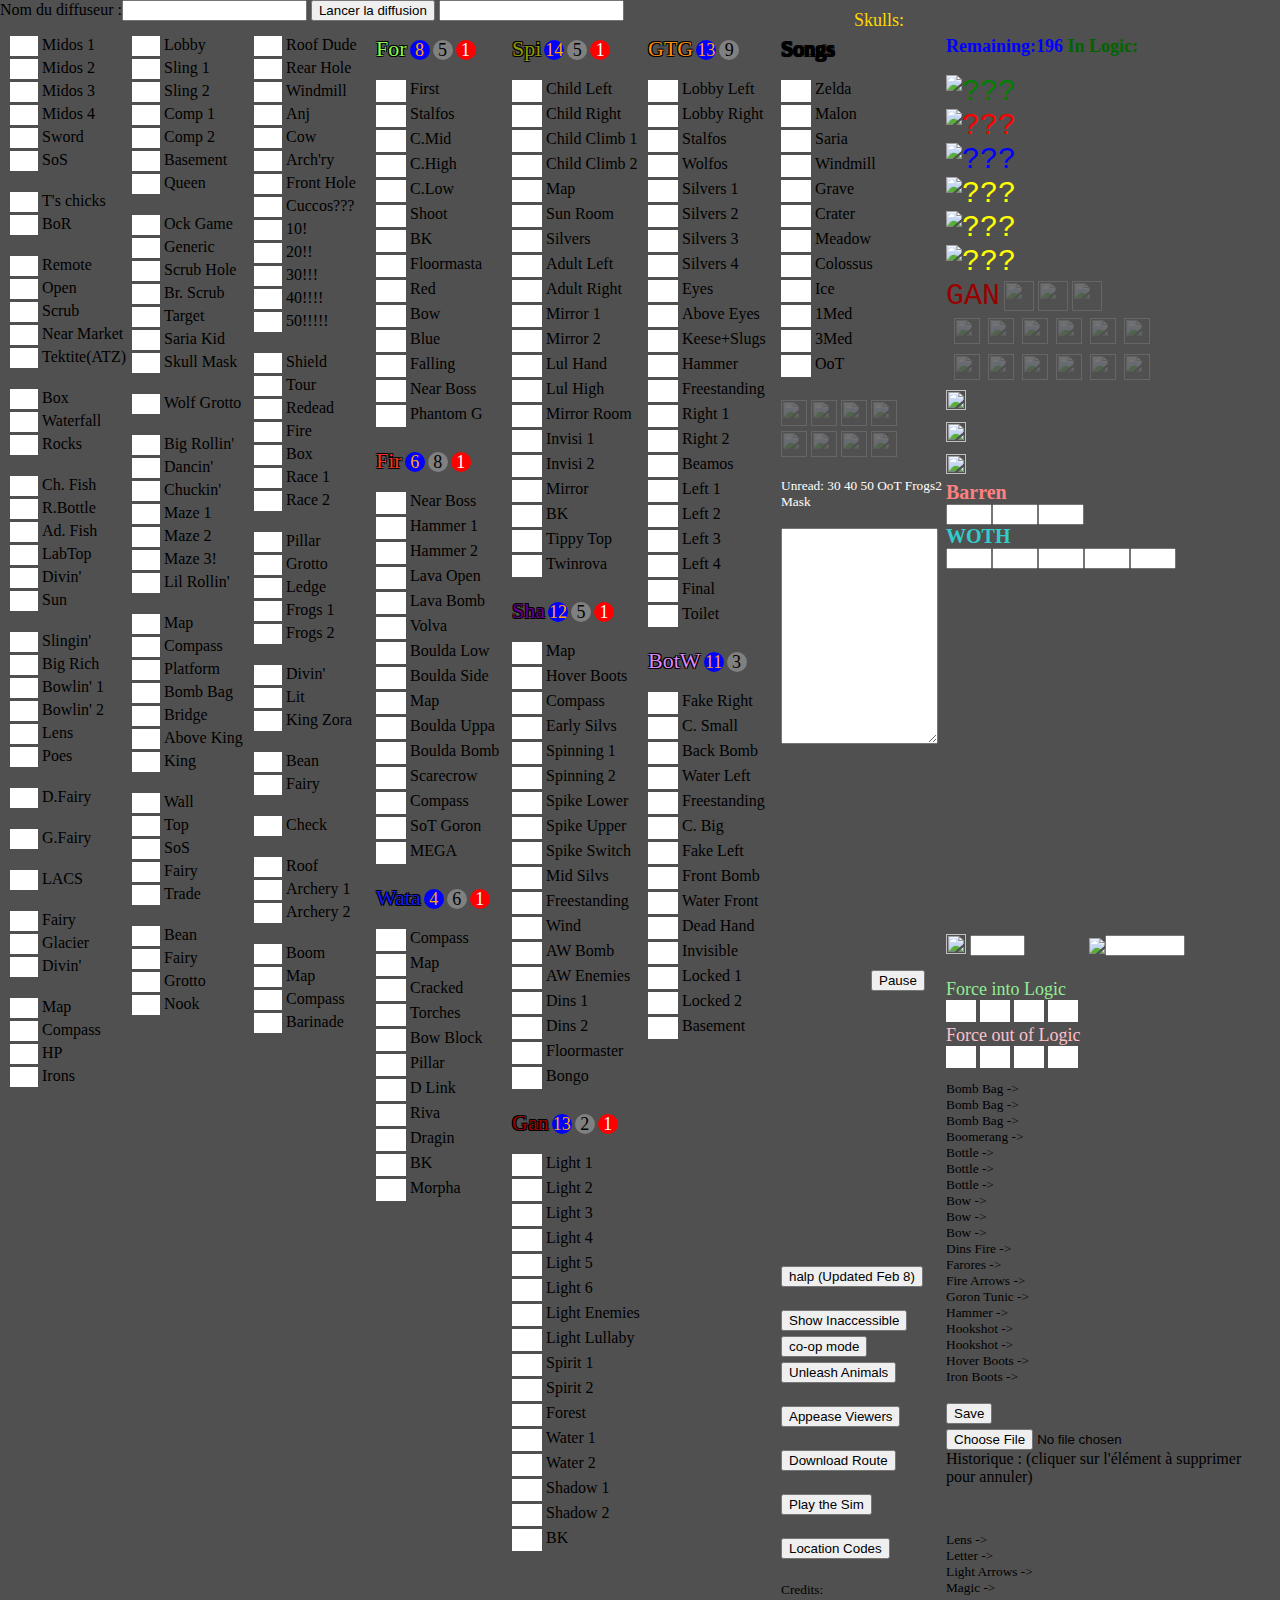
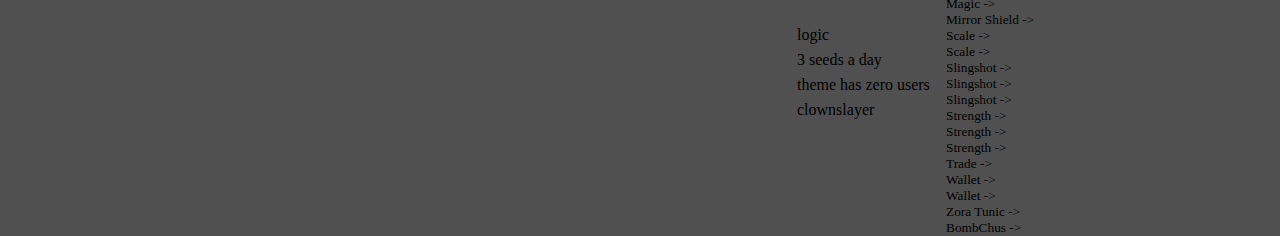
==== index.html @ cb09b87c "Correction sur la diffusion, messages d'erreur" ====
<!DOCTYPE>
  <html>
    <head>
	  <meta charset="UTF-8" />
	  <link rel="shortcut icon" href="circus-tent_1f3aa.png" />
      <link style="text/css" rel="stylesheet" href="stylesheet.css"/>
      <title>The Official Tracker of ToT Adventure Mode!</title>
    </head>
    <body oncontextmenu="return false;">
	<div id="online">
		<span id="lblnomDiffuseur">Nom du diffuseur :</span><input id="nomDiffuseur"></input>
		<button id="btnDiffusion" onclick="diffusion()">Lancer la diffusion</button>
		<input id="urlDiffuseur"></input>
		<span id="statutDiffusion"></span>
	</div>
	<div class="row">
      <div id="normalColumn1" class="column">
		<input style="background-image: url(https://i.imgur.com/c3nWMsM.png);"  id="mido_1" class= "picture_input" > </input><small id="text_mido_1" class="check_text" onmousedown = "junk(this)">Midos 1</small><br id= "br_mido_1" />
		<input style="background-image: url(https://i.imgur.com/c3nWMsM.png); " id="mido_2" class= "picture_input" > </input><small id="text_mido_2" class="check_text" onmousedown = "junk(this)">Midos 2</small><br id= "br_mido_2" />
		<input style="background-image: url(https://i.imgur.com/c3nWMsM.png); " id="mido_3" class= "picture_input" > </input><small id="text_mido_3" class="check_text" onmousedown = "junk(this)">Midos 3</small><br id= "br_mido_3" />
		<input style="background-image: url(https://i.imgur.com/c3nWMsM.png); " id="mido_4" class= "picture_input" > </input><small id="text_mido_4" class="check_text" onmousedown = "junk(this)">Midos 4</small><br id= "br_mido_4" />
		<input style="background-image: url(https://i.imgur.com/c3nWMsM.png); " id="kokiri_sword" class= "picture_input" > </input><small id="text_kokiri_sword" class="check_text" onmousedown = "junk(this)">Sword</small><br id= "br_kokiri_sword" />
		<input style="background-image: url(https://i.imgur.com/c3nWMsM.png); " id="kokiri_song_of_storms" class= "picture_input" > </input><small id="text_kokiri_song_of_storms" class="check_text" onmousedown = "junk(this)">SoS</small><br id= "br_kokiri_song_of_storms" />
		<br id="kokiri_break"/>
		<input style="background-image: url(https://i.imgur.com/lxT1gSk.png); " id="talons_chickens" class= "picture_input" > </input><small id="text_talons_chickens" class="check_text" onmousedown = "junk(this)">T's chicks</small><br id= "br_talons_chickens" />
		<input style="background-image: url(https://i.imgur.com/lxT1gSk.png); " id="back_of_ranch" class= "picture_input" > </input><small id="text_back_of_ranch" class="check_text" onmousedown = "junk(this)">BoR</small><br id= "br_back_of_ranch" />
		<br id="ranch_break"/>
		<input style="background-image: url(https://i.imgur.com/sjT5Hai.png); " id="hyrule_forest_boulder" class= "picture_input" > </input><small id="text_hyrule_forest_boulder" class="check_text" onmousedown = "junk(this)">Remote</small><br id= "br_hyrule_forest_boulder" />
		<input style="background-image: url(https://i.imgur.com/sjT5Hai.png); " id="hyrule_open_grotto" class= "picture_input" > </input><small id="text_hyrule_open_grotto" class="check_text" onmousedown = "junk(this)">Open</small><br id= "br_hyrule_open_grotto" />
		<input style="background-image: url(https://i.imgur.com/sjT5Hai.png); " id="hyrule_hp_scrub" class= "picture_input" > </input><small id="text_hyrule_hp_scrub" class="check_text" onmousedown = "junk(this)">Scrub</small><br id= "br_hyrule_hp_scrub" />
		<input style="background-image: url(https://i.imgur.com/sjT5Hai.png); " id="hyrule_boulder_of_destiny" class= "picture_input" > </input><small id="text_hyrule_boulder_of_destiny" class="check_text" onmousedown = "junk(this)">Near Market</small><br id= "br_hyrule_boulder_of_destiny" />
		<input style="background-image: url(https://i.imgur.com/sjT5Hai.png); " id="hyrule_tektite_grotto" class= "picture_input" > </input><small id="text_hyrule_tektite_grotto" class="check_text" onmousedown = "junk(this)">Tektite(ATZ)</small><br id= "br_hyrule_tektite_grotto" />
		<br id="field_break"/>
		<input style="background-image: url(https://i.imgur.com/sEKZt65.png); " id="gerudovalley_box" class= "picture_input" > </input><small id="text_gerudovalley_box" class="check_text" onmousedown = "junk(this)">Box</small><br id= "br_gerudovalley_box" />
		<input style="background-image: url(https://i.imgur.com/sEKZt65.png); " id="gerudovalley_waterfall" class= "picture_input" > </input><small id="text_gerudovalley_waterfall" class="check_text" onmousedown = "junk(this)">Waterfall</small><br id= "br_gerudovalley_waterfall" />
		<input style="background-image: url(https://i.imgur.com/sEKZt65.png); " id="gerudo_hammer" class= "picture_input" > </input><small id="text_gerudo_hammer" class="check_text" onmousedown = "junk(this)">Rocks</small><br id= "br_gerudo_hammer" />
		<br id="valley_break"/>
		<input style="background-image: url(https://i.imgur.com/BofwN1y.png); " id="hylia_child_fishing" class= "picture_input" > </input><small id="text_hylia_child_fishing" class="check_text" onmousedown = "junk(this)">Ch. Fish</small><br id= "br_hylia_child_fishing" />
		<input style="background-image: url(https://i.imgur.com/BofwN1y.png); " id="hylia_bottle" class= "picture_input" > </input><small id="text_hylia_bottle" class="check_text" onmousedown = "junk(this)">R.Bottle</small><br id= "br_hylia_bottle" />
		<input style="background-image: url(https://i.imgur.com/BofwN1y.png); " id="hylia_adult_fishing" class= "picture_input" > </input><small id="text_hylia_adult_fishing" class="check_text" onmousedown = "junk(this)">Ad. Fish</small><br id= "br_hylia_adult_fishing" />
		<input style="background-image: url(https://i.imgur.com/BofwN1y.png); " id="hylia_lab_top" class= "picture_input" > </input><small id="text_hylia_lab_top" class="check_text" onmousedown = "junk(this)">LabTop</small><br id= "br_hylia_lab_top" />
		<input style="background-image: url(https://i.imgur.com/BofwN1y.png); " id="hylia_lab_dive" class= "picture_input" > </input><small id="text_hylia_lab_dive" class="check_text" onmousedown = "junk(this)">Divin'</small><br id= "br_hylia_lab_dive" />
		<input style="background-image: url(https://i.imgur.com/BofwN1y.png); " id="hylia_sun_shoot" class= "picture_input" > </input><small id="text_hylia_sun_shoot" class="check_text" onmousedown = "junk(this)">Sun</small><br id= "br_hylia_sun_shoot" />
		<br id="hylia_break"/>
		<input style="background-image: url(https://i.imgur.com/hrb0r0b.png); " id="market_slingshot_game" class= "picture_input" > </input><small id="text_market_slingshot_game" class="check_text" onmousedown = "junk(this)">Slingin'</small><br id= "br_market_slingshot_game" />
		<input style="background-image: url(https://i.imgur.com/hrb0r0b.png); " id="richard" class= "picture_input" > </input><small id="text_richard" class="check_text" onmousedown = "junk(this)">Big Rich</small><br id= "br_richard" />
		<input style="background-image: url(https://i.imgur.com/hrb0r0b.png); " id="market_bowling_1" class= "picture_input" > </input><small id="text_market_bowling_1" class="check_text" onmousedown = "junk(this)">Bowlin' 1</small><br id= "br_market_bowling_1" />
		<input style="background-image: url(https://i.imgur.com/hrb0r0b.png); " id="market_bowling_2" class= "picture_input" > </input><small id="text_market_bowling_2" class="check_text" onmousedown = "junk(this)">Bowlin' 2</small><br id= "br_market_bowling_2" />
		<input style="background-image: url(https://i.imgur.com/hrb0r0b.png); " id="market_lens_game" class= "picture_input" > </input><small id="text_market_lens_game" class="check_text" onmousedown = "junk(this)">Lens</small><br id= "br_market_lens_game" />
		<input style="background-image: url(https://i.imgur.com/hrb0r0b.png); " id="poes" class= "picture_input" > </input><small id="text_poes" class="check_text" onmousedown = "junk(this)">Poes</small><br id= "br_poes" />
		<br id="market_break"/>
		<input style="background-image: url(https://i.imgur.com/sYlOOIK.png); " id="dins_fairy" class= "picture_input" > </input><small id="text_dins_fairy" class="check_text" onmousedown = "junk(this)">D.Fairy</small><br id= "br_dins_fairy" />
		<br id="dfairy_break"/>
		<input style="background-image: url(https://i.imgur.com/s7mKEc9.png); " id="g_fairy" class= "picture_input" > </input><small id="text_g_fairy" class="check_text" onmousedown = "junk(this)">G.Fairy</small><br id= "br_g_fairy" />
		<br id="gfairy_break"/>
		<input style="background-image: url(https://i.imgur.com/fEshagY.jpg); " id="lacs" class= "picture_input" > </input><small id="text_lacs" class="check_text" onmousedown = "junk(this)">LACS</small><br id= "br_lacs" />
		<br id="tot_break"/>
		<input style="background-image: url(https://i.imgur.com/5lUtq7c.png); " id="fountain_fairy" class= "picture_input" > </input><small id="text_fountain_fairy" class="check_text" onmousedown = "junk(this)">Fairy</small><br id= "br_fountain_fairy" />
		<input style="background-image: url(https://i.imgur.com/5lUtq7c.png); " id="ice_glacier_hp" class= "picture_input" > </input><small id="text_ice_glacier_hp" class="check_text" onmousedown = "junk(this)">Glacier</small><br id= "br_ice_glacier_hp" />
		<input style="background-image: url(https://i.imgur.com/5lUtq7c.png); " id="ice_bottom_of_fountain" class= "picture_input" > </input><small id="text_ice_bottom_of_fountain" class="check_text" onmousedown = "junk(this)">Divin'</small><br id= "br_ice_bottom_of_fountain" />
		<br id="fountain_break"/>
		<input style="background-image: url(https://i.imgur.com/zjCXaML.png); " id="ice_map" class= "picture_input" > </input><small id="text_ice_map" class="check_text" onmousedown = "junk(this)">Map</small><br id= "br_ice_map" />
		<input style="background-image: url(https://i.imgur.com/zjCXaML.png); " id="ice_compass" class= "picture_input" > </input><small id="text_ice_compass" class="check_text" onmousedown = "junk(this)">Compass</small><br id= "br_ice_compass" />
		<input style="background-image: url(https://i.imgur.com/zjCXaML.png); " id="ice_hp" class= "picture_input" > </input><small id="text_ice_hp" class="check_text" onmousedown = "junk(this)">HP</small><br id= "br_ice_hp" />
		<input style="background-image: url(https://i.imgur.com/zjCXaML.png); " id="ice_irons" class= "picture_input" > </input><small id="text_ice_irons" class="check_text" onmousedown = "junk(this)">Irons</small><br id= "br_ice_irons" />
	  </div>
	  
	  <div id="normalColumn2" class="column">
		<input style="background-image: url(https://i.imgur.com/9BaI5JJ.png); " id="deku_lobby" class= "picture_input" > </input><small id="text_deku_lobby" class="check_text" onmousedown = "junk(this)">Lobby</small><br id= "br_deku_lobby" />
		<input style="background-image: url(https://i.imgur.com/9BaI5JJ.png); " id="deku_slingshot" class= "picture_input" > </input><small id="text_deku_slingshot" class="check_text" onmousedown = "junk(this)">Sling 1</small><br id= "br_deku_slingshot" />
		<input style="background-image: url(https://i.imgur.com/9BaI5JJ.png); " id="deku_slingshot_room_side" class= "picture_input" > </input><small id="text_deku_slingshot_room_side" class="check_text" onmousedown = "junk(this)">Sling 2</small><br id= "br_deku_slingshot_room_side" />
		<input style="background-image: url(https://i.imgur.com/9BaI5JJ.png); " id="deku_compass" class= "picture_input" > </input><small id="text_deku_compass" class="check_text" onmousedown = "junk(this)">Comp 1</small><br id= "br_deku_compass" />
		<input style="background-image: url(https://i.imgur.com/9BaI5JJ.png); " id="deku_compass_room_side" class= "picture_input" > </input><small id="text_deku_compass_room_side" class="check_text" onmousedown = "junk(this)">Comp 2</small><br id= "br_deku_compass_room_side" />
		<input style="background-image: url(https://i.imgur.com/9BaI5JJ.png); " id="deku_basement" class= "picture_input" > </input><small id="text_deku_basement" class="check_text" onmousedown = "junk(this)">Basement</small><br id= "br_deku_basement" />
		<input style="background-image: url(https://i.imgur.com/9BaI5JJ.png); " id="deku_queen_gohma" class= "picture_input" > </input><small id="text_deku_queen_gohma" class="check_text" onmousedown = "junk(this)">Queen</small><br id= "br_deku_queen_gohma" />
		<br id="deku_break"/>
		<input style="background-image: url(https://i.imgur.com/mv5QLem.png); " id="ocarina_game" class= "picture_input" > </input><small id="text_ocarina_game" class="check_text" onmousedown = "junk(this)">Ock Game</small><br id= "br_ocarina_game" />
		<input style="background-image: url(https://i.imgur.com/mv5QLem.png); " id="lost_woods_grotto" class= "picture_input" > </input><small id="text_lost_woods_grotto" class="check_text" onmousedown = "junk(this)">Generic</small><br id= "br_lost_woods_grotto" />
		<input style="background-image: url(https://i.imgur.com/mv5QLem.png); " id="lost_woods_scrub_grotto" class= "picture_input" > </input><small id="text_lost_woods_scrub_grotto" class="check_text" onmousedown = "junk(this)">Scrub Hole</small><br id= "br_lost_woods_scrub_grotto" />
		<input style="background-image: url(https://i.imgur.com/mv5QLem.png); " id="bridge_scrub" class= "picture_input" > </input><small id="text_bridge_scrub" class="check_text" onmousedown = "junk(this)">Br. Scrub</small><br id= "br_bridge_scrub" />
		<input style="background-image: url(https://i.imgur.com/mv5QLem.png); " id="target" class= "picture_input" > </input><small id="text_target" class="check_text" onmousedown = "junk(this)">Target</small><br id= "br_target" />
		<input style="background-image: url(https://i.imgur.com/mv5QLem.png); " id="skull_kid" class= "picture_input" > </input><small id="text_skull_kid" class="check_text" onmousedown = "junk(this)">Saria Kid</small><br id= "br_skull_kid" />
		<input style="background-image: url(https://i.imgur.com/mv5QLem.png); " id="theater" class= "picture_input" > </input><small id="text_theater" class="check_text" onmousedown = "junk(this)">Skull Mask</small><br id= "br_theater" />
		<br id="lostwoods_break"/>
		<input style="background-image: url(https://i.imgur.com/S4OentL.png); " id="wolfos_grotto" class= "picture_input" > </input><small id="text_wolfos_grotto" class="check_text" onmousedown = "junk(this)">Wolf Grotto</small><br id= "br_wolfos_grotto" />
		<br id="sfm_break"/>
		<input style="background-image: url(https://i.imgur.com/i37Ey8I.png); " id="rolling_goron" class= "picture_input" > </input><small id="text_rolling_goron" class="check_text" onmousedown = "junk(this)">Big Rollin'</small><br id= "br_rolling_goron" />
		<input style="background-image: url(https://i.imgur.com/i37Ey8I.png); " id="goron_dance" class= "picture_input" > </input><small id="text_goron_dance" class="check_text" onmousedown = "junk(this)">Dancin'</small><br id= "br_goron_dance" />
		<input style="background-image: url(https://i.imgur.com/i37Ey8I.png); " id="goron_pot" class= "picture_input" > </input><small id="text_goron_pot" class="check_text" onmousedown = "junk(this)">Chuckin'</small><br id= "br_goron_pot" />
		<input style="background-image: url(https://i.imgur.com/i37Ey8I.png); " id="goron_maze_1" class= "picture_input" > </input><small id="text_goron_maze_1" class="check_text" onmousedown = "junk(this)">Maze 1</small><br id= "br_goron_maze_1" />
		<input style="background-image: url(https://i.imgur.com/i37Ey8I.png); " id="goron_maze_2" class= "picture_input" > </input><small id="text_goron_maze_2" class="check_text" onmousedown = "junk(this)">Maze 2</small><br id= "br_goron_maze_2" />
		<input style="background-image: url(https://i.imgur.com/i37Ey8I.png); " id="goron_maze_3" class= "picture_input" > </input><small id="text_goron_maze_3" class="check_text" onmousedown = "junk(this)">Maze 3!</small><br id= "br_goron_maze_3" />
		<input style="background-image: url(https://i.imgur.com/i37Ey8I.png); " id="goron_link" class= "picture_input" > </input><small id="text_goron_link" class="check_text" onmousedown = "junk(this)">Lil Rollin'</small><br id= "br_goron_link" />
		<br id="gcity_break"/>
		<input style="background-image: url(https://i.imgur.com/9btLMfb.png); " id="dodongos_map" class= "picture_input" > </input><small id="text_dodongos_map" class="check_text" onmousedown = "junk(this)">Map</small><br id= "br_dodongos_map" />
		<input style="background-image: url(https://i.imgur.com/9btLMfb.png); " id="dodongos_compass" class= "picture_input" > </input><small id="text_dodongos_compass" class="check_text" onmousedown = "junk(this)">Compass</small><br id= "br_dodongos_compass" />
		<input style="background-image: url(https://i.imgur.com/9btLMfb.png); " id="dodongos_bomb_flower_platform" class= "picture_input" > </input><small id="text_dodongos_bomb_flower_platform" class="check_text" onmousedown = "junk(this)">Platform</small><br id= "br_dodongos_bomb_flower_platform" />
		<input style="background-image: url(https://i.imgur.com/9btLMfb.png); " id="dodongos_bomb_bag" class= "picture_input" > </input><small id="text_dodongos_bomb_bag" class="check_text" onmousedown = "junk(this)">Bomb Bag</small><br id= "br_dodongos_bomb_bag" />
		<input style="background-image: url(https://i.imgur.com/9btLMfb.png); " id="dodongos_end_of_bridge" class= "picture_input" > </input><small id="text_dodongos_end_of_bridge" class="check_text" onmousedown = "junk(this)">Bridge</small><br id= "br_dodongos_end_of_bridge" />
		<input style="background-image: url(https://i.imgur.com/9btLMfb.png); " id="dodongos_above_king" class= "picture_input" > </input><small id="text_dodongos_above_king" class="check_text" onmousedown = "junk(this)">Above King</small><br id= "br_dodongos_above_king" />
		<input style="background-image: url(https://i.imgur.com/9btLMfb.png); " id="dodongos_king_dodongo" class= "picture_input" > </input><small id="text_dodongos_king_dodongo" class="check_text" onmousedown = "junk(this)">King</small><br id= "br_dodongos_king_dodongo" />
		<br id="dodongos_break"/>
		<input style="background-image: url(https://i.imgur.com/lrJt7JH.png); " id="trail_bombable" class= "picture_input" > </input><small id="text_trail_bombable" class="check_text" onmousedown = "junk(this)">Wall</small><br id= "br_trail_bombable" />
		<input style="background-image: url(https://i.imgur.com/lrJt7JH.png); " id="trail_dodongos_top" class= "picture_input" > </input><small id="text_trail_dodongos_top" class="check_text" onmousedown = "junk(this)">Top</small><br id= "br_trail_dodongos_top" />
		<input style="background-image: url(https://i.imgur.com/lrJt7JH.png); " id="trail_song_of_storms" class= "picture_input" > </input><small id="text_trail_song_of_storms" class="check_text" onmousedown = "junk(this)">SoS</small><br id= "br_trail_song_of_storms" />
		<input style="background-image: url(https://i.imgur.com/lrJt7JH.png); " id="crater_peak_fairy" class= "picture_input" > </input><small id="text_crater_peak_fairy" class="check_text" onmousedown = "junk(this)">Fairy</small><br id= "br_crater_peak_fairy" />
		<input style="background-image: url(https://i.imgur.com/lrJt7JH.png); " id="trade_quest" class= "picture_input" > </input><small id="text_trade_quest" class="check_text" onmousedown = "junk(this)">Trade</small><br id= "br_trade_quest" />
		<br id="trail_break"/>
		<input style="background-image: url(https://i.imgur.com/Wf1f3BM.png); " id="crater_bean" class= "picture_input" > </input><small id="text_crater_bean" class="check_text" onmousedown = "junk(this)">Bean</small><br id= "br_crater_bean" />
		<input style="background-image: url(https://i.imgur.com/Wf1f3BM.png); " id="crater_hammer_fairy" class= "picture_input" > </input><small id="text_crater_hammer_fairy" class="check_text" onmousedown = "junk(this)">Fairy</small><br id= "br_crater_hammer_fairy" />
		<input style="background-image: url(https://i.imgur.com/Wf1f3BM.png); " id="crater_grotto" class= "picture_input" > </input><small id="text_crater_grotto" class="check_text" onmousedown = "junk(this)">Grotto</small><br id= "br_crater_grotto" />
		<input style="background-image: url(https://i.imgur.com/Wf1f3BM.png); " id="crater_nook_hp" class= "picture_input" > </input><small id="text_crater_nook_hp" class="check_text" onmousedown = "junk(this)">Nook</small><br id= "br_crater_nook_hp" />
	</div>	
	
	<div id="normalColumn3" class="column">
		<input style="background-image: url(https://i.imgur.com/M5hCjWo.png); " id="man_on_roof" class= "picture_input" > </input><small id="text_man_on_roof" class="check_text" onmousedown = "junk(this)">Roof Dude</small><br id= "br_man_on_roof" />
		<input style="background-image: url(https://i.imgur.com/M5hCjWo.png); " id="kakariko_grotto" class= "picture_input" > </input><small id="text_kakariko_grotto" class="check_text" onmousedown = "junk(this)">Rear Hole</small><br id= "br_kakariko_grotto" />
		<input style="background-image: url(https://i.imgur.com/M5hCjWo.png); " id="windmill" class= "picture_input" > </input><small id="text_windmill" class="check_text" onmousedown = "junk(this)">Windmill</small><br id= "br_windmill" />
		<input style="background-image: url(https://i.imgur.com/M5hCjWo.png); " id="anju" class= "picture_input" > </input><small id="text_anju" class="check_text" onmousedown = "junk(this)">Anj</small><br id= "br_anju" />
		<input style="background-image: url(https://i.imgur.com/M5hCjWo.png); " id="cow_house" class= "picture_input" > </input><small id="text_cow_house" class="check_text" onmousedown = "junk(this)">Cow</small><br id= "br_cow_house" />
		<input style="background-image: url(https://i.imgur.com/M5hCjWo.png); " id="archery_game" class= "picture_input" > </input><small id="text_archery_game" class="check_text" onmousedown = "junk(this)">Arch'ry</small><br id= "br_archery_game" />
		<input style="background-image: url(https://i.imgur.com/M5hCjWo.png); " id="redead_grotto" class= "picture_input" > </input><small id="text_redead_grotto" class="check_text" onmousedown = "junk(this)">Front Hole</small><br id= "br_redead_grotto" />
		<input style="background-image: url(https://i.imgur.com/M5hCjWo.png); " id="anjus_chickens" class= "picture_input" > </input><small id="text_anjus_chickens" class="check_text" onmousedown = "junk(this)">Cuccos???</small><br id= "br_anjus_chickens" />
		<input style="background-image: url(https://i.imgur.com/M5hCjWo.png); " id="tokens_10" class= "picture_input" > </input><small id="text_tokens_10" class="check_text" onmousedown = "junk(this)">10!</small><br id= "br_tokens_10" />
		<input style="background-image: url(https://i.imgur.com/M5hCjWo.png); " id="tokens_20" class= "picture_input" > </input><small id="text_tokens_20" class="check_text" onmousedown = "junk(this)">20!!</small><br id= "br_tokens_20" />
		<input style="background-image: url(https://i.imgur.com/M5hCjWo.png); " id="tokens_30" class= "picture_input" > </input><small id="text_tokens_30" class="check_text" onmousedown = "junk(this)">30!!!</small><br id= "br_tokens_30" />
		<input style="background-image: url(https://i.imgur.com/M5hCjWo.png); " id="tokens_40" class= "picture_input" > </input><small id="text_tokens_40" class="check_text" onmousedown = "junk(this)">40!!!!</small><br id= "br_tokens_40" />
		<input style="background-image: url(https://i.imgur.com/M5hCjWo.png); " id="tokens_50" class= "picture_input" > </input><small id="text_tokens_50" class="check_text" onmousedown = "junk(this)">50!!!!!</small><br id= "br_tokens_50" />
		<br id="kakariko_break"/>
		<input style="background-image: url(https://i.imgur.com/bOYOCRS.png); " id="shield_grave" class= "picture_input" > </input><small id="text_shield_grave" class="check_text" onmousedown = "junk(this)">Shield</small><br id= "br_shield_grave" />
		<input style="background-image: url(https://i.imgur.com/bOYOCRS.png); " id="gravedigging_tour" class= "picture_input" > </input><small id="text_gravedigging_tour" class="check_text" onmousedown = "junk(this)">Tour</small><br id= "br_gravedigging_tour" />
		<input style="background-image: url(https://i.imgur.com/bOYOCRS.png); " id="suns_grave" class= "picture_input" > </input><small id="text_suns_grave" class="check_text" onmousedown = "junk(this)">Redead</small><br id= "br_suns_grave" />
		<input style="background-image: url(https://i.imgur.com/bOYOCRS.png); " id="fire_grave" class= "picture_input" > </input><small id="text_fire_grave" class="check_text" onmousedown = "junk(this)">Fire</small><br id= "br_fire_grave" />
		<input style="background-image: url(https://i.imgur.com/bOYOCRS.png); " id="graveyard_box" class= "picture_input" > </input><small id="text_graveyard_box" class="check_text" onmousedown = "junk(this)">Box</small><br id= "br_graveyard_box" />
		<input style="background-image: url(https://i.imgur.com/bOYOCRS.png); " id="race_1" class= "picture_input" > </input><small id="text_race_1" class="check_text" onmousedown = "junk(this)">Race 1</small><br id= "br_race_1" />
		<input style="background-image: url(https://i.imgur.com/bOYOCRS.png); " id="race_2" class= "picture_input" > </input><small id="text_race_2" class="check_text" onmousedown = "junk(this)">Race 2</small><br id= "br_race_2" />
		<br id="graveyard_break"/>
		<input style="background-image: url(https://i.imgur.com/hm7rWKb.png); " id="river_pillar" class= "picture_input" > </input><small id="text_river_pillar" class="check_text" onmousedown = "junk(this)">Pillar</small><br id= "br_river_pillar" />
		<input style="background-image: url(https://i.imgur.com/hm7rWKb.png); " id="river_grotto" class= "picture_input" > </input><small id="text_river_grotto" class="check_text" onmousedown = "junk(this)">Grotto</small><br id= "br_river_grotto" />
		<input style="background-image: url(https://i.imgur.com/hm7rWKb.png); " id="river_ledge" class= "picture_input" > </input><small id="text_river_ledge" class="check_text" onmousedown = "junk(this)">Ledge</small><br id= "br_river_ledge" />
		<input style="background-image: url(https://i.imgur.com/hm7rWKb.png); " id="frogs_1" class= "picture_input" > </input><small id="text_frogs_1" class="check_text" onmousedown = "junk(this)">Frogs 1</small><br id= "br_frogs_1" />
		<input style="background-image: url(https://i.imgur.com/hm7rWKb.png); " id="frogs_2" class= "picture_input" > </input><small id="text_frogs_2" class="check_text" onmousedown = "junk(this)">Frogs 2</small><br id= "br_frogs_2" />
		<br id="river_break"/>
		<input style="background-image: url(https://i.imgur.com/9BwSTvK.png); " id="zora_diving" class= "picture_input" > </input><small id="text_zora_diving" class="check_text" onmousedown = "junk(this)">Divin'</small><br id= "br_zora_diving" />
		<input style="background-image: url(https://i.imgur.com/9BwSTvK.png); " id="zora_torches" class= "picture_input" > </input><small id="text_zora_torches" class="check_text" onmousedown = "junk(this)">Lit</small><br id= "br_zora_torches" />
		<input style="background-image: url(https://i.imgur.com/9BwSTvK.png); " id="thaw_king" class= "picture_input" > </input><small id="text_thaw_king" class="check_text" onmousedown = "junk(this)">King Zora</small><br id= "br_thaw_king" />
		<br id="domain_break"/>
		<input style="background-image: url(https://i.imgur.com/kf4Nhow.png); " id="colossus_bean" class= "picture_input" > </input><small id="text_colossus_bean" class="check_text" onmousedown = "junk(this)">Bean</small><br id= "br_colossus_bean" />
		<input style="background-image: url(https://i.imgur.com/kf4Nhow.png); " id="colossus_fairy" class= "picture_input" > </input><small id="text_colossus_fairy" class="check_text" onmousedown = "junk(this)">Fairy</small><br id= "br_colossus_fairy" />
		<br id="colossus_break"/>
		<input style="background-image: url(https://i.imgur.com/gQAN9po.png); " id="wasteland" class= "picture_input" > </input><small id="text_wasteland" class="check_text" onmousedown = "junk(this)">Check</small><br id= "br_wasteland" />
		<br id="wasteland_break"/>
		<input style="background-image: url(https://i.imgur.com/O8YMJ5E.png); " id="gerudo_roof" class= "picture_input" > </input><small id="text_gerudo_roof" class="check_text" onmousedown = "junk(this)">Roof</small><br id= "br_gerudo_roof" />
		<input style="background-image: url(https://i.imgur.com/O8YMJ5E.png); " id="gerudo_archery_1" class= "picture_input" > </input><small id="text_gerudo_archery_1" class="check_text" onmousedown = "junk(this)">Archery 1</small><br id= "br_gerudo_archery_1" />
		<input style="background-image: url(https://i.imgur.com/O8YMJ5E.png); " id="gerudo_archery_2" class= "picture_input" > </input><small id="text_gerudo_archery_2" class="check_text" onmousedown = "junk(this)">Archery 2</small><br id= "br_gerudo_archery_2" />
		<br id="fortress_break" />
		<input style="background-image: url(https://i.imgur.com/5RniyE6.png); " id="jabu_boomerang" class= "picture_input" > </input><small id="text_jabu_boomerang" class="check_text" onmousedown = "junk(this)">Boom</small><br id= "br_jabu_boomerang" />
		<input style="background-image: url(https://i.imgur.com/5RniyE6.png); " id="jabu_map" class= "picture_input" > </input><small id="text_jabu_map" class="check_text" onmousedown = "junk(this)">Map</small><br id= "br_jabu_map" />
		<input style="background-image: url(https://i.imgur.com/5RniyE6.png); " id="jabu_compass" class= "picture_input" > </input><small id="text_jabu_compass" class="check_text" onmousedown = "junk(this)">Compass</small><br id= "br_jabu_compass" />
		<input style="background-image: url(https://i.imgur.com/5RniyE6.png); " id="jabu_barinade" class= "picture_input" > </input><small id="text_jabu_barinade" class="check_text" onmousedown = "junk(this)">Barinade</small><br id= "br_jabu_barinade" />
	</div>	

	<div class="dungColumn" id="dung1">
		<small id="title_forest" class="area_titles">For</small><span id= "forest" class="superdot" onclick = "junkUltra(this)">8</span><span id= "forestSKs" class="superdotSK">5</span><span id= "forestBKs" class="superdotBK">1</span> <br /> <br />
		<input id="forest1" class= "check_input" > </input><small id="text_forest1" class="check_text" onmousedown = "junk(this)">First</small><br id= "br_forest1" />
		<input id="forest2" class= "check_input" > </input><small id="text_forest2" class="check_text" onmousedown = "junk(this)">Stalfos</small><br id= "br_forest2" />
		<input id="forest3" class= "check_input" > </input><small id="text_forest3" class="check_text" onmousedown = "junk(this)">C.Mid</small><br id= "br_forest3" />
		<input id="forest4" class= "check_input" > </input><small id="text_forest4" class="check_text" onmousedown = "junk(this)">C.High</small><br id= "br_forest4" />
		<input id="forest5" class= "check_input" > </input><small id="text_forest5" class="check_text" onmousedown = "junk(this)">C.Low</small><br id= "br_forest5" />
		<input id="forest6" class= "check_input" > </input><small id="text_forest6" class="check_text" onmousedown = "junk(this)">Shoot</small><br id= "br_forest6" />
		<input id="forest7" class= "check_input" > </input><small id="text_forest7" class="check_text" onmousedown = "junk(this)">BK</small><br id= "br_forest7" />
		<input id="forest8" class= "check_input" > </input><small id="text_forest8" class="check_text" onmousedown = "junk(this)">Floormasta</small><br id= "br_forest8" />
		<input id="forest9" class= "check_input" > </input><small id="text_forest9" class="check_text" onmousedown = "junk(this)">Red</small><br id= "br_forest9" />
		<input id="forest10" class= "check_input" > </input><small id="text_forest10" class="check_text" onmousedown = "junk(this)">Bow</small><br id= "br_forest10" />
		<input id="forest11" class= "check_input" > </input><small id="text_forest11" class="check_text" onmousedown = "junk(this)">Blue</small><br id= "br_forest11" />
		<input id="forest12" class= "check_input" > </input><small id="text_forest12" class="check_text" onmousedown = "junk(this)">Falling</small><br id= "br_forest12" />
	    <input id="forest13" class= "check_input" > </input><small id="text_forest13" class="check_text" onmousedown = "junk(this)">Near Boss</small><br id= "br_forest13" />
		<input id="forest14" class= "check_input" > </input><small id="text_forest14" class="check_text" onmousedown = "junk(this)">Phantom G</small><br id= "br_forest14" />
		<br /><small id="title_fire" class="area_titles">Fir</small><span id= "fire" class="superdot" onclick = "junkUltra(this)">6</span><span id= "fireSKs" class="superdotSK">8</span><span id= "fireBKs" class="superdotBK">1</span> <br /> <br />
		<input id="fire1" class= "check_input" > </input><small id="text_fire1" class="check_text" onmousedown = "junk(this)">Near Boss</small><br id= "br_fire1" />
		<input id="fire2" class= "check_input" > </input><small id="text_fire2" class="check_text" onmousedown = "junk(this)">Hammer 1</small><br id= "br_fire2" />
		<input id="fire3" class= "check_input" > </input><small id="text_fire3" class="check_text" onmousedown = "junk(this)">Hammer 2</small><br id= "br_fire3" />
		<input id="fire4" class= "check_input" > </input><small id="text_fire4" class="check_text" onmousedown = "junk(this)">Lava Open</small><br id= "br_fire4" />
		<input id="fire5" class= "check_input" > </input><small id="text_fire5" class="check_text" onmousedown = "junk(this)">Lava Bomb</small><br id= "br_fire5" />
		<input id="fire6" class= "check_input" > </input><small id="text_fire6" class="check_text" onmousedown = "junk(this)">Volva</small><br id= "br_fire6" />
		<input id="fire7" class= "check_input" > </input><small id="text_fire7" class="check_text" onmousedown = "junk(this)">Boulda Low</small><br id= "br_fire7" />
		<input id="fire8" class= "check_input" > </input><small id="text_fire8" class="check_text" onmousedown = "junk(this)">Boulda Side</small><br id= "br_fire8" />
		<input id="fire9" class= "check_input" > </input><small id="text_fire9" class="check_text" onmousedown = "junk(this)">Map</small><br id= "br_fire9" />
		<input id="fire10" class= "check_input" > </input><small id="text_fire10" class="check_text" onmousedown = "junk(this)">Boulda Uppa</small><br id= "br_fire10" />
		<input id="fire11" class= "check_input" > </input><small id="text_fire11" class="check_text" onmousedown = "junk(this)">Boulda Bomb</small><br id= "br_fire11" />
		<input id="fire12" class= "check_input" > </input><small id="text_fire12" class="check_text" onmousedown = "junk(this)">Scarecrow</small><br id= "br_fire12" />
		<input id="fire13" class= "check_input" > </input><small id="text_fire13" class="check_text" onmousedown = "junk(this)">Compass</small><br id= "br_fire13" />
		<input id="fire14" class= "check_input" > </input><small id="text_fire14" class="check_text" onmousedown = "junk(this)">SoT Goron</small><br id= "br_fire14" />
		<input id="fire15" class= "check_input" > </input><small id="text_fire15" class="check_text" onmousedown = "junk(this)">MEGA</small><br id= "br_fire15" />
		<br /><small id="title_water" class="area_titles">Wata</small><span id= "water" class="superdot" onclick = "junkUltra(this)">4</span><span id= "waterSKs" class="superdotSK">6</span><span id= "waterBKs" class="superdotBK">1</span><br /> <br />
		<input id="water1" class= "check_input" > </input><small id="text_water1" class="check_text" onmousedown = "junk(this)">Compass</small><br id= "br_water1" />
		<input id="water2" class= "check_input" > </input><small id="text_water2" class="check_text" onmousedown = "junk(this)">Map</small><br id= "br_water2" />
		<input id="water3" class= "check_input" > </input><small id="text_water3" class="check_text" onmousedown = "junk(this)">Cracked</small><br id= "br_water3" />
		<input id="water4" class= "check_input" > </input><small id="text_water4" class="check_text" onmousedown = "junk(this)">Torches</small><br id= "br_water4" />
		<input id="water5" class= "check_input" > </input><small id="text_water5" class="check_text" onmousedown = "junk(this)">Bow Block</small><br id= "br_water5" />
		<input id="water6" class= "check_input" > </input><small id="text_water6" class="check_text" onmousedown = "junk(this)">Pillar</small><br id= "br_water6" />
		<input id="water7" class= "check_input" > </input><small id="text_water7" class="check_text" onmousedown = "junk(this)">D Link</small><br id= "br_water7" />
		<input id="water8" class= "check_input" > </input><small id="text_water8" class="check_text" onmousedown = "junk(this)">Riva</small><br id= "br_water8" />
		<input id="water9" class= "check_input" > </input><small id="text_water9" class="check_text" onmousedown = "junk(this)">Dragin</small><br id= "br_water9" />
		<input id="water10" class= "check_input" > </input><small id="text_water10" class="check_text" onmousedown = "junk(this)">BK</small><br id= "br_water10" />
		<input id="water11" class= "check_input" > </input><small id="text_water11" class="check_text" onmousedown = "junk(this)">Morpha</small><br id= "br_water11" />
	</div>
	<div class="dungColumn" id="dung2">	
		<small id="title_spirit" class="area_titles">Spi</small><span id= "spirit" class="superdot" onclick = "junkUltra(this)">14</span><span id= "spiritSKs" class="superdotSK">5</span><span id= "spiritBKs" class="superdotBK">1</span> <br /> <br />
		<input id="spirit1" class= "check_input" > </input><small id="text_spirit1" class="check_text" onmousedown = "junk(this)">Child Left</small><br id= "br_spirit1" />
		<input id="spirit2" class= "check_input" > </input><small id="text_spirit2" class="check_text" onmousedown = "junk(this)">Child Right</small><br id= "br_spirit2" />
		<input id="spirit3" class= "check_input" > </input><small id="text_spirit3" class="check_text" onmousedown = "junk(this)">Child Climb 1</small><br id= "br_spirit3" />
		<input id="spirit4" class= "check_input" > </input><small id="text_spirit4" class="check_text" onmousedown = "junk(this)">Child Climb 2</small><br id= "br_spirit4" />
		<input id="spirit5" class= "check_input" > </input><small id="text_spirit5" class="check_text" onmousedown = "junk(this)">Map</small><br id= "br_spirit5" />
		<input id="spirit6" class= "check_input" > </input><small id="text_spirit6" class="check_text" onmousedown = "junk(this)">Sun Room</small><br id= "br_spirit6" />
		<input id="spirit7" class= "check_input" > </input><small id="text_spirit7" class="check_text" onmousedown = "junk(this)">Silvers</small><br id= "br_spirit7" />
		<input id="spirit8" class= "check_input" > </input><small id="text_spirit8" class="check_text" onmousedown = "junk(this)">Adult Left</small><br id= "br_spirit8" />
		<input id="spirit9" class= "check_input" > </input><small id="text_spirit9" class="check_text" onmousedown = "junk(this)">Adult Right</small><br id= "br_spirit9" />
		<input id="spirit10" class= "check_input" > </input><small id="text_spirit10" class="check_text" onmousedown = "junk(this)">Mirror 1</small><br id= "br_spirit10" />
		<input id="spirit11" class= "check_input" > </input><small id="text_spirit11" class="check_text" onmousedown = "junk(this)">Mirror 2</small><br id= "br_spirit11" />
		<input id="spirit12" class= "check_input" > </input><small id="text_spirit12" class="check_text" onmousedown = "junk(this)">Lul Hand</small><br id= "br_spirit12" />
		<input id="spirit13" class= "check_input" > </input><small id="text_spirit13" class="check_text" onmousedown = "junk(this)">Lul High</small><br id= "br_spirit13" />
		<input id="spirit14" class= "check_input" > </input><small id="text_spirit14" class="check_text" onmousedown = "junk(this)">Mirror Room</small><br id= "br_spirit14" />
		<input id="spirit15" class= "check_input" > </input><small id="text_spirit15" class="check_text" onmousedown = "junk(this)">Invisi 1</small><br id= "br_spirit15" />
		<input id="spirit16" class= "check_input" > </input><small id="text_spirit16" class="check_text" onmousedown = "junk(this)">Invisi 2</small><br id= "br_spirit16" />
		<input id="spirit17" class= "check_input" > </input><small id="text_spirit17" class="check_text" onmousedown = "junk(this)">Mirror</small><br id= "br_spirit17" />
		<input id="spirit18" class= "check_input" > </input><small id="text_spirit18" class="check_text" onmousedown = "junk(this)">BK</small><br id= "br_spirit18" />
		<input id="spirit19" class= "check_input" > </input><small id="text_spirit19" class="check_text" onmousedown = "junk(this)">Tippy Top</small><br id= "br_spirit19" />
		<input id="spirit20" class= "check_input" > </input><small id="text_spirit20" class="check_text" onmousedown = "junk(this)">Twinrova</small><br id= "br_spirit20" />
		<br /><small id="title_shadow" class="area_titles">Sha</small><span id= "shadow" class="superdot" onclick = "junkUltra(this)">12</span><span id= "shadowSKs" class="superdotSK">5</span><span id= "shadowBKs" class="superdotBK">1</span><br /> <br />
		<input id="shadow1" class= "check_input" > </input><small id="text_shadow1" class="check_text" onmousedown = "junk(this)">Map</small><br id= "br_shadow1" />
		<input id="shadow2" class= "check_input" > </input><small id="text_shadow2" class="check_text" onmousedown = "junk(this)">Hover Boots</small><br id= "br_shadow2" />
		<input id="shadow3" class= "check_input" > </input><small id="text_shadow3" class="check_text" onmousedown = "junk(this)">Compass</small><br id= "br_shadow3" />
		<input id="shadow4" class= "check_input" > </input><small id="text_shadow4" class="check_text" onmousedown = "junk(this)">Early Silvs</small><br id= "br_shadow4" />
		<input id="shadow5" class= "check_input" > </input><small id="text_shadow5" class="check_text" onmousedown = "junk(this)">Spinning 1</small><br id= "br_shadow5" />
		<input id="shadow6" class= "check_input" > </input><small id="text_shadow6" class="check_text" onmousedown = "junk(this)">Spinning 2</small><br id= "br_shadow6" />
		<input id="shadow7" class= "check_input" > </input><small id="text_shadow7" class="check_text" onmousedown = "junk(this)">Spike Lower</small><br id= "br_shadow7" />
		<input id="shadow8" class= "check_input" > </input><small id="text_shadow8" class="check_text" onmousedown = "junk(this)">Spike Upper</small><br id= "br_shadow8" />
		<input id="shadow9" class= "check_input" > </input><small id="text_shadow9" class="check_text" onmousedown = "junk(this)">Spike Switch</small><br id= "br_shadow9" />
		<input id="shadow10" class= "check_input" > </input><small id="text_shadow10" class="check_text" onmousedown = "junk(this)">Mid Silvs</small><br id= "br_shadow10" />
		<input id="shadow11" class= "check_input" > </input><small id="text_shadow11" class="check_text" onmousedown = "junk(this)">Freestanding</small><br id= "br_shadow11" />
		<input id="shadow12" class= "check_input" > </input><small id="text_shadow12" class="check_text" onmousedown = "junk(this)">Wind</small><br id= "br_shadow12" />
		<input id="shadow13" class= "check_input" > </input><small id="text_shadow13" class="check_text" onmousedown = "junk(this)">AW Bomb</small><br id= "br_shadow13" />
		<input id="shadow14" class= "check_input" > </input><small id="text_shadow14" class="check_text" onmousedown = "junk(this)">AW Enemies</small><br id= "br_shadow14" />
		<input id="shadow15" class= "check_input" > </input><small id="text_shadow15" class="check_text" onmousedown = "junk(this)">Dins 1</small><br id= "br_shadow15" />
		<input id="shadow16" class= "check_input" > </input><small id="text_shadow16" class="check_text" onmousedown = "junk(this)">Dins 2</small><br id= "br_shadow16" />
		<input id="shadow17" class= "check_input" > </input><small id="text_shadow17" class="check_text" onmousedown = "junk(this)">Floormaster</small><br id= "br_shadow17" />
		<input id="shadow18" class= "check_input" > </input><small id="text_shadow18" class="check_text" onmousedown = "junk(this)">Bongo</small><br id= "br_shadow18" />
		<br /><small id="title_ganons" class="area_titles">Gan</small><span id= "ganons" class="superdot" onclick = "junkUltra(this)">13</span><span id= "ganonsSKs" class="superdotSK">2</span><span id= "ganonsBKs" class="superdotBK">1</span> <br /> <br />
		<input id="ganons1" class= "check_input" > </input><small id="text_ganons1" class="check_text" onmousedown = "junk(this)">Light 1</small><br id= "br_ganons1" />
		<input id="ganons2" class= "check_input" > </input><small id="text_ganons2" class="check_text" onmousedown = "junk(this)">Light 2</small><br id= "br_ganons2" />
		<input id="ganons3" class= "check_input" > </input><small id="text_ganons3" class="check_text" onmousedown = "junk(this)">Light 3</small><br id= "br_ganons3" />
		<input id="ganons4" class= "check_input" > </input><small id="text_ganons4" class="check_text" onmousedown = "junk(this)">Light 4</small><br id= "br_ganons4" />
		<input id="ganons5" class= "check_input" > </input><small id="text_ganons5" class="check_text" onmousedown = "junk(this)">Light 5</small><br id= "br_ganons5" />
		<input id="ganons6" class= "check_input" > </input><small id="text_ganons6" class="check_text" onmousedown = "junk(this)">Light 6</small><br id= "br_ganons6" />
		<input id="ganons7" class= "check_input" > </input><small id="text_ganons7" class="check_text" onmousedown = "junk(this)">Light Enemies</small><br id= "br_ganons7" />
		<input id="ganons8" class= "check_input" > </input><small id="text_ganons8" class="check_text" onmousedown = "junk(this)">Light Lullaby</small><br id= "br_ganons8" />
		<input id="ganons9" class= "check_input" > </input><small id="text_ganons9" class="check_text" onmousedown = "junk(this)">Spirit 1</small><br id= "br_ganons9" />
		<input id="ganons10" class= "check_input" > </input><small id="text_ganons10" class="check_text" onmousedown = "junk(this)">Spirit 2</small><br id= "br_ganons10" />
		<input id="ganons11" class= "check_input" > </input><small id="text_ganons11" class="check_text" onmousedown = "junk(this)">Forest</small><br id= "br_ganons11" />
		<input id="ganons12" class= "check_input" > </input><small id="text_ganons12" class="check_text" onmousedown = "junk(this)">Water 1</small><br id= "br_ganons12" />
		<input id="ganons13" class= "check_input" > </input><small id="text_ganons13" class="check_text" onmousedown = "junk(this)">Water 2</small><br id= "br_ganons13" />
		<input id="ganons14" class= "check_input" > </input><small id="text_ganons14" class="check_text" onmousedown = "junk(this)">Shadow 1</small><br id= "br_ganons14" />
		<input id="ganons15" class= "check_input" > </input><small id="text_ganons15" class="check_text" onmousedown = "junk(this)">Shadow 2</small><br id= "br_ganons15" />
		<input id="ganons16" class= "check_input" > </input><small id="text_ganons16" class="check_text" onmousedown = "junk(this)">BK</small><br id= "br_ganons16" />
	</div>
	<div class="miniDungColumn" id="dung3">
		<small id="title_gtg" class="area_titles">GTG</small><span id= "gtg" class="superdot" onclick = "junkUltra(this)">13</span><span id= "gtgSKs" class="superdotSK">9</span> <br /> <br />
		<input id="gtg1" class= "check_input" > </input><small id="text_gtg1" class="check_text" onmousedown = "junk(this)">Lobby Left</small><br id= "br_gtg1" />
		<input id="gtg2" class= "check_input" > </input><small id="text_gtg2" class="check_text" onmousedown = "junk(this)">Lobby Right</small><br id= "br_gtg2" />
		<input id="gtg3" class= "check_input" > </input><small id="text_gtg3" class="check_text" onmousedown = "junk(this)">Stalfos</small><br id= "br_gtg3" />
		<input id="gtg4" class= "check_input" > </input><small id="text_gtg4" class="check_text" onmousedown = "junk(this)">Wolfos</small><br id= "br_gtg4" />
		<input id="gtg5" class= "check_input" > </input><small id="text_gtg5" class="check_text" onmousedown = "junk(this)">Silvers 1</small><br id= "br_gtg5" />
		<input id="gtg6" class= "check_input" > </input><small id="text_gtg6" class="check_text" onmousedown = "junk(this)">Silvers 2</small><br id= "br_gtg6" />
		<input id="gtg7" class= "check_input" > </input><small id="text_gtg7" class="check_text" onmousedown = "junk(this)">Silvers 3</small><br id= "br_gtg7" />
		<input id="gtg8" class= "check_input" > </input><small id="text_gtg8" class="check_text" onmousedown = "junk(this)">Silvers 4</small><br id= "br_gtg8" />
		<input id="gtg9" class= "check_input" > </input><small id="text_gtg9" class="check_text" onmousedown = "junk(this)">Eyes</small><br id= "br_gtg9" />
		<input id="gtg10" class= "check_input" > </input><small id="text_gtg10" class="check_text" onmousedown = "junk(this)">Above Eyes</small><br id= "br_gtg10" />
		<input id="gtg12" class= "check_input" > </input><small id="text_gtg12" class="check_text" onmousedown = "junk(this)">Keese+Slugs</small><br id= "br_gtg12" />
		<input id="gtg11" class= "check_input" > </input><small id="text_gtg11" class="check_text" onmousedown = "junk(this)">Hammer</small><br id= "br_gtg11" />
		<input id="gtg13" class= "check_input" > </input><small id="text_gtg13" class="check_text" onmousedown = "junk(this)">Freestanding</small><br id= "br_gtg13" />
		<input id="gtg14" class= "check_input" > </input><small id="text_gtg14" class="check_text" onmousedown = "junk(this)">Right 1</small><br id= "br_gtg14" />
		<input id="gtg15" class= "check_input" > </input><small id="text_gtg15" class="check_text" onmousedown = "junk(this)">Right 2</small><br id= "br_gtg15" />
		<input id="gtg16" class= "check_input" > </input><small id="text_gtg16" class="check_text" onmousedown = "junk(this)">Beamos</small><br id= "br_gtg16" />
		<input id="gtg17" class= "check_input" > </input><small id="text_gtg17" class="check_text" onmousedown = "junk(this)">Left 1</small><br id= "br_gtg17" />
		<input id="gtg18" class= "check_input" > </input><small id="text_gtg18" class="check_text" onmousedown = "junk(this)">Left 2</small><br id= "br_gtg18" />
		<input id="gtg19" class= "check_input" > </input><small id="text_gtg19" class="check_text" onmousedown = "junk(this)">Left 3</small><br id= "br_gtg19" />
		<input id="gtg20" class= "check_input" > </input><small id="text_gtg20" class="check_text" onmousedown = "junk(this)">Left 4</small><br id= "br_gtg20" />
		<input id="gtg21" class= "check_input" > </input><small id="text_gtg21" class="check_text" onmousedown = "junk(this)">Final</small><br id= "br_gtg21" />
		<input id="gtg22" class= "check_input" > </input><small id="text_gtg22" class="check_text" onmousedown = "junk(this)">Toilet</small><br id= "br_gtg22" />
		<br /><small id="title_botw" class="area_titles">BotW</small><span id= "well" class="superdot" onclick = "junkUltra(this)">11</span><span id= "wellSKs" class="superdotSK">3</span> <br /> <br />
		<input id="well1" class= "check_input" > </input><small id="text_well1" class="check_text" onmousedown = "junk(this)">Fake Right</small><br id= "br_well1" />
		<input id="well5" class= "check_input" > </input><small id="text_well5" class="check_text" onmousedown = "junk(this)">C. Small</small><br id= "br_well5" />
		<input id="well2" class= "check_input" > </input><small id="text_well2" class="check_text" onmousedown = "junk(this)">Back Bomb</small><br id= "br_well2" />
		<input id="well3" class= "check_input" > </input><small id="text_well3" class="check_text" onmousedown = "junk(this)">Water Left</small><br id= "br_well3" />
		<input id="well4" class= "check_input" > </input><small id="text_well4" class="check_text" onmousedown = "junk(this)">Freestanding</small><br id= "br_well4" />
		<input id="well6" class= "check_input" > </input><small id="text_well6" class="check_text" onmousedown = "junk(this)">C. Big</small><br id= "br_well6" />
		<input id="well11" class= "check_input" > </input><small id="text_well11" class="check_text" onmousedown = "junk(this)">Fake Left</small><br id= "br_well11" />
		<input id="well7" class= "check_input" > </input><small id="text_well7" class="check_text" onmousedown = "junk(this)">Front Bomb</small><br id= "br_well7" />
		<input id="well10" class= "check_input" > </input><small id="text_well10" class="check_text" onmousedown = "junk(this)">Water Front</small><br id= "br_well10" />
		<input id="well8" class= "check_input" > </input><small id="text_well8" class="check_text" onmousedown = "junk(this)">Dead Hand</small><br id= "br_well8" />
		<input id="well9" class= "check_input" > </input><small id="text_well9" class="check_text" onmousedown = "junk(this)">Invisible</small><br id= "br_well9" />
		<input id="well12" class= "check_input" > </input><small id="text_well12" class="check_text" onmousedown = "junk(this)">Locked 1</small><br id= "br_well12" />
		<input id="well13" class= "check_input" > </input><small id="text_well13" class="check_text" onmousedown = "junk(this)">Locked 2</small><br id= "br_well13" />
		<input id="well14" class= "check_input" > </input><small id="text_well14" class="check_text" onmousedown = "junk(this)">Basement</small><br id= "br_well14" />
	</div>
	<div id="songColumn">
		<small class="area_titles">Songs</small> <br /> <br />
		<input id="zeldasSpot" class= "check_input" > </input><small id="text_zeldasSpot" class="check_text" onclick = "toggleHint(this)">Zelda</small><br id= "br_zeldasSpot" />
		<input id="eponasSpot" class= "check_input" > </input><small id="text_eponasSpot" class="check_text" onclick = "toggleHint(this)">Malon</small><br id= "br_eponasSpot" />
		<input id="sariasSpot" class= "check_input" > </input><small id="text_sariasSpot" class="check_text" onclick = "toggleHint(this)">Saria</small><br id= "br_sariasSpot" />
		<input id="stormsSpot" class= "check_input" > </input><small id="text_stormsSpot" class="check_text" onclick = "toggleHint(this)">Windmill</small><br id= "br_stormsSpot" />
		<input id="sunsSpot" class= "check_input" > </input><small id="text_sunsSpot" class="check_text" onclick = "toggleHint(this)">Grave</small><br id= "br_sunsSpot" />
		<input id="boleroSpot" class= "check_input" > </input><small id="text_boleroSpot" class="check_text" onclick = "toggleHint(this)">Crater</small><br id= "br_boleroSpot" />
		<input id="minuetSpot" class= "check_input" > </input><small id="text_minuetSpot" class="check_text" onclick = "toggleHint(this)">Meadow</small><br id= "br_minuetSpot" />
		<input id="requiemSpot" class= "check_input" > </input><small id="text_requiemSpot" class="check_text" onclick = "toggleHint(this)">Colossus</small><br id= "br_requiemSpot" />
		<input id="serenadeSpot" class= "check_input" > </input><small id="text_serenadeSpot" class="check_text" onclick = "toggleHint(this)">Ice</small><br id= "br_serenadeSpot" />
		<input id="preludeSpot" class= "check_input" > </input><small id="text_preludeSpot" class="check_text" onclick = "toggleHint(this)">1Med</small><br id= "br_preludeSpot" />
		<input id="nocturneSpot" class= "check_input" > </input><small id="text_nocturneSpot" class="check_text" onclick = "toggleHint(this)">3Med</small><br id= "br_nocturneSpot" />
		<input id="oot" class= "check_input" > </input><small id="text_oot" class="check_text" onclick = "toggleHint(this)">OoT</small><br id= "br_oot" /><br />
		
		<img src="./images/farores505050.png" id="faroresimg" class="bonuspics" onclick = "highlight(this)"><img src="./images/firearrows505050.png" id="firearrowsimg" class="bonuspics" onclick = "highlight(this)"><img src="./images/lens505050.png" id="lensimg" class="bonuspics" onclick = "highlight(this)"><img src="./images/chux.png" id="chuButton" onclick="enableChus()" class="bonuspics"></img><br />
		<img src="./images/silverscale505050.png" id="silverscaleimg" class="bonuspics" onclick = "highlight(this)"><img src="./images/bottle505050.png" id="bottleimg" class="bonuspics" onclick = "highlight(this)"><img src="./images/slingshot505050.png" id="slingshotimg" class="bonuspics" onclick = "highlight(this)"><img src="./images/strength3505050.png" id="goldengauntletsimg" class="bonuspics" onclick = "highlight(this)">
		<br /><br /><span id = "notes" spellcheck="false"><small id = "unread">Unread: 30 40 50 OoT Frogs2 Mask<br /></small></span><br /><textarea spellcheck="false" rows="14" cols="17" id = "hintInput"></textarea><br /><br />
		
		
		
		<br /><br />
		<img id="ageButton" onclick="switchAge()" class="buttonpics" src ="./images/child_1f9d2.png"></img><br /> 
		
		<small id="skulls_in_logic" class="check_text">Skulls: </small>
		<br /><br /><br /><br /><br /><br /><br /><br /><br /><br /><br /><br /><br /><button id="timerControl" onclick="timerControl()">Pause</button><br /><br /><br /><br /><br /><br /><br /><br /><br /><br /><br /><br /><button id="myBtn">halp (Updated Feb 8)</button><br />
		<br /><button id="inaccessibleControl" onclick="inaccessibleControl()">Show Inaccessible</button><br />	
		<button id="coopControl" onclick="coopControl()">co-op mode</button><br />	
		<button id="circusControl" onclick="circusControl()">Unleash Animals</button><br /><br />
		<button id="iWantToRemoveThisButton" onclick="whoAmI()">Appease Viewers</button><br /><br />
		<!--<button id="safetyButton" onclick="safetyLevel()">Be Safe</button><br /> -->
		<!--<button id="SettingsToggle" onclick="toggleSettings()">Switch to Brackets</button><br /><br /> -->
		<button onClick="download()">Download Route</button><br /><br />
		<button onclick="window.location.href = 'https://soilflux.github.io/sim';">Play the Sim</button><br />
		<br /><button id = "locationCodes">Location Codes</button><br /><br />
		<small>Credits:</small><br />
		<img src="./images/soli.png" class="pplpics" onclick = "highlight(this)"><br />
		<img src="./images/beeluigi.png" class="pplpics" onclick = "highlight(this)">logic <img src="./images/crown_1f451.png" class="pplpics" onclick = "highlight(this)"><br />
		<img src="./images/cola.png" class="pplpics" onclick = "highlight(this)">3 seeds a day<br />
		<img src="./images/tagnia.png" class="pplpics" onclick = "highlight(this)">theme has zero users<br />
		<img src="./images/juwk.png" class="pplpics" onclick = "highlight(this)">clownslayer<br />
		<div id="myModal" class="modal">
		<div class="modal-content">
		<span class="close">&times;</span>
		<p>Input the first three letters of the common name for items/songs next to checks. Exceptions are lul, sot, sos for zelda's lullaby, song of time, and song of storms. 
		<br /> Progressive items use str, hoo, wal, and sca.
		<br /> <b>Start with a capital letter to input hinted items. End with a capital letter to input peeked items.</b> Click an item's icon when the item has been obtained.
		<br />Left click check text if it was irrelevant for logic. Use middle clicks<b>(or alt + left click)</b> and right clicks for boss keys and small keys, respectively.
    <br /><b>Left click on the song check text, or the summary text on the right to toggle if you've found a hint for that check.</b>
		<br /><br /> Input stones and forest+fire+water medallion into the top right two boxes. Use the first two letters of each dungeon or fr for free. example: frshde = free, shadow, deku.
		<br /> Alternatively, input light, forest, fire, water, shadow and spirit medallions into the top right box.
		<br /> Input abbreviations for hint areas in the Barren and WOTH boxes to track those. These are kind of arbitrary but you'll figure it out as you go :)
		<br /> Click the <b>Unleash Animals</b> button to color checks that are currently locked by unconfirmed woth items.
		<br /><br /> An alternate way of inputting hints is by putting a location code and the three letter item code (or x for nothing) into the white text area on their own line.
		<br /> Codes for locations can be found by scrolling down and pressing the "Location Codes" button.
       
		
		</p>
		</div>
		</div>
		
		<div id="myModal2" class="modal">
		<div class="modal-content">
		<span class="close">&times;</span>
		<p id="skullsTextBlock">
		</p>
		</div>
		</div>
		
		<div id="myModal3" class="modal">
		<div class="modal-content">
		<span class="close">&times;</span>
		<p>
		hylia bottle = hyb, rut, ruto, rutos, bottle, bot
		<br />atz grotto = atz
        <br />crater bean = crb, crater, craterbean
        <br />graveyard box = grb, gybox, box, gybean
        <br />colossus bean = cob, colossusbean, col, colo, colossus
        <br />fountain peek = fop, icyp, fountainp 
		<br />hylia sun = hyliasun, shootthesun, sunshoot, shootsun, ss, hss
        <br />poes = poe, poes
        <br />lens game = len, lens, lensgame, chestgame, cmg
        <br />20 skulls = 20
        <br />30 skulls = 30
        <br />40 skulls = 40
        <br />50 skulls = 50
        <br />redead grave = red, redead
        <br />composers item = coi, comp, composer
        <br />composers song = cos, sun, suns
        <br />scarecrow = sca, scarecrow, pierre
        <br />top of fire = fla, hammer, flare, flaredancer
        <br />water bk = wbk, waterbk
        <br />water river = riv, river, riverch, riverchest
        <br />gtg final = fin, gtgf, gtgfin, gtgfinal
        <br />toilet = toi, toilet, gtgtoilet
        <br />dead hand = dea, deadhand
        <br />wasteland = was, waste, wasteland
		<br />colossus song = ws, req, wls, desert, wastesong, colosong
        <br />pot = pot
        <br />dancing = dan, daru, darunia, dancin, dancing
        <br />left hand = lef, mir, mirror, lefthand
        <br />right hand = rig, sil, silver, silvers, righthand
        <br />gc hammer = goh, gchammer, gcleft, maze3
        <br />gv hammer = gvh, gvhammer
        <br />cuccos = cuc, cucc, cucco, cuccos, chicken, chickens
        <br />crater song = cra, bol, bolero
        <br />meadow song = mea, min, minuet
        <br />tot song = 1me, tot, pre, prelude
        <br />king zora = kin, kz, kingzora
        <br />boomerang chest = jab, jabu, boom, boomerang, rang, boo
        <br />adult shooting = sho, shooting, archery, shoo
		<br />horse back archery = hba, 1500
        <br />forest floormaster = ffl, forestfloor, ffloor
        <br />shadow floormaster = sfl, shadowfloor, shfloor
        <br />burning kak = 3me, noc, nocturne
        <br />ice song = ice, ser, serenade
        <br />fountain hinted = fou, fountain, icy
        <br />saria kid = kid, skullkid
        <br />biggoron = big, bgs, trade
        <br />skull mask = mas, skullmask, mask
        <br />frogs 2 = fr2, frog, frogs, frogs2
        <br />oot song = oot
		</p>
		</div>
		</div>
	  <!--<input spellcheck="false" id="go_input" type "number" class = "meh_input"></input>-->
	</div>

	
	  <div id="info_column">
	  <small id="checks_remaining" class="check_text"> Remaining:196      </small><small id="logically_accessible" class="check_text">In Logic:  </small><small id="good_check_percent" class="check_text"> </small><br />
	  <input id="next" class= "check_input" > </input><small id="text_next" class="check_text" onmousedown = "junk_next()">Kokiri: Mido's 1</small><br />
	  <small id="time_difference" class="check_text"></small>
	  <small id="skip_req" class="check_text"></small>
	  <small id="skip_value" class="check_text"></small>
	  <img src = "./normal/forest_medallion.png" id = "dung4_icon" class = "medallions"><small id="text_dung4" class="dung4">???</small><img id="dung4_req1" onclick = "highlight(this)"><small class="track_text" id="dung4_text2" ></small><img id="dung4_req2" onclick = "highlight(this)"><small class="track_text" id="dung4_text3" ></small><img id="dung4_req3" onclick = "highlight(this)"><img id="dung4_req4" onclick = "highlight(this)"><img id="dung4_req5" onclick = "highlight(this)">
	  <br />
	  <img src = "./normal/fire_medallion.png" id = "dung5_icon" class = "medallions"><small id="text_dung5" class="dung5">???</small><img id="dung5_req1" onclick = "highlight(this)"><small class="track_text" id="dung5_text2" ></small><img id="dung5_req2" onclick = "highlight(this)"><small class="track_text" id="dung5_text3" ></small><img id="dung5_req3" onclick = "highlight(this)"><img id="dung5_req4" onclick = "highlight(this)"><img id="dung5_req5" onclick = "highlight(this)"><br />
	  <img src = "./normal/water_medallion.png" id = "dung6_icon" class = "medallions"><small id="text_dung6" class="dung6">???</small><img id="dung6_req1" onclick = "highlight(this)"><small class="track_text" id="dung6_text2" ></small><img id="dung6_req2" onclick = "highlight(this)"><small class="track_text" id="dung6_text3" ></small><img id="dung6_req3" onclick = "highlight(this)"><img id="dung6_req4" onclick = "highlight(this)"><img id="dung6_req5" onclick = "highlight(this)"><br />
	  <img src = "./normal/light_medallion.png" id = "dung7_icon" class = "medallions"><small id="text_dung7" class="dung9" onclick="identifyMedal(this)">???</small><img id="dung7_req1" onclick = "highlight(this)"><small class="track_text" id="dung7_text2" ></small><img id="dung7_req2" onclick = "highlight(this)"><small class="track_text" id="dung7_text3" ></small><img id="dung7_req3" onclick = "highlight(this)"><img id="dung7_req4" onclick = "highlight(this)"><img id="dung7_req5" onclick = "highlight(this)"><br />
	  <img src = "./normal/light_medallion.png" id = "dung8_icon"class = "medallions"><small id="text_dung8" class="dung9" onclick="identifyMedal(this)">???</small><img id="dung8_req1" onclick = "highlight(this)"><small class="track_text" id="dung8_text2" ></small><img id="dung8_req2" onclick = "highlight(this)"><small class="track_text" id="dung8_text3" ></small><img id="dung8_req3" onclick = "highlight(this)"><img id="dung8_req4" onclick = "highlight(this)"><img id="dung8_req5" onclick = "highlight(this)"><br />
	  <img src = "./normal/light_medallion.png" id = "dung9_icon" class = "medallions"><small id="text_dung9" class="dung9" onclick="identifyMedal(this)">???</small><img id="dung9_req1" onclick = "highlight(this)"><small class="track_text" id="dung9_text2" ></small><img id="dung9_req2" onclick = "highlight(this)"><small class="track_text" id="dung9_text3" ></small><img id="dung9_req3" onclick = "highlight(this)"><img id="dung9_req4" onclick = "highlight(this)"><img id="dung9_req5" onclick = "highlight(this)"><br />
	  <small id="text_gan" >GAN</small><img src="https://i.imgur.com/uAyOlX8.png" id="gan_req1" class="requirements"  onclick = "highlight(this)"><img src="https://i.imgur.com/NsuqX43.png" id="gan_req2" class="requirements" onclick = "highlight(this)"><img src="https://i.imgur.com/muCeqKm.png" id="gan_req3" class="requirements" onclick = "highlight(this)">
	  <br /><img src="https://i.imgur.com/YR9myZe.png" id="lullabyimg" class="songpics" onclick = "highlight(this)"><img src="https://i.imgur.com/w3nXfAG.png" id="eponasimg" class="songpics" onclick = "highlight(this)"><img src="https://i.imgur.com/fv5lW8e.png" id="sariasimg" class="songpics" onclick = "highlight(this)"><img src="https://i.imgur.com/dcKwhmK.png" id="sunsimg" class="songpics" onclick = "highlight(this)"><img src="https://i.imgur.com/RbWhLBu.png" id="sotimg" class="songpics" onclick = "highlight(this)"><img src="https://i.imgur.com/95t5vSg.png" id="sosimg" class="songpics" onclick = "highlight(this)">
	  <br /><img src="https://i.imgur.com/LJeEBv1.png" id="minuetimg" class="songpics" onclick = "highlight(this)"><img src="https://i.imgur.com/lgiLXiB.png" id="boleroimg" class="songpics" onclick = "highlight(this)"><img src="https://i.imgur.com/cLZzDJg.png" id="serenadeimg" class="songpics" onclick = "highlight(this)"><img src="https://i.imgur.com/n38tJMR.png" id="requiemimg" class="songpics" onclick = "highlight(this)"><img src="https://i.imgur.com/n7G7lp9.png" id="nocturneimg" class="songpics" onclick = "highlight(this)"><img src="https://i.imgur.com/UYT3RVO.png" id="preludeimg" class="songpics" onclick = "highlight(this)">
	  <br /><img src = "./normal/emerald.png" id = "dung1_icon" class = "stones"><small id="text_dung1" class="dung1" ></small><img id="dung1_req1" onclick = "highlight(this)"><small class="track_text" id="dung1_text2" ></small><img id="dung1_req2" onclick = "highlight(this)"><small class="track_text" id="dung1_text3" ></small><img id="dung1_req3" onclick = "highlight(this)"><img id="dung1_req4" onclick = "highlight(this)"><img id="dung1_req5" onclick = "highlight(this)"><br />
	  <img src = "./normal/ruby.png" id = "dung2_icon" class = "stones"><small id="text_dung2" class="dung2"></small><img id="dung2_req1" onclick = "highlight(this)"><small class="track_text" id="dung2_text2" ></small><img id="dung2_req2" onclick = "highlight(this)"><small class="track_text" id="dung2_text3" ></small><img id="dung2_req3" onclick = "highlight(this)"><img id="dung2_req4" onclick = "highlight(this)"><img id="dung2_req5" onclick = "highlight(this)"><br />
	  <img src = "./normal/sapphire.png" id = "dung3_icon" class = "stones"><small id="text_dung3" class="dung3"></small><img id="dung3_req1" onclick = "highlight(this)"><small class="track_text" id="dung3_text2" ></small><img id="dung3_req2" onclick = "highlight(this)"><small class="track_text" id="dung3_text3" ></small><img id="dung3_req3" onclick = "highlight(this)"><img id="dung3_req4" onclick = "highlight(this)"><img id="dung3_req5" onclick = "highlight(this)"><br />
	 <small class="hint_text" id="barren_text">Barren</small> 
	  <br /> <input spellcheck="false" id = "barren_input1" class = "hint_input"></input><input spellcheck="false" id = "barren_input2" class = "hint_input"></input><input spellcheck="false" id = "barren_input3" class = "hint_input"></input>  
	 <br /><small class="hint_text" id="woth_text" >WOTH</small>
	  <br /><input spellcheck="false" id="woth_input1" class = "hint_input"></input><input spellcheck="false" id="woth_input2" class = "hint_input"></input><input spellcheck="false" id="woth_input3" class = "hint_input"></input><input spellcheck="false" id="woth_input4" class = "hint_input"></input><input spellcheck="false" id="woth_input5" class = "hint_input"></input> 
	  <br /> 
	   <div id = "woth_info">
		<br /><small id="woth1_title" class="woth_info_title"></small><br /><small id="woth1_text1" class="woth_info_text"></small><small id="woth1_text2" class="woth_info_text"></small><small id="woth1_text3" class="woth_info_text"></small><small id="woth1_text4" class="woth_info_text"></small><small id="woth1_text5" class="woth_info_text"></small><small id="woth1_text6" class="woth_info_text"></small><small id="woth1_text7" class="woth_info_text"></small>
		<br /><small id="woth2_title" class="woth_info_title"></small><br /><small id="woth2_text1" class="woth_info_text" ></small><small id="woth2_text2" class="woth_info_text"></small><small id="woth2_text3" class="woth_info_text"></small><small id="woth2_text4" class="woth_info_text"></small><small id="woth2_text5" class="woth_info_text"></small><small id="woth2_text6" class="woth_info_text"></small><small id="woth2_text7" class="woth_info_text"></small>
		<br /><small id="woth3_title" class="woth_info_title"></small><br /><small id="woth3_text1" class="woth_info_text"></small><small id="woth3_text2" class="woth_info_text"></small><small id="woth3_text3" class="woth_info_text"></small><small id="woth3_text4" class="woth_info_text"></small><small id="woth3_text5" class="woth_info_text"></small><small id="woth3_text6" class="woth_info_text"></small><small id="woth3_text7" class="woth_info_text"></small>
		<br /><small id="woth4_title" class="woth_info_title"></small><br /><small id="woth4_text1" class="woth_info_text" ></small><small id="woth4_text2" class="woth_info_text"></small><small id="woth4_text3" class="woth_info_text"></small><small id="woth4_text4" class="woth_info_text"></small><small id="woth4_text5" class="woth_info_text"></small><small id="woth4_text6" class="woth_info_text"></small><small id="woth4_text7" class="woth_info_text"></small>
		<br /><small id="woth5_title" class="woth_info_title"></small><br /><small id="woth5_text1" class="woth_info_text"></small><small id="woth5_text2" class="woth_info_text"></small><small id="woth5_text3" class="woth_info_text"></small><small id="woth5_text4" class="woth_info_text"></small><small id="woth5_text5" class="woth_info_text"></small><small id="woth5_text6" class="woth_info_text"></small><small id="woth5_text7" class="woth_info_text"></small>
		<br /><br /><br /><small id="confirmed_logically_required" style = "color:lightblue";></small>
	  </div>
	  <small id = "timer"></small>
	  <br /><br /><br /><br /><br /><br /><br /><br /><br /><br /><br /><br /><br /><br /><br /><br /><br /><br /><br /><br />
		<img id = "stonePic" class = "stones"></img><input id="markStones" class= "layout_input"> </input><img id = "medallionPic"></img><input id="markMedallions" class="layout_input" > </input><br /><br />
		<small id="forceIntoLogic">Force into Logic</small><br />
		<input id="forceLogic1" class= "check_input"></input>
		<input id="forceLogic2" class= "check_input"></input>
		<input id="forceLogic3" class= "check_input"></input>
		<input id="forceLogic4" class= "check_input"></input>
		<br />
		<small id="forceOutOfLogic">Force out of Logic</small><br />
		<input id="forceOutOfLogic1" class= "check_input"></input>
		<input id="forceOutOfLogic2" class= "check_input"></input>
		<input id="forceOutOfLogic3" class= "check_input"></input>
		<input id="forceOutOfLogic4" class= "check_input"></input>
	 
	  <!-- <br /><br /><textarea spellcheck="false"; class = "super_hint_input"></textarea>-->
	  </div>
	  <div id="checkSummaryColumn">
		<small id="bomb_bag1_location" class="checkSummaryText" onclick = "toggleHint(this)">Bomb Bag -> </small><br />
		<small id="bomb_bag2_location" class="checkSummaryText" onclick = "toggleHint(this)">Bomb Bag -> </small><br />
		<small id="bomb_bag3_location" class="checkSummaryText" onclick = "toggleHint(this)">Bomb Bag -> </small><br />
		<small id="boomerang_location" class="checkSummaryText" onclick = "toggleHint(this)">Boomerang -> </small><br />
		<small id="bottle1_location" class="checkSummaryText" onclick = "toggleHint(this)">Bottle -> </small><br />
		<small id="bottle2_location" class="checkSummaryText" onclick = "toggleHint(this)">Bottle -> </small><br />
		<small id="bottle3_location" class="checkSummaryText" onclick = "toggleHint(this)">Bottle -> </small><br />
		<small id="bow1_location" class="checkSummaryText" onclick = "toggleHint(this)">Bow -> </small><br />
		<small id="bow2_location" class="checkSummaryText" onclick = "toggleHint(this)">Bow -> </small><br />
		<small id="bow3_location" class="checkSummaryText" onclick = "toggleHint(this)">Bow -> </small><br />
		<small id="dins_fire_location" class="checkSummaryText" onclick = "toggleHint(this)">Dins Fire -> </small><br />
		<small id="farores_wind_location" class="checkSummaryText" onclick = "toggleHint(this)">Farores -> </small><br />
		<small id="fire_arrows_location" class="checkSummaryText" onclick = "toggleHint(this)">Fire Arrows -> </small><br />
		<small id="goron_tunic_location" class="checkSummaryText" onclick = "toggleHint(this)">Goron Tunic -> </small><br />
		<small id="hammer_location" class="checkSummaryText" onclick = "toggleHint(this)">Hammer -> </small><br />
		<small id="hookshot1_location" class="checkSummaryText" onclick = "toggleHint(this)">Hookshot -> </small><br />
		<small id="hookshot2_location" class="checkSummaryText" onclick = "toggleHint(this)">Hookshot -> </small><br />
		<small id="hover_boots_location" class="checkSummaryText" onclick = "toggleHint(this)">Hover Boots -> </small><br />
		<small id="iron_boots_location" class="checkSummaryText" onclick = "toggleHint(this)">Iron Boots -> </small><br />
		<br />
		<button id="save" onclick="save()">Save</button>
		<input type="file" id="historique_file" onchange="handleFiles(this.files)" accept=".txt">
		<div>Historique : (cliquer sur l'élément à supprimer pour annuler)</div><br />
		<button id="annuler" onclick="annulerSuppression()" style = "display: none;" >Annuler le retour arrière</button><br />
		<div id="historique"></div>
	</div>
	<div id="checkSummaryColumn2">
		<small id="lens_of_truth_location" class="checkSummaryText" onclick = "toggleHint(this)">Lens -> </small><br />
		<small id="rutos_letter_location" class="checkSummaryText" onclick = "toggleHint(this)">Letter -> </small><br />
		<small id="light_arrows_location" class="checkSummaryText" onclick = "toggleHint(this)">Light Arrows -> </small><br />
		<small id="magic1_location" class="checkSummaryText" onclick = "toggleHint(this)">Magic -> </small><br />
		<small id="magic2_location" class="checkSummaryText" onclick = "toggleHint(this)">Magic -> </small><br />
		<small id="mirror_shield_location" class="checkSummaryText" onclick = "toggleHint(this)">Mirror Shield -> </small><br />
		<small id="scale1_location" class="checkSummaryText" onclick = "toggleHint(this)">Scale -> </small><br />
		<small id="scale2_location" class="checkSummaryText" onclick = "toggleHint(this)">Scale -> </small><br />
		<small id="slingshot1_location" class="checkSummaryText" onclick = "toggleHint(this)">Slingshot -> </small><br />
		<small id="slingshot2_location" class="checkSummaryText" onclick = "toggleHint(this)">Slingshot -> </small><br />
		<small id="slingshot3_location" class="checkSummaryText" onclick = "toggleHint(this)">Slingshot -> </small><br />
		<small id="strength1_location" class="checkSummaryText" onclick = "toggleHint(this)">Strength -> </small><br />
		<small id="strength2_location" class="checkSummaryText" onclick = "toggleHint(this)">Strength -> </small><br />
		<small id="strength3_location" class="checkSummaryText" onclick = "toggleHint(this)">Strength -> </small><br />
		<small id="trade_location" class="checkSummaryText" onclick = "toggleHint(this)">Trade -> </small><br />
		<small id="wallet1_location" class="checkSummaryText" onclick = "toggleHint(this)">Wallet -> </small><br />
		<small id="wallet2_location" class="checkSummaryText" onclick = "toggleHint(this)">Wallet -> </small><br />
		<small id="zora_tunic_location" class="checkSummaryText" onclick = "toggleHint(this)">Zora Tunic -> </small><br />
		<small id="bombchus_location" class="checkSummaryText" onclick = "toggleHint(this)">BombChus -> </small>	
	  </div>
	</div>  
	
	<script src="ajax.js"></script>
	<script src="misc.js"></script>
	<script src="logic.js"></script>
	<script src="hints.js"></script>
	<script src="ui.js"></script>
	<script src="put_in_logic.js"></script>
	<script src="locked_by_item.js"></script> 
	<script src="weirdroutingstuff.js"></script>
	<script src="themes.js"></script>
	<script src="main.js"></script>
	<script src="initialize.js"></script>	
	
	
    </body>
  </html>
---- stylesheet.css ----
html {
overflow: scroll;
 overflow-x: hidden;
-webkit-touch-callout: none;
-webkit-user-select: none;
-khtml-user-select: none;
-moz-user-select: none;
-ms-user-select: none;
user-select: none;
background-color:		#505050;
color:black;
font-family:sans-sarif;
}
button {
	margin-bottom: 5px;
}
::-webkit-scrollbar {
    width: 0px;  /* Remove scrollbar space */
    background: transparent;  /* Optional: just make scrollbar invisible */
}

body {
margin: 0;
overflow: hidden;
}
.sk {
color: silver;
}
.bk {
color: red;
}
#timerControl {
	margin-left:90px;
}
#normalColumn1 {
	margin-left:10px;
}
.dot_span{
	margin-left:21px;
}
.doubledot_span{
	margin-left:42px;
}
.track_text {
	font-size:30px;
	margin-left:3px;
	margin-right:3px;
	vertical-align:top;
}
#checks_remaining {
	color:blue;
	font-size: 18px;
	font-weight: bold;
	
}
#text_next {
	display: none;
	color: lightblue;
	font-size: 18px;
	font-weight: bold;
}
#next {
	display: none !important;
}
#logically_accessible{
	color:darkgreen;
	font-size: 18px;
	font-weight: bold;
	
}
#text_gan {
	vertical-align:top;
	color: #990000;
	font-size:30px;
	text-transform:uppercase;
	font-family: "Consolas", Courier, monospace;
}
.dung4{
	vertical-align:top;
	color: green;
	font-size:30px;
	text-transform:uppercase;
	font-family: "Consolas", Courier, monospace;
}
.dung5{
	vertical-align:top;
	color: red;
	font-size:30px;
	text-transform:uppercase;
	font-family: "Consolas", Courier, monospace;
}
.dung6{
	vertical-align:top;
	color: blue;
	font-size:30px;
	text-transform:uppercase;
	font-family: "Consolas", Courier, monospace;
}
.dung7{
	vertical-align:top;
	font-size:30px;
	color: rgb(238, 130, 238);
	text-transform:uppercase;
	font-family: "Consolas", Courier, monospace;
}
.dung8{
	vertical-align:top;
	font-size:30px;
	color: rgb(255, 165, 0);
	text-transform:uppercase;
	font-family: "Consolas", Courier, monospace;
}
.dung9{
	vertical-align:top;
	font-size:30px;
	color: black;
	text-transform:uppercase;
	font-family: "Consolas", Courier, monospace;
}
.dung1{
	vertical-align:top;
	font-size:24px;
	text-transform:uppercase;
	font-family: "Consolas", Courier, monospace;
	color: green;
	font-style:italic;
	font-weight:100;
	opacity:.8;
}
.dung2{
	vertical-align:top;
	font-size:24px;
	text-transform:uppercase;
	font-family: "Consolas", Courier, monospace;
	color: red;
	font-style:italic;
	font-weight:100;
	opacity:.8;
}
.dung3{
	vertical-align:top;
	font-size:24px;
	text-transform:uppercase;
	font-family: "Consolas", Courier, monospace;
	color: blue;
	font-style:italic;
	font-weight:100;
	opacity:.8;
}
.stones {
	height:20px;
	width:20px;
	margin-bottom: 7px;
	margin-top: 5px;
}
.requirements {
	height:30px;
	width: 30px;
	margin-left:4px;
	margin-right:0px;
	margin-top:2px;
	opacity: 0.2;
}
.hint_input {
	width: 46px;
	vertical-align: top;
	margin-bottom: 0px;
}

#skip_req{
	color: darkgreen;
}
.hint_text {
	font-size: 20px;
	font-weight: bold;
}
.meh_text {
	font-size: 14px;
	color: green;
}
.meh_input {
	width: 25px;
	vertical-align: top;
	margin-bottom: 3px;
}
#woth_text {
	color: #33cccc
}
#barren_text {
	color: #ff8080
}
.super_hint_input {
	width: 200px;
	height:140px;
	vertical-align: top;
	margin-bottom: 3px;
	columns: 5
}
.area_titles {
	font-size: 22px;
	text-align: left;
	font-weight: 3000;
	text-shadow:
		-1px -1px 0 #000,
		1px -1px 0 #000,
		-1px 1px 0 #000,
		1px 1px 0 #000;
}
.column {
	margin-top:10px;
  float: left;
  width: 122px;
}
#checkSummaryColumn {
	margin-top:10px;
	float: left;
	width: 300px;
}
#checkSummaryColumn2 {
	margin-top:10px;
	float: left;
	width: 300px;
}
#info_column {
	margin-top:10px;
	float: left;
	width: 295px;
}
.pplpics {
	height:12px;
	width: 12px;
	margin-right:4px;
	margin-top:9px;
}
#songcolumn {
	margin-top:10px;
	float: left;
	width: 165px;
}
.dungcolumn {
	margin-top:10px;
  float: left;
  width: 136px;
}
.minidungcolumn {
	margin-top:10px;
  float: left;
  width: 133px;
}
.no_span {
	
}
#notes {
	color: white;
}
.full_span{
	display:inline-block;
	width:40px;
}
.half_span{
	display:inline-block;
	width:20px;
}
/* Clear floats after the columns */
.row:after {
  content: "";
  display: table;
  clear: both;
}
.check_input {
	height:22px;
	width: 30px;
	vertical-align: top;
	margin-bottom: 3px;
	padding: 0;
	border: none;
}
.picture_input {
	height:20px;
	width: 28px;
	vertical-align: top;
	margin-bottom: 3px;
	padding: 0;
	border: none;
}
.layout_input {
	width: 55px;
	vertical-align: top;
	margin-bottom: 0px;
	margin-top:3px;
}
.check_text {
	font-size: 16px;
}
.logic_check_text{
	font-size: 16px;
	color: 						chartreuse;
	font-weight:bold;
	display: inline-block;
	margin-top:2px;
	margin-bottom:5px;
	vertical-align: top;
}
.logic_check_text2{
	vertical-align: top;
	font-size: 16px;
	font-weight: normal;
	color: 	chartreuse;
	display: inline-block;
	margin-bottom:2px;
}
.access_check_text{
	vertical-align: top;
	font-size: 16px;
	color: 						yellow;
	font-weight:normal;
	margin-top:2px;
	margin-bottom:5px;
	display: inline-block;
	opacity: .5;
}
.ool_check_text{
	vertical-align: top;
	font-size: 16px;
	font-weight: normal;
	color: 	black;
	display: inline-block;
	margin-top:2px;
	margin-bottom:5px;
	opacity: .5;
}
.ool_check_text2{
	vertical-align: top;
	font-size: 16px;
	font-weight: normal;
	color: 	black;
	display: inline-block;
	margin-bottom:2px;
}
.modal {
  display: none;
  position: fixed; 
  z-index: 1; 
  left: 0;
  top: 0;
  width: 100%;
  height: 100%; 
  overflow: auto; 
  background-color: rgb(0,0,0);
  background-color: rgba(0,0,0,0.4); 
}

.modal-content {
  background-color: #fefefe;
  margin: 15% auto; 
  padding: 20px;
  border: 1px solid #888;
  width: 80%; 
}

.close {
  color: #aaa;
  float: right;
  font-size: 28px;
  font-weight: bold;
}

.close:hover,
.close:focus {
  color: black;
  text-decoration: none;
  cursor: pointer;
}
.dot {
  height: 18px;
  width: 18px;
  margin-right:3px;
  background-color: blue;
  border-radius: 50%;
  display: inline-block;
}
.logicdot {
	height: 12px;
	width: 12px;
	margin-left:3px;
	margin-right:3px;
	background-color: palevioletred;
	vertical-align: center;
	border-radius: 50%;
	display: inline-block;
}
.superdot {
  height: 20px;
  width: 20px;
  margin-left:3px;
  vertical-align: center;
  text-align: center;
  font-size:18px;
  color:orange;
  background-color: blue;
  border-radius: 50%;
  display: inline-block;
}
.superdotSK {
  height: 20px;
  width: 20px;
  margin-left:3px;
  vertical-align: center;
  text-align: center;
  font-size:18px;
  color:black;
  background-color: gray;
  border-radius: 50%;
  display: inline-block;
}
.superdotBK {
  height: 20px;
  width: 20px;
  margin-left:3px;
  vertical-align: center;
  text-align: center;
  font-size:18px;
  color:white;
  background-color: red;
  border-radius: 50%;
  display: inline-block;
}
.bossdot {
  height: 18px;
  width: 18px;
  background-color: red;
  margin-right:3px;
  border-radius: 50%;
  display: inline-block;
}
.songpics {
	height:26px;
	width: 26px;
	margin-left:8px;
	margin-right:0px;
	margin-top:5px;
	margin-bottom:5px;
	opacity: .2;
}
.bonuspics{
	height:26px;
	width: 26px;
	margin-right:4px;
	margin-top:2px;
	margin-bottom:3px;
	opacity: .2;
}
.buttonpics{
	height:32px;
	width: 32px;
	margin-right:4px;
	margin-top:2px;
	margin-bottom:3px;
	opacity: 1;
}
#timerControl {
 top:970px;
 position: absolute;
}
#skulls_in_logic {
	top:10px;
	font-size: 18px;
	color: gold;
	left:854px;
	position: absolute;
}
#timer {
	font-size:42px;
	color: white;
	position: absolute;
	top:850px;
	right:960px;
	font-family: calibri;
}
#forest_medallion {
	top: 51px;
	right: 940px;
	position: absolute;
	opacity: .2;
}
#fire_medallion {
	top: 87px;
	right: 940px;
	position: absolute;
	opacity: .2;
}
#water_medallion {
	top: 124px;
	right: 940px;
	position: absolute;
	opacity: .2;
}
#gen1_medallion {
	top: 159px;
	right: 940px;
	position: absolute;
	opacity: .2;
}
#gen2_medallion {
	top: 196px;
	right: 940px;
	position: absolute;
	opacity: .2;
}
#gen3_medallion {
	top: 231px;
	right: 940px;
	position: absolute;
	opacity: .2;
}
#woth_info {
	top:550px;
	left: 980px;
	position: absolute;
}
.woth_info_text {
	font-size: 14px;
	font-style: italic;
}
.woth_item_text {
	color:lightblue;
	font-size: 14px;
	font-style: italic;
}
.woth_info_title {
	font-size: 18px;
}
#ageButton {
	display: none;
	height: 20px;
	width: 20px;
	top:29px;
	left:895px;
	position: absolute;
}
.keydot {
  height: 18px;
  width: 18px;
  background-color: gray;
  margin-right:3px;
  border-radius: 50%;
  display: inline-block;
}
.greendot {
  height: 24px;
  width: 24px;
  margin-right:3px;
  margin-bottom:3px;
  background-color: green;
  border-radius: 50%;
  opacity: 0.2;
  display: inline-block;
}
.reddot {
  height: 26px;
  width: 26px;
  margin-right:3px;
  background-color: red;
  border-radius: 50%;
  opacity: 0.2;
  display: inline-block;
}
.bluedot {
  height: 18px;
  width: 18px;
  margin-right:3px;
  background-color: blue;
  border-radius: 50%;
  opacity: 0.2;
  display: inline-block;
}
.purpledot {
  height: 18px;
  width: 18px;
  margin-right:3px;
  background-color: purple;
  border-radius: 50%;
  opacity: 0.2;
  display: inline-block;
}
.orangedot {
  height: 18px;
  width: 18px;
  margin-right:3px;
  background-color: orange;
  border-radius: 50%;
  opacity: 0.2;
  display: inline-block;
}
.yellowdot {
  height: 18px;
  width: 18px;
  margin-right:3px;
  background-color: yellow;
  border-radius: 50%;
  opacity: 0.2;
  display: inline-block;
}
.gameFocus{
position:absolute;
left:50%;
margin-top:40px;
margin-left:-33%;
text-align:center;
height:85%;
width:67%;
border:3px solid black;
border-radius:7.5%;
}
.locationTitle{
font-weight:bold;
font-size:22px;
}
.locationDescription{

    font-size:17px;
}
.localListing{
    width:100%;
    height:5%;
}
.log {
    margin-top:5%;
    height:80%;
    width:10%;
    margin-left:2.5%;
    text-align:left;
}
.logHeading{
    font-size:16px;
    font-weight:bold;
    text-align:center;
}
.localText{
}
.localHeading{
    font-size:16px;
    font-weight:bold;
}
.localSection{
vertical-align:top;
width:25%;
height:60%;
display:inline-block;
margin:1.5%;
margin-top:0%;
}
#markStones {
margin-left: 4px;
margin-top: 6px;
margin-right:60px;
}
#markMedallions {
margin-top: 6px;
width: 80px;
}
#forceOutOfLogic{
	color:pink;
	font-size:18px;
}
#forceIntoLogic{
	color:lightgreen;
	font-size:18px;
}
.travelMenu{
position:absolute;

height:55%;
width:12%;
text-align:center;
border:2px solid black;
top:42%;
right:2%;
}
h1 {
text-align:center;
width:30%;
margin:0 auto;
padding-bottom:8px;
}
button{
outline:none;
}
.top {
display:inline;
}
.web{position:absolute; height:20px; width:20px; background-color:black; color:black; border-radius:50%; }

#cweb{height:35px; width:35px; top:50%; left:50%;}
#a1web{top:59%; left:52%;}
#a2web{top:60%; left:56%;}
#a3web{top:62%; left:60%;}
#a4web{top:65%; left:64%;}
#a5web{top:62%; left:68%;}
#a6web{top:58%; left:72%;}
#a7web{top:61%; left:75%; height:55px; width:55px;}
#b1web{top:44%; left:52%;}
#b2web{top:42%; left:49%;}
#b3web{top:36%; left:50%;}
#b4web{top:32%; left:47%;}

@-webkit-keyframes orbit { 
from { -webkit-transform:rotate(0deg) } 
to { -webkit-transform:rotate(360deg) } }

#title_kokiri {
color:#20EA01;
}
#title_ranch {
color:#101001;
}

#title_field {
color:#B6B004;
}

#title_valley {
color:#01E6D7;
}

#title_hylia {
color:#0101E6;
}

#title_market {
color:#C704E5;
}

#title_hcastle {
color:#84FE0B;
}

#title_outG {
color:#FE0404;
}

#title_ToT {
color:#D4E3EF;
}

#title_river {
color:#5DB8FE;
}
#title_domain {
color:#A3D7FE;
}
#title_lostwoods {
color:#004F0B;
}
#title_ganons {
color:#990000	
}
#title_sfm {
color:#8BFB9A;
}
#title_gcity {
color:#FEB813;
}
#title_trail {
color:#573E02;
}
#title_kakariko {
color:#678C8A;
}
#title_crater {
color:#FE3E04;
}
#title_fortress {
color:#C3AB7C;
}
#title_wasteland {
color:#976500;
}
#title_colossus {
color:#FED788;
}
#title_graveyard {
color:#200A28;
}
#title_deku {
color:#563C25;
}
#title_dodongos {
color:#B35705;
}
#title_jabu {
color:#077D8A;
}
#title_fountain {
color:#77F1FE;
}
#title_ice {
color:#9EF3FD;
}
#title_forest {
color:#88FA4E;
}
#title_fire {
color:#FE3213;
}
#title_water {
color:#131BFE;
}
#title_spirit {
color:#8C9B03;
}
#title_shadow {
color:#69008E;
}
#title_botw {
color:#DE86FE;
}
#title_gtg {
color:#FE8B08;
};
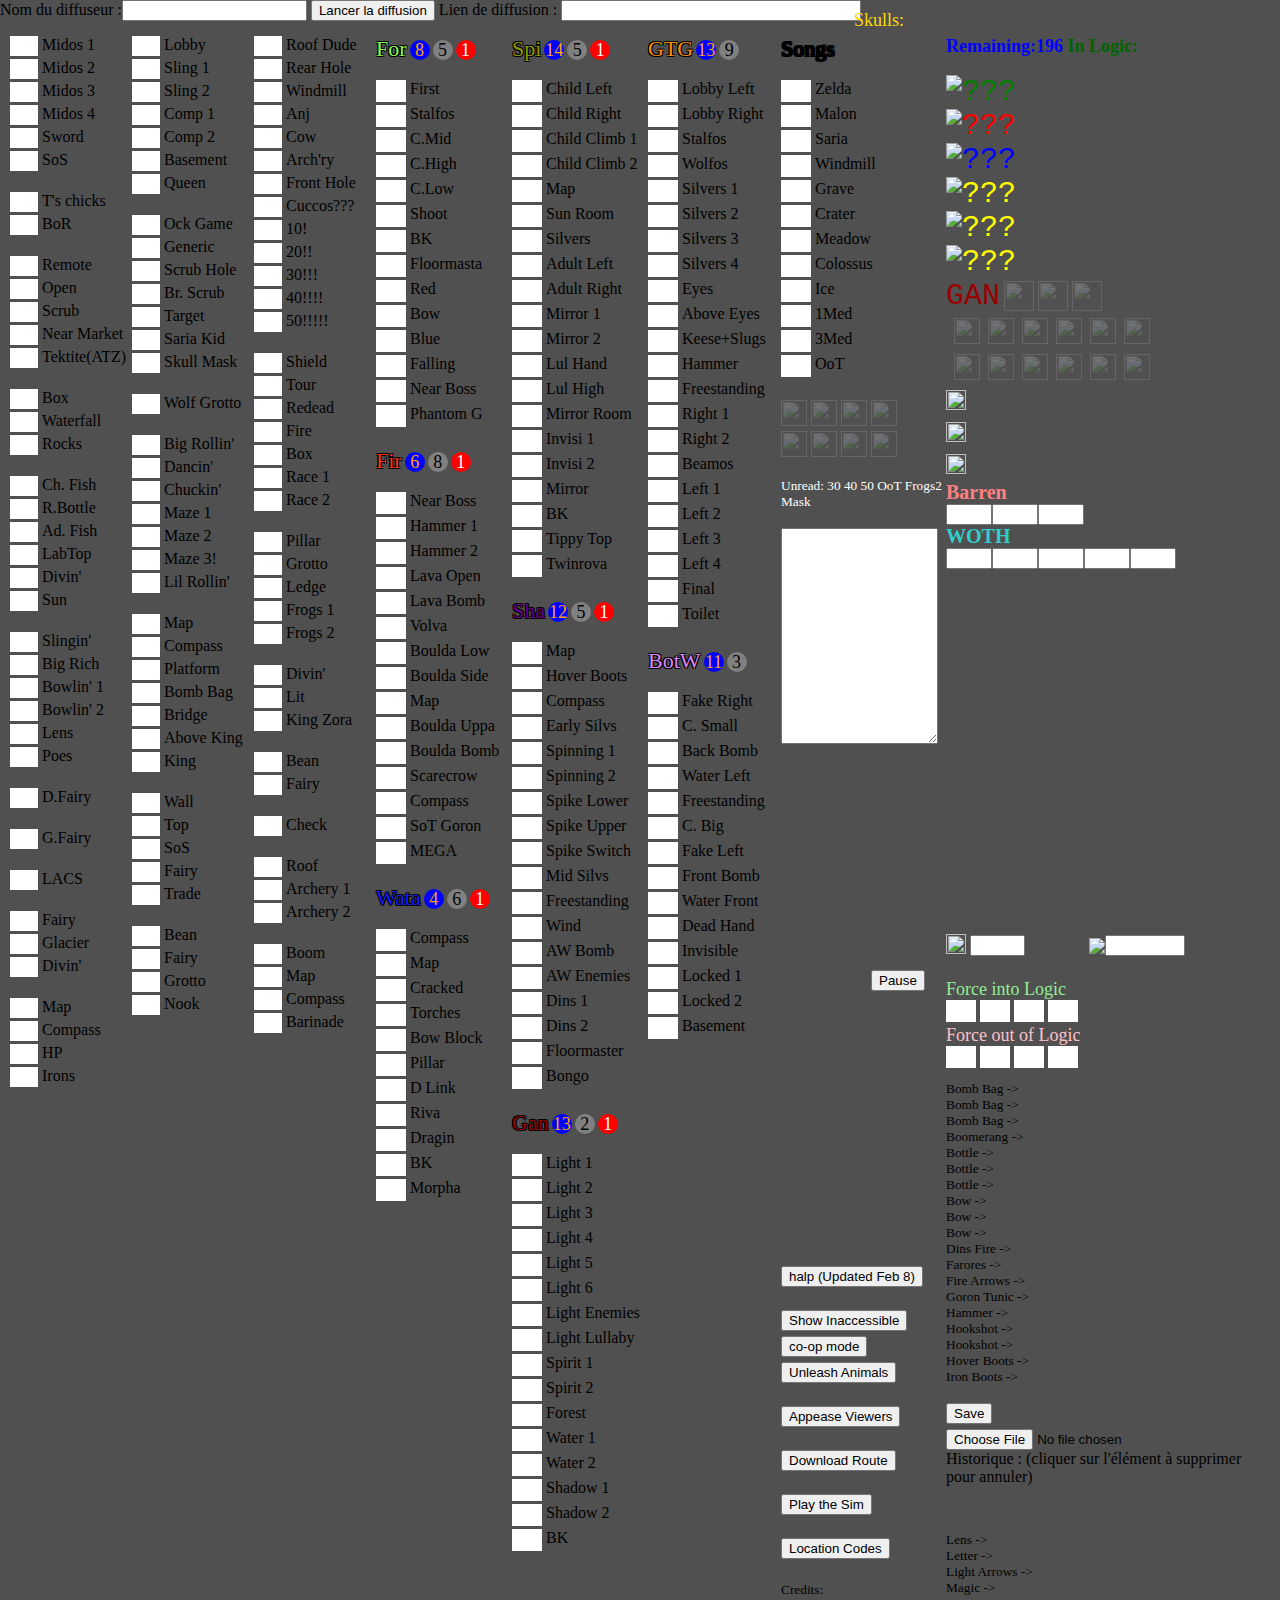
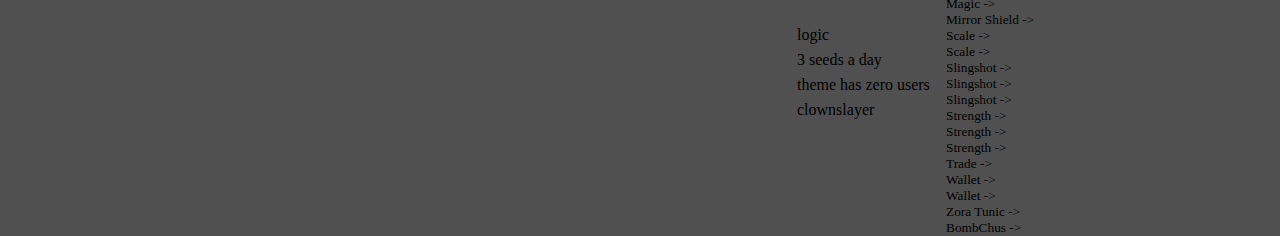
==== commit 27b5233d: "Correction message erreur 415 envoi json" ====
--- a/index.html
+++ b/index.html
@@ -10,7 +10,7 @@
 	<div id="online">
 		<span id="lblnomDiffuseur">Nom du diffuseur :</span><input id="nomDiffuseur"></input>
 		<button id="btnDiffusion" onclick="diffusion()">Lancer la diffusion</button>
-		<input id="urlDiffuseur"></input>
+		Lien de diffusion : <input id="urlDiffuseur" style="width:300px"></input>
 		<span id="statutDiffusion"></span>
 	</div>
 	<div class="row">
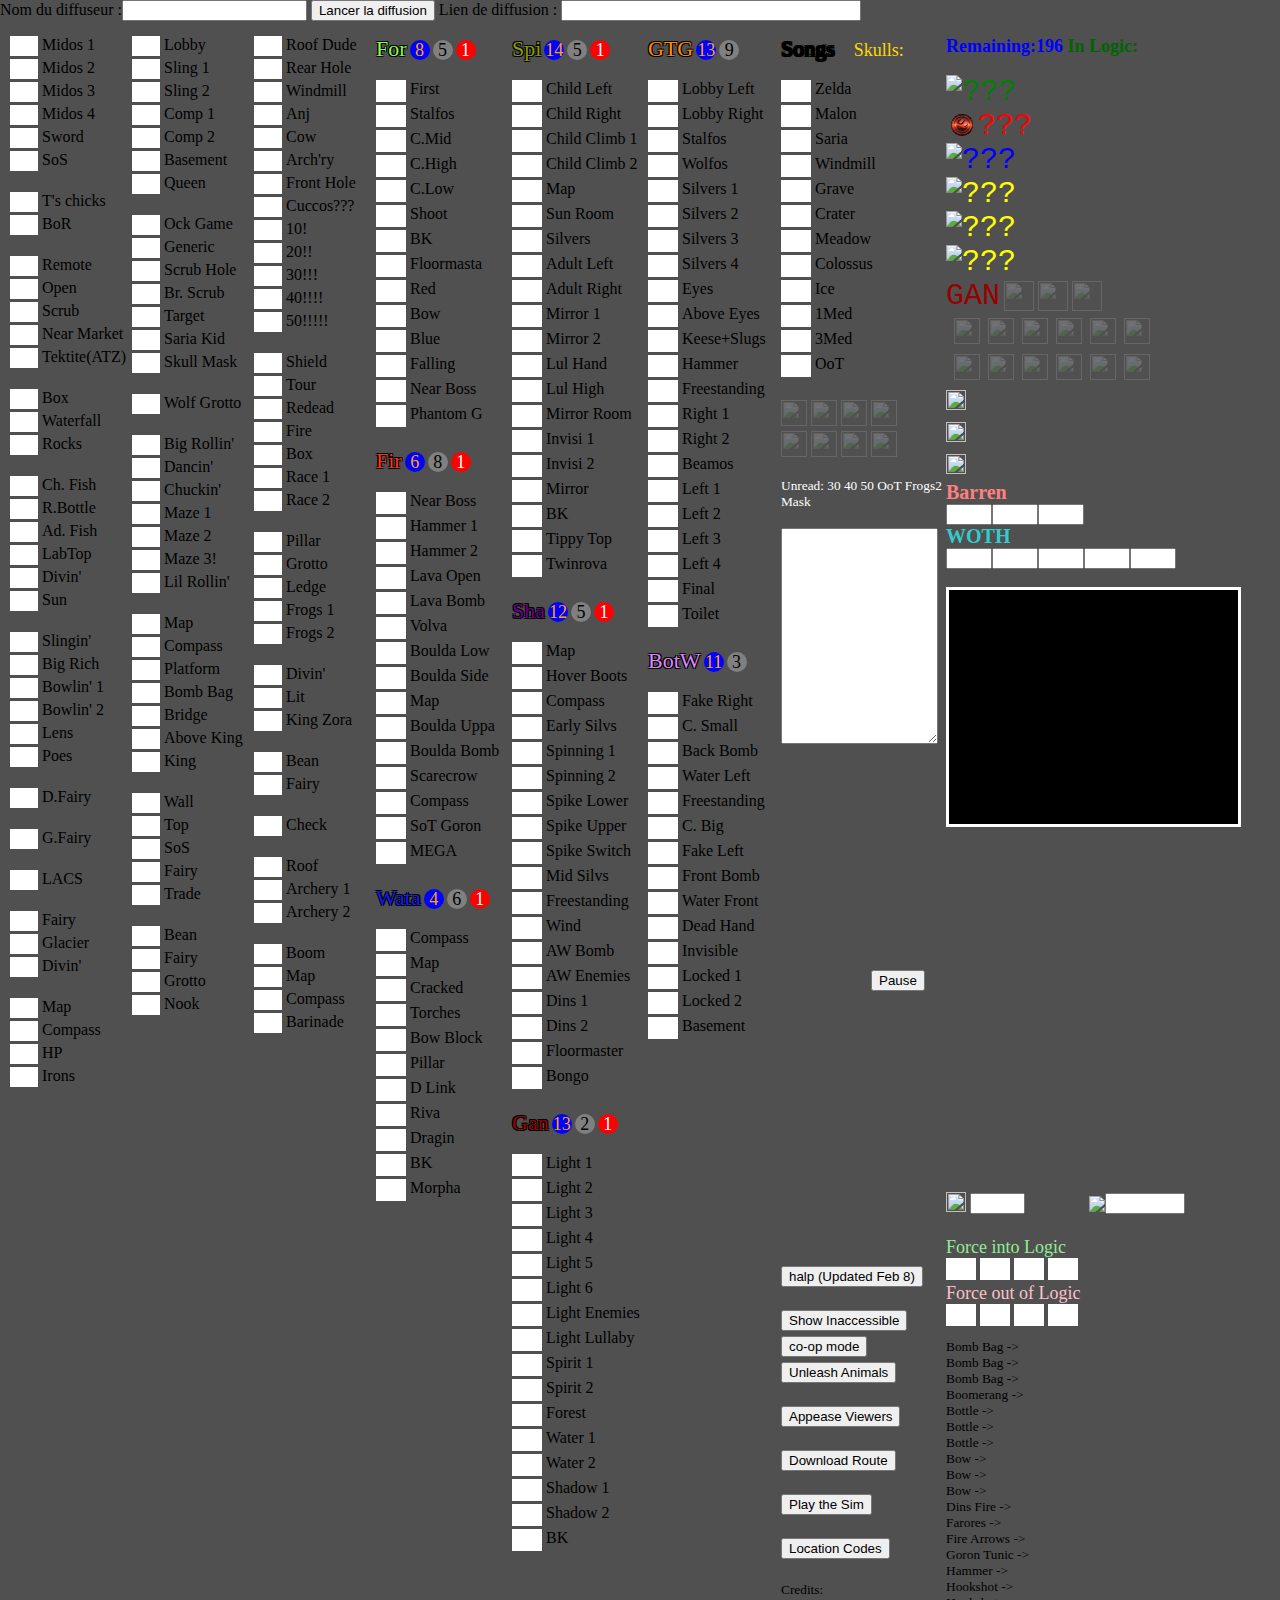
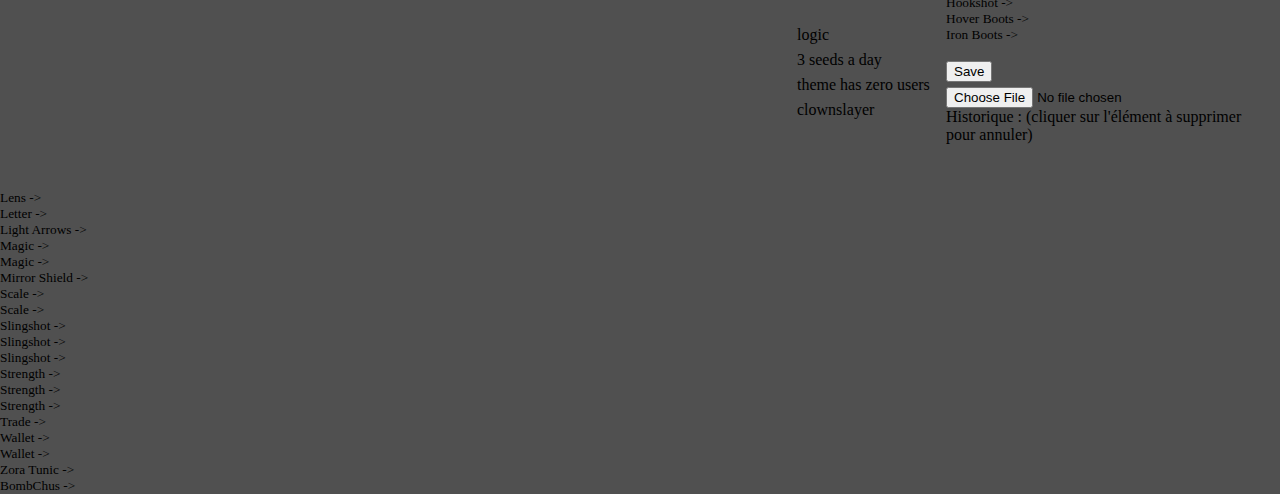
==== commit f1bcfbc4: "Ajustements mineurs dans la page" ====
--- a/index.html
+++ b/index.html
@@ -305,7 +305,7 @@
 		<input id="well14" class= "check_input" > </input><small id="text_well14" class="check_text" onmousedown = "junk(this)">Basement</small><br id= "br_well14" />
 	</div>
 	<div id="songColumn">
-		<small class="area_titles">Songs</small> <br /> <br />
+		<small class="area_titles">Songs</small> <small id="skulls_in_logic" class="check_text">Skulls: </small> <br /> <br />
 		<input id="zeldasSpot" class= "check_input" > </input><small id="text_zeldasSpot" class="check_text" onclick = "toggleHint(this)">Zelda</small><br id= "br_zeldasSpot" />
 		<input id="eponasSpot" class= "check_input" > </input><small id="text_eponasSpot" class="check_text" onclick = "toggleHint(this)">Malon</small><br id= "br_eponasSpot" />
 		<input id="sariasSpot" class= "check_input" > </input><small id="text_sariasSpot" class="check_text" onclick = "toggleHint(this)">Saria</small><br id= "br_sariasSpot" />
@@ -328,7 +328,6 @@
 		<br /><br />
 		<img id="ageButton" onclick="switchAge()" class="buttonpics" src ="./images/child_1f9d2.png"></img><br /> 
 		
-		<small id="skulls_in_logic" class="check_text">Skulls: </small>
 		<br /><br /><br /><br /><br /><br /><br /><br /><br /><br /><br /><br /><br /><button id="timerControl" onclick="timerControl()">Pause</button><br /><br /><br /><br /><br /><br /><br /><br /><br /><br /><br /><br /><button id="myBtn">halp (Updated Feb 8)</button><br />
 		<br /><button id="inaccessibleControl" onclick="inaccessibleControl()">Show Inaccessible</button><br />	
 		<button id="coopControl" onclick="coopControl()">co-op mode</button><br />	
@@ -456,7 +455,7 @@
 	  <br /> <input spellcheck="false" id = "barren_input1" class = "hint_input"></input><input spellcheck="false" id = "barren_input2" class = "hint_input"></input><input spellcheck="false" id = "barren_input3" class = "hint_input"></input>  
 	 <br /><small class="hint_text" id="woth_text" >WOTH</small>
 	  <br /><input spellcheck="false" id="woth_input1" class = "hint_input"></input><input spellcheck="false" id="woth_input2" class = "hint_input"></input><input spellcheck="false" id="woth_input3" class = "hint_input"></input><input spellcheck="false" id="woth_input4" class = "hint_input"></input><input spellcheck="false" id="woth_input5" class = "hint_input"></input> 
-	  <br /> 
+	  <br /> <br /> 
 	   <div id = "woth_info">
 		<br /><small id="woth1_title" class="woth_info_title"></small><br /><small id="woth1_text1" class="woth_info_text"></small><small id="woth1_text2" class="woth_info_text"></small><small id="woth1_text3" class="woth_info_text"></small><small id="woth1_text4" class="woth_info_text"></small><small id="woth1_text5" class="woth_info_text"></small><small id="woth1_text6" class="woth_info_text"></small><small id="woth1_text7" class="woth_info_text"></small>
 		<br /><small id="woth2_title" class="woth_info_title"></small><br /><small id="woth2_text1" class="woth_info_text" ></small><small id="woth2_text2" class="woth_info_text"></small><small id="woth2_text3" class="woth_info_text"></small><small id="woth2_text4" class="woth_info_text"></small><small id="woth2_text5" class="woth_info_text"></small><small id="woth2_text6" class="woth_info_text"></small><small id="woth2_text7" class="woth_info_text"></small>
--- a/stylesheet.css
+++ b/stylesheet.css
@@ -463,11 +463,9 @@
  position: absolute;
 }
 #skulls_in_logic {
-	top:10px;
+	margin-left: 15px;
 	font-size: 18px;
 	color: gold;
-	left:854px;
-	position: absolute;
 }
 #timer {
 	font-size:42px;
@@ -514,9 +512,11 @@
 	opacity: .2;
 }
 #woth_info {
-	top:550px;
-	left: 980px;
-	position: absolute;
+	/*top:550px;*/
+	/*left: 980px;*/
+	/*position: absolute;*/
+	background: black;
+	border: 3px white solid;
 }
 .woth_info_text {
 	font-size: 14px;
@@ -817,5 +817,5 @@
 }
 #title_gtg {
 color:#FE8B08;
-};
-
+}
+
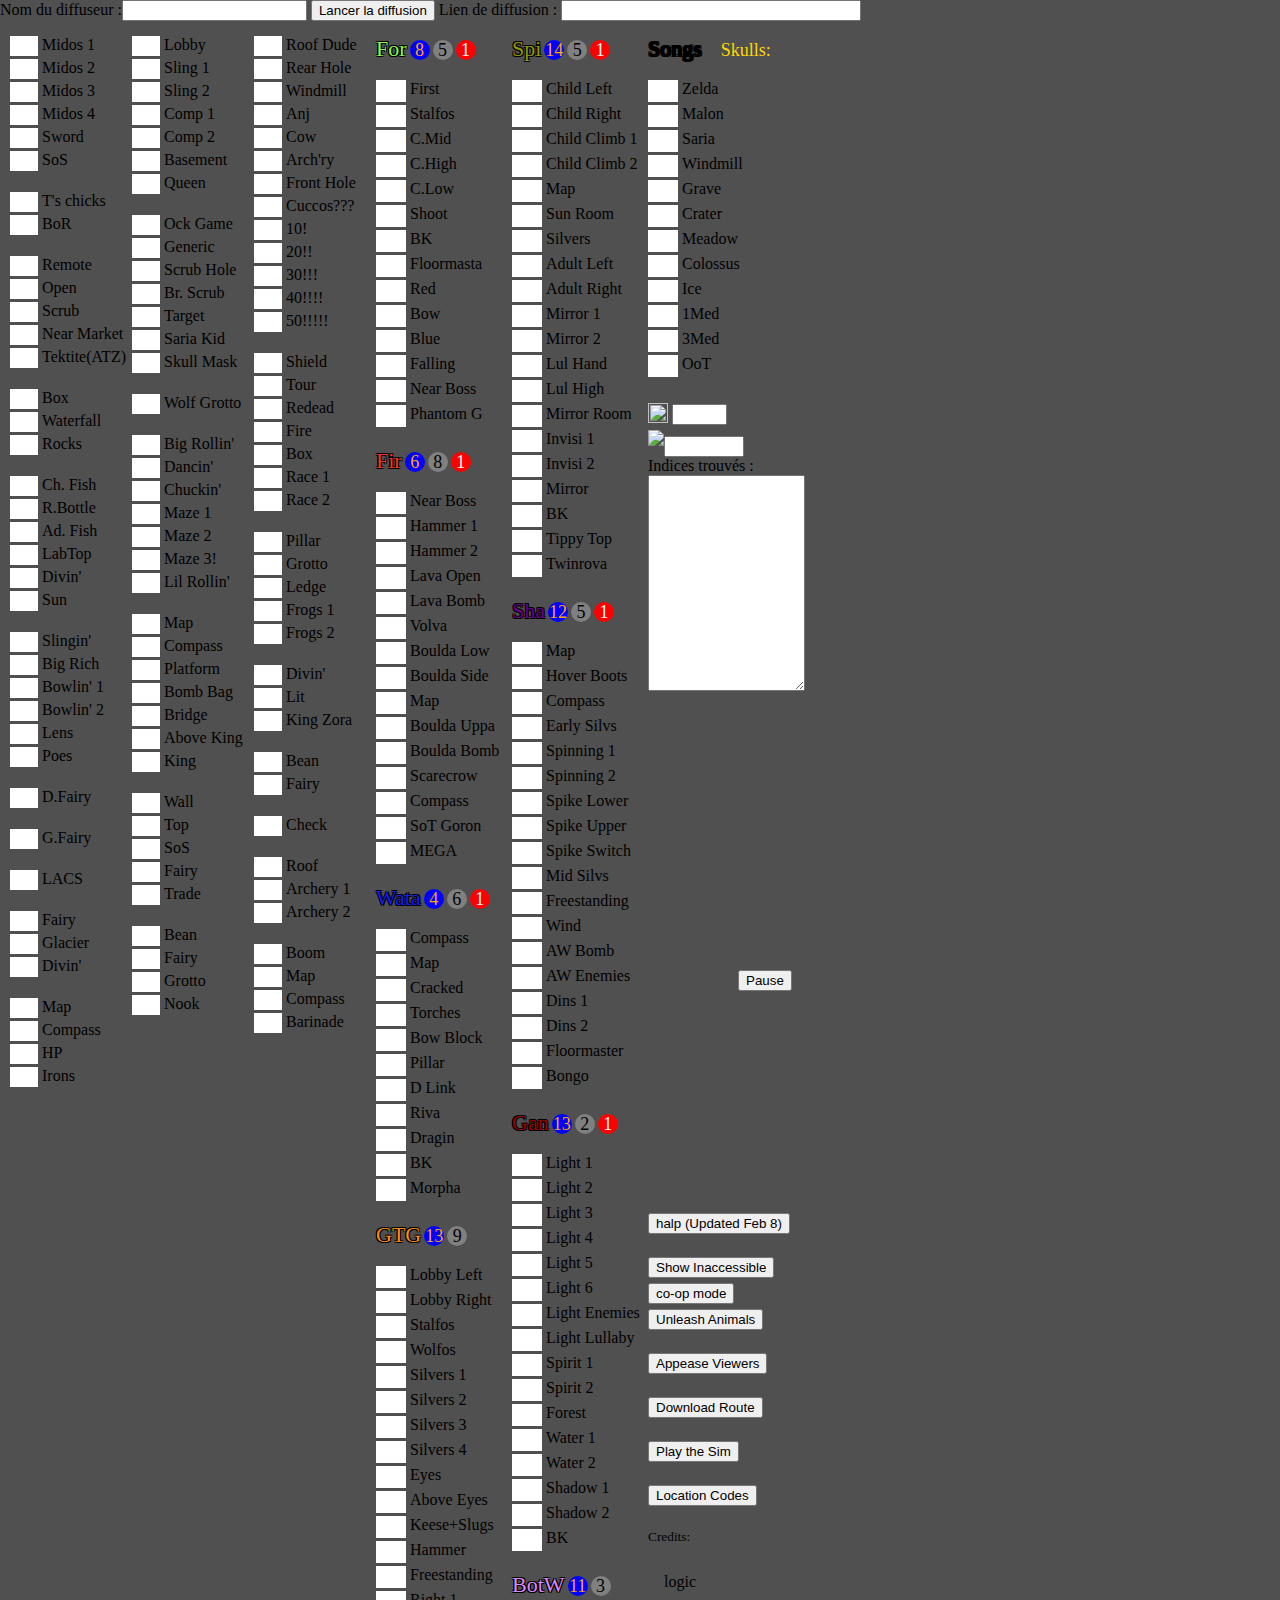
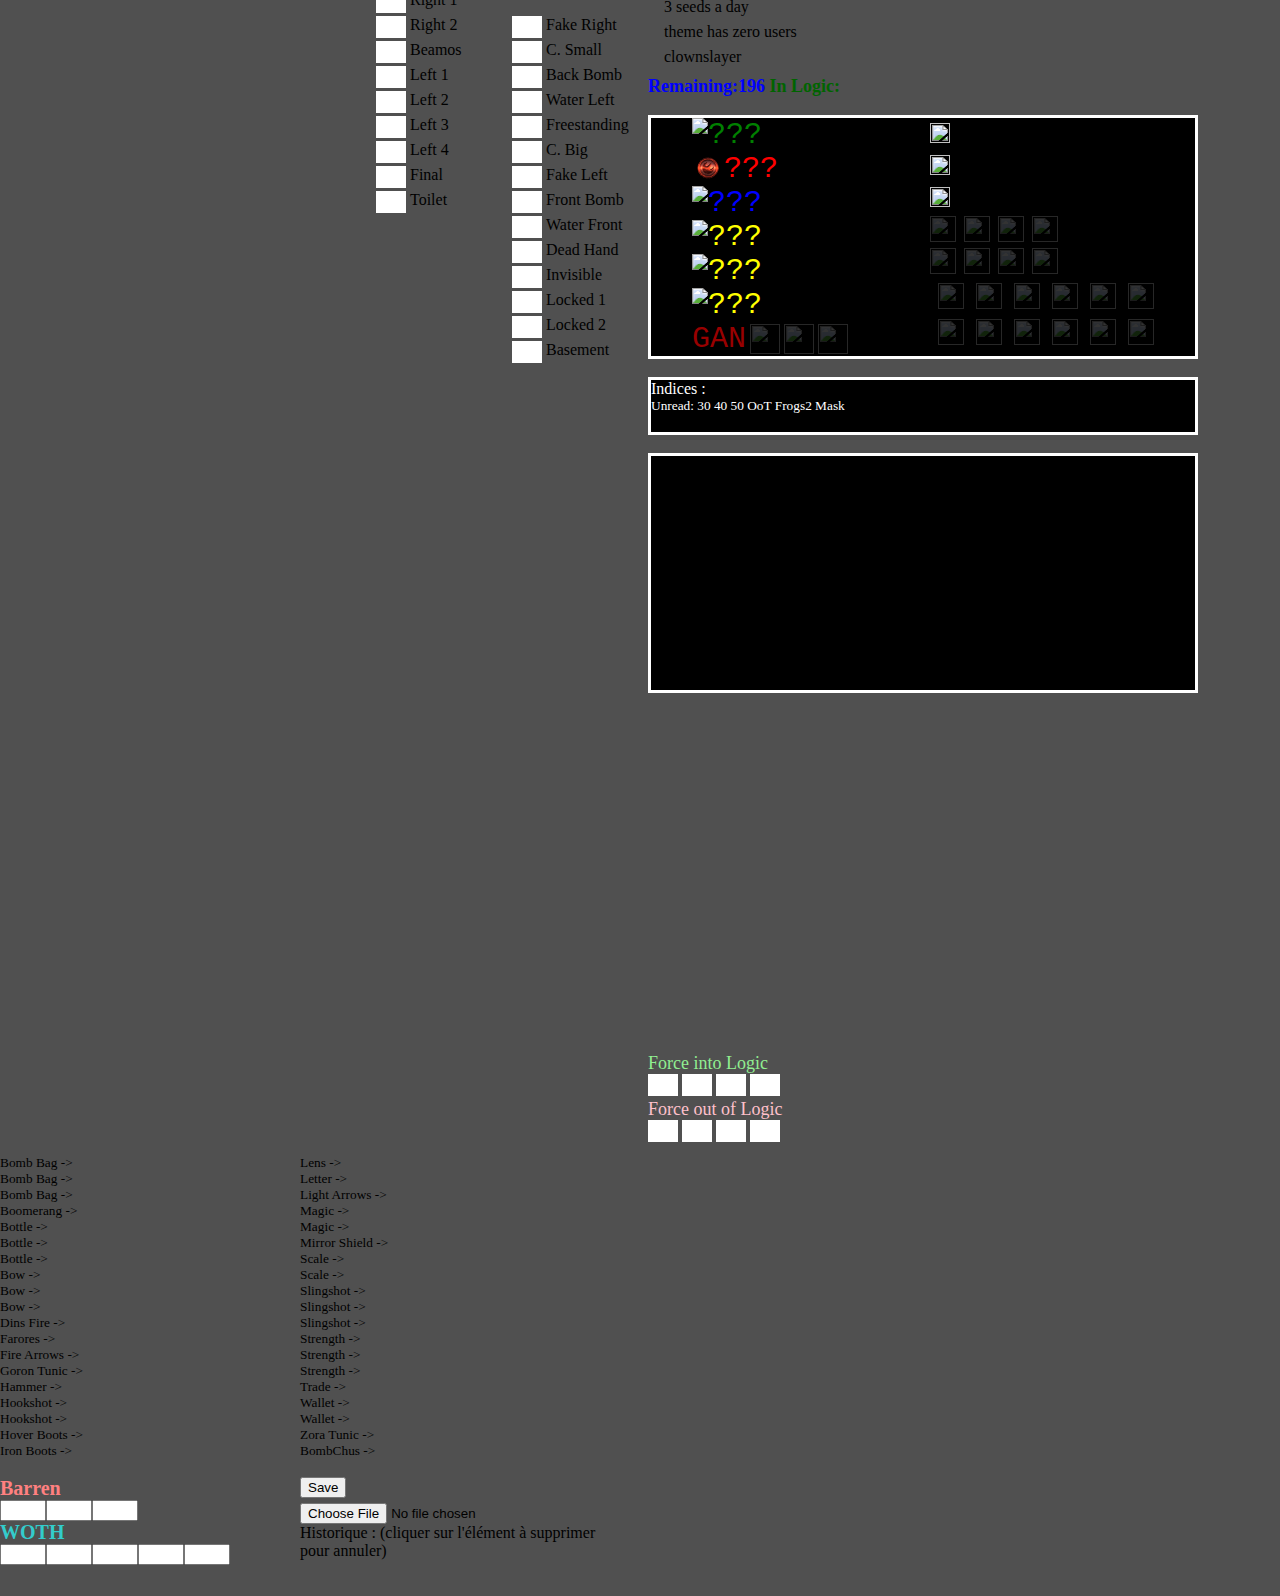
==== commit 37fca184: "Un peu de remaniement visuel du tracker" ====
--- a/index.html
+++ b/index.html
@@ -204,6 +204,29 @@
 		<input id="water9" class= "check_input" > </input><small id="text_water9" class="check_text" onmousedown = "junk(this)">Dragin</small><br id= "br_water9" />
 		<input id="water10" class= "check_input" > </input><small id="text_water10" class="check_text" onmousedown = "junk(this)">BK</small><br id= "br_water10" />
 		<input id="water11" class= "check_input" > </input><small id="text_water11" class="check_text" onmousedown = "junk(this)">Morpha</small><br id= "br_water11" />
+		<br /><small id="title_gtg" class="area_titles">GTG</small><span id= "gtg" class="superdot" onclick = "junkUltra(this)">13</span><span id= "gtgSKs" class="superdotSK">9</span> <br /> <br />
+		<input id="gtg1" class= "check_input" > </input><small id="text_gtg1" class="check_text" onmousedown = "junk(this)">Lobby Left</small><br id= "br_gtg1" />
+		<input id="gtg2" class= "check_input" > </input><small id="text_gtg2" class="check_text" onmousedown = "junk(this)">Lobby Right</small><br id= "br_gtg2" />
+		<input id="gtg3" class= "check_input" > </input><small id="text_gtg3" class="check_text" onmousedown = "junk(this)">Stalfos</small><br id= "br_gtg3" />
+		<input id="gtg4" class= "check_input" > </input><small id="text_gtg4" class="check_text" onmousedown = "junk(this)">Wolfos</small><br id= "br_gtg4" />
+		<input id="gtg5" class= "check_input" > </input><small id="text_gtg5" class="check_text" onmousedown = "junk(this)">Silvers 1</small><br id= "br_gtg5" />
+		<input id="gtg6" class= "check_input" > </input><small id="text_gtg6" class="check_text" onmousedown = "junk(this)">Silvers 2</small><br id= "br_gtg6" />
+		<input id="gtg7" class= "check_input" > </input><small id="text_gtg7" class="check_text" onmousedown = "junk(this)">Silvers 3</small><br id= "br_gtg7" />
+		<input id="gtg8" class= "check_input" > </input><small id="text_gtg8" class="check_text" onmousedown = "junk(this)">Silvers 4</small><br id= "br_gtg8" />
+		<input id="gtg9" class= "check_input" > </input><small id="text_gtg9" class="check_text" onmousedown = "junk(this)">Eyes</small><br id= "br_gtg9" />
+		<input id="gtg10" class= "check_input" > </input><small id="text_gtg10" class="check_text" onmousedown = "junk(this)">Above Eyes</small><br id= "br_gtg10" />
+		<input id="gtg12" class= "check_input" > </input><small id="text_gtg12" class="check_text" onmousedown = "junk(this)">Keese+Slugs</small><br id= "br_gtg12" />
+		<input id="gtg11" class= "check_input" > </input><small id="text_gtg11" class="check_text" onmousedown = "junk(this)">Hammer</small><br id= "br_gtg11" />
+		<input id="gtg13" class= "check_input" > </input><small id="text_gtg13" class="check_text" onmousedown = "junk(this)">Freestanding</small><br id= "br_gtg13" />
+		<input id="gtg14" class= "check_input" > </input><small id="text_gtg14" class="check_text" onmousedown = "junk(this)">Right 1</small><br id= "br_gtg14" />
+		<input id="gtg15" class= "check_input" > </input><small id="text_gtg15" class="check_text" onmousedown = "junk(this)">Right 2</small><br id= "br_gtg15" />
+		<input id="gtg16" class= "check_input" > </input><small id="text_gtg16" class="check_text" onmousedown = "junk(this)">Beamos</small><br id= "br_gtg16" />
+		<input id="gtg17" class= "check_input" > </input><small id="text_gtg17" class="check_text" onmousedown = "junk(this)">Left 1</small><br id= "br_gtg17" />
+		<input id="gtg18" class= "check_input" > </input><small id="text_gtg18" class="check_text" onmousedown = "junk(this)">Left 2</small><br id= "br_gtg18" />
+		<input id="gtg19" class= "check_input" > </input><small id="text_gtg19" class="check_text" onmousedown = "junk(this)">Left 3</small><br id= "br_gtg19" />
+		<input id="gtg20" class= "check_input" > </input><small id="text_gtg20" class="check_text" onmousedown = "junk(this)">Left 4</small><br id= "br_gtg20" />
+		<input id="gtg21" class= "check_input" > </input><small id="text_gtg21" class="check_text" onmousedown = "junk(this)">Final</small><br id= "br_gtg21" />
+		<input id="gtg22" class= "check_input" > </input><small id="text_gtg22" class="check_text" onmousedown = "junk(this)">Toilet</small><br id= "br_gtg22" />
 	</div>
 	<div class="dungColumn" id="dung2">	
 		<small id="title_spirit" class="area_titles">Spi</small><span id= "spirit" class="superdot" onclick = "junkUltra(this)">14</span><span id= "spiritSKs" class="superdotSK">5</span><span id= "spiritBKs" class="superdotBK">1</span> <br /> <br />
@@ -263,31 +286,6 @@
 		<input id="ganons14" class= "check_input" > </input><small id="text_ganons14" class="check_text" onmousedown = "junk(this)">Shadow 1</small><br id= "br_ganons14" />
 		<input id="ganons15" class= "check_input" > </input><small id="text_ganons15" class="check_text" onmousedown = "junk(this)">Shadow 2</small><br id= "br_ganons15" />
 		<input id="ganons16" class= "check_input" > </input><small id="text_ganons16" class="check_text" onmousedown = "junk(this)">BK</small><br id= "br_ganons16" />
-	</div>
-	<div class="miniDungColumn" id="dung3">
-		<small id="title_gtg" class="area_titles">GTG</small><span id= "gtg" class="superdot" onclick = "junkUltra(this)">13</span><span id= "gtgSKs" class="superdotSK">9</span> <br /> <br />
-		<input id="gtg1" class= "check_input" > </input><small id="text_gtg1" class="check_text" onmousedown = "junk(this)">Lobby Left</small><br id= "br_gtg1" />
-		<input id="gtg2" class= "check_input" > </input><small id="text_gtg2" class="check_text" onmousedown = "junk(this)">Lobby Right</small><br id= "br_gtg2" />
-		<input id="gtg3" class= "check_input" > </input><small id="text_gtg3" class="check_text" onmousedown = "junk(this)">Stalfos</small><br id= "br_gtg3" />
-		<input id="gtg4" class= "check_input" > </input><small id="text_gtg4" class="check_text" onmousedown = "junk(this)">Wolfos</small><br id= "br_gtg4" />
-		<input id="gtg5" class= "check_input" > </input><small id="text_gtg5" class="check_text" onmousedown = "junk(this)">Silvers 1</small><br id= "br_gtg5" />
-		<input id="gtg6" class= "check_input" > </input><small id="text_gtg6" class="check_text" onmousedown = "junk(this)">Silvers 2</small><br id= "br_gtg6" />
-		<input id="gtg7" class= "check_input" > </input><small id="text_gtg7" class="check_text" onmousedown = "junk(this)">Silvers 3</small><br id= "br_gtg7" />
-		<input id="gtg8" class= "check_input" > </input><small id="text_gtg8" class="check_text" onmousedown = "junk(this)">Silvers 4</small><br id= "br_gtg8" />
-		<input id="gtg9" class= "check_input" > </input><small id="text_gtg9" class="check_text" onmousedown = "junk(this)">Eyes</small><br id= "br_gtg9" />
-		<input id="gtg10" class= "check_input" > </input><small id="text_gtg10" class="check_text" onmousedown = "junk(this)">Above Eyes</small><br id= "br_gtg10" />
-		<input id="gtg12" class= "check_input" > </input><small id="text_gtg12" class="check_text" onmousedown = "junk(this)">Keese+Slugs</small><br id= "br_gtg12" />
-		<input id="gtg11" class= "check_input" > </input><small id="text_gtg11" class="check_text" onmousedown = "junk(this)">Hammer</small><br id= "br_gtg11" />
-		<input id="gtg13" class= "check_input" > </input><small id="text_gtg13" class="check_text" onmousedown = "junk(this)">Freestanding</small><br id= "br_gtg13" />
-		<input id="gtg14" class= "check_input" > </input><small id="text_gtg14" class="check_text" onmousedown = "junk(this)">Right 1</small><br id= "br_gtg14" />
-		<input id="gtg15" class= "check_input" > </input><small id="text_gtg15" class="check_text" onmousedown = "junk(this)">Right 2</small><br id= "br_gtg15" />
-		<input id="gtg16" class= "check_input" > </input><small id="text_gtg16" class="check_text" onmousedown = "junk(this)">Beamos</small><br id= "br_gtg16" />
-		<input id="gtg17" class= "check_input" > </input><small id="text_gtg17" class="check_text" onmousedown = "junk(this)">Left 1</small><br id= "br_gtg17" />
-		<input id="gtg18" class= "check_input" > </input><small id="text_gtg18" class="check_text" onmousedown = "junk(this)">Left 2</small><br id= "br_gtg18" />
-		<input id="gtg19" class= "check_input" > </input><small id="text_gtg19" class="check_text" onmousedown = "junk(this)">Left 3</small><br id= "br_gtg19" />
-		<input id="gtg20" class= "check_input" > </input><small id="text_gtg20" class="check_text" onmousedown = "junk(this)">Left 4</small><br id= "br_gtg20" />
-		<input id="gtg21" class= "check_input" > </input><small id="text_gtg21" class="check_text" onmousedown = "junk(this)">Final</small><br id= "br_gtg21" />
-		<input id="gtg22" class= "check_input" > </input><small id="text_gtg22" class="check_text" onmousedown = "junk(this)">Toilet</small><br id= "br_gtg22" />
 		<br /><small id="title_botw" class="area_titles">BotW</small><span id= "well" class="superdot" onclick = "junkUltra(this)">11</span><span id= "wellSKs" class="superdotSK">3</span> <br /> <br />
 		<input id="well1" class= "check_input" > </input><small id="text_well1" class="check_text" onmousedown = "junk(this)">Fake Right</small><br id= "br_well1" />
 		<input id="well5" class= "check_input" > </input><small id="text_well5" class="check_text" onmousedown = "junk(this)">C. Small</small><br id= "br_well5" />
@@ -318,10 +316,9 @@
 		<input id="preludeSpot" class= "check_input" > </input><small id="text_preludeSpot" class="check_text" onclick = "toggleHint(this)">1Med</small><br id= "br_preludeSpot" />
 		<input id="nocturneSpot" class= "check_input" > </input><small id="text_nocturneSpot" class="check_text" onclick = "toggleHint(this)">3Med</small><br id= "br_nocturneSpot" />
 		<input id="oot" class= "check_input" > </input><small id="text_oot" class="check_text" onclick = "toggleHint(this)">OoT</small><br id= "br_oot" /><br />
-		
-		<img src="./images/farores505050.png" id="faroresimg" class="bonuspics" onclick = "highlight(this)"><img src="./images/firearrows505050.png" id="firearrowsimg" class="bonuspics" onclick = "highlight(this)"><img src="./images/lens505050.png" id="lensimg" class="bonuspics" onclick = "highlight(this)"><img src="./images/chux.png" id="chuButton" onclick="enableChus()" class="bonuspics"></img><br />
-		<img src="./images/silverscale505050.png" id="silverscaleimg" class="bonuspics" onclick = "highlight(this)"><img src="./images/bottle505050.png" id="bottleimg" class="bonuspics" onclick = "highlight(this)"><img src="./images/slingshot505050.png" id="slingshotimg" class="bonuspics" onclick = "highlight(this)"><img src="./images/strength3505050.png" id="goldengauntletsimg" class="bonuspics" onclick = "highlight(this)">
-		<br /><br /><span id = "notes" spellcheck="false"><small id = "unread">Unread: 30 40 50 OoT Frogs2 Mask<br /></small></span><br /><textarea spellcheck="false" rows="14" cols="17" id = "hintInput"></textarea><br /><br />
+		<img id = "stonePic" class = "stones"></img><input id="markStones" class= "layout_input"> </input><br /><img id = "medallionPic"></img><input id="markMedallions" class="layout_input" > </input>
+		
+		<br />Indices trouvés :<br /><textarea spellcheck="false" rows="14" cols="17" id = "hintInput"></textarea><br /><br />
 		
 		
 		
@@ -438,24 +435,47 @@
 	  <small id="time_difference" class="check_text"></small>
 	  <small id="skip_req" class="check_text"></small>
 	  <small id="skip_value" class="check_text"></small>
-	  <img src = "./normal/forest_medallion.png" id = "dung4_icon" class = "medallions"><small id="text_dung4" class="dung4">???</small><img id="dung4_req1" onclick = "highlight(this)"><small class="track_text" id="dung4_text2" ></small><img id="dung4_req2" onclick = "highlight(this)"><small class="track_text" id="dung4_text3" ></small><img id="dung4_req3" onclick = "highlight(this)"><img id="dung4_req4" onclick = "highlight(this)"><img id="dung4_req5" onclick = "highlight(this)">
-	  <br />
-	  <img src = "./normal/fire_medallion.png" id = "dung5_icon" class = "medallions"><small id="text_dung5" class="dung5">???</small><img id="dung5_req1" onclick = "highlight(this)"><small class="track_text" id="dung5_text2" ></small><img id="dung5_req2" onclick = "highlight(this)"><small class="track_text" id="dung5_text3" ></small><img id="dung5_req3" onclick = "highlight(this)"><img id="dung5_req4" onclick = "highlight(this)"><img id="dung5_req5" onclick = "highlight(this)"><br />
-	  <img src = "./normal/water_medallion.png" id = "dung6_icon" class = "medallions"><small id="text_dung6" class="dung6">???</small><img id="dung6_req1" onclick = "highlight(this)"><small class="track_text" id="dung6_text2" ></small><img id="dung6_req2" onclick = "highlight(this)"><small class="track_text" id="dung6_text3" ></small><img id="dung6_req3" onclick = "highlight(this)"><img id="dung6_req4" onclick = "highlight(this)"><img id="dung6_req5" onclick = "highlight(this)"><br />
-	  <img src = "./normal/light_medallion.png" id = "dung7_icon" class = "medallions"><small id="text_dung7" class="dung9" onclick="identifyMedal(this)">???</small><img id="dung7_req1" onclick = "highlight(this)"><small class="track_text" id="dung7_text2" ></small><img id="dung7_req2" onclick = "highlight(this)"><small class="track_text" id="dung7_text3" ></small><img id="dung7_req3" onclick = "highlight(this)"><img id="dung7_req4" onclick = "highlight(this)"><img id="dung7_req5" onclick = "highlight(this)"><br />
-	  <img src = "./normal/light_medallion.png" id = "dung8_icon"class = "medallions"><small id="text_dung8" class="dung9" onclick="identifyMedal(this)">???</small><img id="dung8_req1" onclick = "highlight(this)"><small class="track_text" id="dung8_text2" ></small><img id="dung8_req2" onclick = "highlight(this)"><small class="track_text" id="dung8_text3" ></small><img id="dung8_req3" onclick = "highlight(this)"><img id="dung8_req4" onclick = "highlight(this)"><img id="dung8_req5" onclick = "highlight(this)"><br />
-	  <img src = "./normal/light_medallion.png" id = "dung9_icon" class = "medallions"><small id="text_dung9" class="dung9" onclick="identifyMedal(this)">???</small><img id="dung9_req1" onclick = "highlight(this)"><small class="track_text" id="dung9_text2" ></small><img id="dung9_req2" onclick = "highlight(this)"><small class="track_text" id="dung9_text3" ></small><img id="dung9_req3" onclick = "highlight(this)"><img id="dung9_req4" onclick = "highlight(this)"><img id="dung9_req5" onclick = "highlight(this)"><br />
-	  <small id="text_gan" >GAN</small><img src="https://i.imgur.com/uAyOlX8.png" id="gan_req1" class="requirements"  onclick = "highlight(this)"><img src="https://i.imgur.com/NsuqX43.png" id="gan_req2" class="requirements" onclick = "highlight(this)"><img src="https://i.imgur.com/muCeqKm.png" id="gan_req3" class="requirements" onclick = "highlight(this)">
-	  <br /><img src="https://i.imgur.com/YR9myZe.png" id="lullabyimg" class="songpics" onclick = "highlight(this)"><img src="https://i.imgur.com/w3nXfAG.png" id="eponasimg" class="songpics" onclick = "highlight(this)"><img src="https://i.imgur.com/fv5lW8e.png" id="sariasimg" class="songpics" onclick = "highlight(this)"><img src="https://i.imgur.com/dcKwhmK.png" id="sunsimg" class="songpics" onclick = "highlight(this)"><img src="https://i.imgur.com/RbWhLBu.png" id="sotimg" class="songpics" onclick = "highlight(this)"><img src="https://i.imgur.com/95t5vSg.png" id="sosimg" class="songpics" onclick = "highlight(this)">
-	  <br /><img src="https://i.imgur.com/LJeEBv1.png" id="minuetimg" class="songpics" onclick = "highlight(this)"><img src="https://i.imgur.com/lgiLXiB.png" id="boleroimg" class="songpics" onclick = "highlight(this)"><img src="https://i.imgur.com/cLZzDJg.png" id="serenadeimg" class="songpics" onclick = "highlight(this)"><img src="https://i.imgur.com/n38tJMR.png" id="requiemimg" class="songpics" onclick = "highlight(this)"><img src="https://i.imgur.com/n7G7lp9.png" id="nocturneimg" class="songpics" onclick = "highlight(this)"><img src="https://i.imgur.com/UYT3RVO.png" id="preludeimg" class="songpics" onclick = "highlight(this)">
-	  <br /><img src = "./normal/emerald.png" id = "dung1_icon" class = "stones"><small id="text_dung1" class="dung1" ></small><img id="dung1_req1" onclick = "highlight(this)"><small class="track_text" id="dung1_text2" ></small><img id="dung1_req2" onclick = "highlight(this)"><small class="track_text" id="dung1_text3" ></small><img id="dung1_req3" onclick = "highlight(this)"><img id="dung1_req4" onclick = "highlight(this)"><img id="dung1_req5" onclick = "highlight(this)"><br />
-	  <img src = "./normal/ruby.png" id = "dung2_icon" class = "stones"><small id="text_dung2" class="dung2"></small><img id="dung2_req1" onclick = "highlight(this)"><small class="track_text" id="dung2_text2" ></small><img id="dung2_req2" onclick = "highlight(this)"><small class="track_text" id="dung2_text3" ></small><img id="dung2_req3" onclick = "highlight(this)"><img id="dung2_req4" onclick = "highlight(this)"><img id="dung2_req5" onclick = "highlight(this)"><br />
-	  <img src = "./normal/sapphire.png" id = "dung3_icon" class = "stones"><small id="text_dung3" class="dung3"></small><img id="dung3_req1" onclick = "highlight(this)"><small class="track_text" id="dung3_text2" ></small><img id="dung3_req2" onclick = "highlight(this)"><small class="track_text" id="dung3_text3" ></small><img id="dung3_req3" onclick = "highlight(this)"><img id="dung3_req4" onclick = "highlight(this)"><img id="dung3_req5" onclick = "highlight(this)"><br />
-	 <small class="hint_text" id="barren_text">Barren</small> 
-	  <br /> <input spellcheck="false" id = "barren_input1" class = "hint_input"></input><input spellcheck="false" id = "barren_input2" class = "hint_input"></input><input spellcheck="false" id = "barren_input3" class = "hint_input"></input>  
-	 <br /><small class="hint_text" id="woth_text" >WOTH</small>
-	  <br /><input spellcheck="false" id="woth_input1" class = "hint_input"></input><input spellcheck="false" id="woth_input2" class = "hint_input"></input><input spellcheck="false" id="woth_input3" class = "hint_input"></input><input spellcheck="false" id="woth_input4" class = "hint_input"></input><input spellcheck="false" id="woth_input5" class = "hint_input"></input> 
-	  <br /> <br /> 
+	  <div id="recompenses">
+	  	<div>
+		  	<img src = "./normal/forest_medallion.png" id = "dung4_icon" class = "medallions"><small id="text_dung4" class="dung4">???</small><img id="dung4_req1" onclick = "highlight(this)"><small class="track_text" id="dung4_text2" ></small><img id="dung4_req2" onclick = "highlight(this)"><small class="track_text" id="dung4_text3" ></small><img id="dung4_req3" onclick = "highlight(this)"><img id="dung4_req4" onclick = "highlight(this)"><img id="dung4_req5" onclick = "highlight(this)">		  	<br />
+		  	<img src = "./normal/fire_medallion.png" id = "dung5_icon" class = "medallions"><small id="text_dung5" class="dung5">???</small><img id="dung5_req1" onclick = "highlight(this)"><small class="track_text" id="dung5_text2" ></small><img id="dung5_req2" onclick = "highlight(this)"><small class="track_text" id="dung5_text3" ></small><img id="dung5_req3" onclick = "highlight(this)"><img id="dung5_req4" onclick = "highlight(this)"><img id="dung5_req5" onclick = "highlight(this)"><br />
+		  	<img src = "./normal/water_medallion.png" id = "dung6_icon" class = "medallions"><small id="text_dung6" class="dung6">???</small><img id="dung6_req1" onclick = "highlight(this)"><small class="track_text" id="dung6_text2" ></small><img id="dung6_req2" onclick = "highlight(this)"><small class="track_text" id="dung6_text3" ></small><img id="dung6_req3" onclick = "highlight(this)"><img id="dung6_req4" onclick = "highlight(this)"><img id="dung6_req5" onclick = "highlight(this)"><br />
+		  	<img src = "./normal/light_medallion.png" id = "dung7_icon" class = "medallions"><small id="text_dung7" class="dung9" onclick="identifyMedal(this)">???</small><img id="dung7_req1" onclick = "highlight(this)"><small class="track_text" id="dung7_text2" ></small><img id="dung7_req2" onclick = "highlight(this)"><small class="track_text" id="dung7_text3" ></small><img id="dung7_req3" onclick = "highlight(this)"><img id="dung7_req4" onclick = "highlight(this)"><img id="dung7_req5" onclick = "highlight(this)"><br />
+		  	<img src = "./normal/light_medallion.png" id = "dung8_icon"class = "medallions"><small id="text_dung8" class="dung9" onclick="identifyMedal(this)">???</small><img id="dung8_req1" onclick = "highlight(this)"><small class="track_text" id="dung8_text2" ></small><img id="dung8_req2" onclick = "highlight(this)"><small class="track_text" id="dung8_text3" ></small><img id="dung8_req3" onclick = "highlight(this)"><img id="dung8_req4" onclick = "highlight(this)"><img id="dung8_req5" onclick = "highlight(this)"><br />
+		  	<img src = "./normal/light_medallion.png" id = "dung9_icon" class = "medallions"><small id="text_dung9" class="dung9" onclick="identifyMedal(this)">???</small><img id="dung9_req1" onclick = "highlight(this)"><small class="track_text" id="dung9_text2" ></small><img id="dung9_req2" onclick = "highlight(this)"><small class="track_text" id="dung9_text3" ></small><img id="dung9_req3" onclick = "highlight(this)"><img id="dung9_req4" onclick = "highlight(this)"><img id="dung9_req5" onclick = "highlight(this)"><br />
+		  	<small id="text_gan" >GAN</small><img src="https://i.imgur.com/uAyOlX8.png" id="gan_req1" class="requirements"  onclick = "highlight(this)"><img src="https://i.imgur.com/NsuqX43.png" id="gan_req2" class="requirements" onclick = "highlight(this)"><img src="https://i.imgur.com/muCeqKm.png" id="gan_req3" class="requirements" onclick = "highlight(this)">
+		  </div>
+		  <div>
+		  	<img src = "./normal/emerald.png" id = "dung1_icon" class = "stones"><small id="text_dung1" class="dung1" ></small><img id="dung1_req1" onclick = "highlight(this)"><small class="track_text" id="dung1_text2" ></small><img id="dung1_req2" onclick = "highlight(this)"><small class="track_text" id="dung1_text3" ></small><img id="dung1_req3" onclick = "highlight(this)"><img id="dung1_req4" onclick = "highlight(this)"><img id="dung1_req5" onclick = "highlight(this)"><br />
+	  		<img src = "./normal/ruby.png" id = "dung2_icon" class = "stones"><small id="text_dung2" class="dung2"></small><img id="dung2_req1" onclick = "highlight(this)"><small class="track_text" id="dung2_text2" ></small><img id="dung2_req2" onclick = "highlight(this)"><small class="track_text" id="dung2_text3" ></small><img id="dung2_req3" onclick = "highlight(this)"><img id="dung2_req4" onclick = "highlight(this)"><img id="dung2_req5" onclick = "highlight(this)"><br />
+	  		<img src = "./normal/sapphire.png" id = "dung3_icon" class = "stones"><small id="text_dung3" class="dung3"></small><img id="dung3_req1" onclick = "highlight(this)"><small class="track_text" id="dung3_text2" ></small><img id="dung3_req2" onclick = "highlight(this)"><small class="track_text" id="dung3_text3" ></small><img id="dung3_req3" onclick = "highlight(this)"><img id="dung3_req4" onclick = "highlight(this)"><img id="dung3_req5" onclick = "highlight(this)"><br />
+			<img src="./images/farores505050.png" id="faroresimg" class="bonuspics" onclick = "highlight(this)">
+			<img src="./images/firearrows505050.png" id="firearrowsimg" class="bonuspics" onclick = "highlight(this)">
+			<img src="./images/lens505050.png" id="lensimg" class="bonuspics" onclick = "highlight(this)">
+			<img src="./images/chux.png" id="chuButton" onclick="enableChus()" class="bonuspics"></img><br />
+			<img src="./images/silverscale505050.png" id="silverscaleimg" class="bonuspics" onclick = "highlight(this)">
+			<img src="./images/bottle505050.png" id="bottleimg" class="bonuspics" onclick = "highlight(this)">
+			<img src="./images/slingshot505050.png" id="slingshotimg" class="bonuspics" onclick = "highlight(this)">
+			<img src="./images/strength3505050.png" id="goldengauntletsimg" class="bonuspics" onclick = "highlight(this)">
+			<br /><img src="https://i.imgur.com/YR9myZe.png" id="lullabyimg" class="songpics" onclick = "highlight(this)">
+			<img src="https://i.imgur.com/w3nXfAG.png" id="eponasimg" class="songpics" onclick = "highlight(this)">
+			<img src="https://i.imgur.com/fv5lW8e.png" id="sariasimg" class="songpics" onclick = "highlight(this)">
+			<img src="https://i.imgur.com/dcKwhmK.png" id="sunsimg" class="songpics" onclick = "highlight(this)">
+			<img src="https://i.imgur.com/RbWhLBu.png" id="sotimg" class="songpics" onclick = "highlight(this)">
+			<img src="https://i.imgur.com/95t5vSg.png" id="sosimg" class="songpics" onclick = "highlight(this)">
+			<br /><img src="https://i.imgur.com/LJeEBv1.png" id="minuetimg" class="songpics" onclick = "highlight(this)">
+			<img src="https://i.imgur.com/lgiLXiB.png" id="boleroimg" class="songpics" onclick = "highlight(this)">
+			<img src="https://i.imgur.com/cLZzDJg.png" id="serenadeimg" class="songpics" onclick = "highlight(this)">
+			<img src="https://i.imgur.com/n38tJMR.png" id="requiemimg" class="songpics" onclick = "highlight(this)">
+			<img src="https://i.imgur.com/n7G7lp9.png" id="nocturneimg" class="songpics" onclick = "highlight(this)">
+			<img src="https://i.imgur.com/UYT3RVO.png" id="preludeimg" class="songpics" onclick = "highlight(this)">
+		  </div>
+	  </div>
+	  
+	
+	  <br /> 
+	  <div id = "notes" spellcheck="false">Indices : <br /><small id = "unread">Unread: 30 40 50 OoT Frogs2 Mask<br /></small><br /></div>
+	  <br /> 
 	   <div id = "woth_info">
 		<br /><small id="woth1_title" class="woth_info_title"></small><br /><small id="woth1_text1" class="woth_info_text"></small><small id="woth1_text2" class="woth_info_text"></small><small id="woth1_text3" class="woth_info_text"></small><small id="woth1_text4" class="woth_info_text"></small><small id="woth1_text5" class="woth_info_text"></small><small id="woth1_text6" class="woth_info_text"></small><small id="woth1_text7" class="woth_info_text"></small>
 		<br /><small id="woth2_title" class="woth_info_title"></small><br /><small id="woth2_text1" class="woth_info_text" ></small><small id="woth2_text2" class="woth_info_text"></small><small id="woth2_text3" class="woth_info_text"></small><small id="woth2_text4" class="woth_info_text"></small><small id="woth2_text5" class="woth_info_text"></small><small id="woth2_text6" class="woth_info_text"></small><small id="woth2_text7" class="woth_info_text"></small>
@@ -464,9 +484,8 @@
 		<br /><small id="woth5_title" class="woth_info_title"></small><br /><small id="woth5_text1" class="woth_info_text"></small><small id="woth5_text2" class="woth_info_text"></small><small id="woth5_text3" class="woth_info_text"></small><small id="woth5_text4" class="woth_info_text"></small><small id="woth5_text5" class="woth_info_text"></small><small id="woth5_text6" class="woth_info_text"></small><small id="woth5_text7" class="woth_info_text"></small>
 		<br /><br /><br /><small id="confirmed_logically_required" style = "color:lightblue";></small>
 	  </div>
-	  <small id = "timer"></small>
+	  <small id = "timer" ></small>
 	  <br /><br /><br /><br /><br /><br /><br /><br /><br /><br /><br /><br /><br /><br /><br /><br /><br /><br /><br /><br />
-		<img id = "stonePic" class = "stones"></img><input id="markStones" class= "layout_input"> </input><img id = "medallionPic"></img><input id="markMedallions" class="layout_input" > </input><br /><br />
 		<small id="forceIntoLogic">Force into Logic</small><br />
 		<input id="forceLogic1" class= "check_input"></input>
 		<input id="forceLogic2" class= "check_input"></input>
@@ -502,11 +521,10 @@
 		<small id="hover_boots_location" class="checkSummaryText" onclick = "toggleHint(this)">Hover Boots -> </small><br />
 		<small id="iron_boots_location" class="checkSummaryText" onclick = "toggleHint(this)">Iron Boots -> </small><br />
 		<br />
-		<button id="save" onclick="save()">Save</button>
-		<input type="file" id="historique_file" onchange="handleFiles(this.files)" accept=".txt">
-		<div>Historique : (cliquer sur l'élément à supprimer pour annuler)</div><br />
-		<button id="annuler" onclick="annulerSuppression()" style = "display: none;" >Annuler le retour arrière</button><br />
-		<div id="historique"></div>
+		<small class="hint_text" id="barren_text">Barren</small> 
+	  <br /> <input spellcheck="false" id = "barren_input1" class = "hint_input"></input><input spellcheck="false" id = "barren_input2" class = "hint_input"></input><input spellcheck="false" id = "barren_input3" class = "hint_input"></input>  
+	 <br /><small class="hint_text" id="woth_text" >WOTH</small>
+	  <br /><input spellcheck="false" id="woth_input1" class = "hint_input"></input><input spellcheck="false" id="woth_input2" class = "hint_input"></input><input spellcheck="false" id="woth_input3" class = "hint_input"></input><input spellcheck="false" id="woth_input4" class = "hint_input"></input><input spellcheck="false" id="woth_input5" class = "hint_input"></input> 
 	</div>
 	<div id="checkSummaryColumn2">
 		<small id="lens_of_truth_location" class="checkSummaryText" onclick = "toggleHint(this)">Lens -> </small><br />
@@ -527,7 +545,13 @@
 		<small id="wallet1_location" class="checkSummaryText" onclick = "toggleHint(this)">Wallet -> </small><br />
 		<small id="wallet2_location" class="checkSummaryText" onclick = "toggleHint(this)">Wallet -> </small><br />
 		<small id="zora_tunic_location" class="checkSummaryText" onclick = "toggleHint(this)">Zora Tunic -> </small><br />
-		<small id="bombchus_location" class="checkSummaryText" onclick = "toggleHint(this)">BombChus -> </small>	
+		<small id="bombchus_location" class="checkSummaryText" onclick = "toggleHint(this)">BombChus -> </small><br />
+		<br />
+		<button id="save" onclick="save()">Save</button>
+		<input type="file" id="historique_file" onchange="handleFiles(this.files)" accept=".json">
+		<div>Historique : (cliquer sur l'élément à supprimer pour annuler)</div><br />
+		<button id="annuler" onclick="annulerSuppression()" style = "display: none;" >Annuler le retour arrière</button><br />
+		<div id="historique"></div>
 	  </div>
 	</div>  
 	
--- a/stylesheet.css
+++ b/stylesheet.css
@@ -223,8 +223,9 @@
 }
 #info_column {
 	margin-top:10px;
+	margin-right:5px;
 	float: left;
-	width: 295px;
+	width: 550px;
 }
 .pplpics {
 	height:12px;
@@ -251,6 +252,8 @@
 	
 }
 #notes {
+	background-color: black;
+	border: 3px white solid;
 	color: white;
 }
 .full_span{
@@ -267,6 +270,13 @@
   display: table;
   clear: both;
 }
+#recompenses {
+	display: flex;
+	justify-content: space-around;
+	border: 3px white solid;
+	background: black;
+}
+
 .check_input {
 	height:22px;
 	width: 30px;
@@ -282,6 +292,7 @@
 	margin-bottom: 3px;
 	padding: 0;
 	border: none;
+	color: white;
 }
 .layout_input {
 	width: 55px;
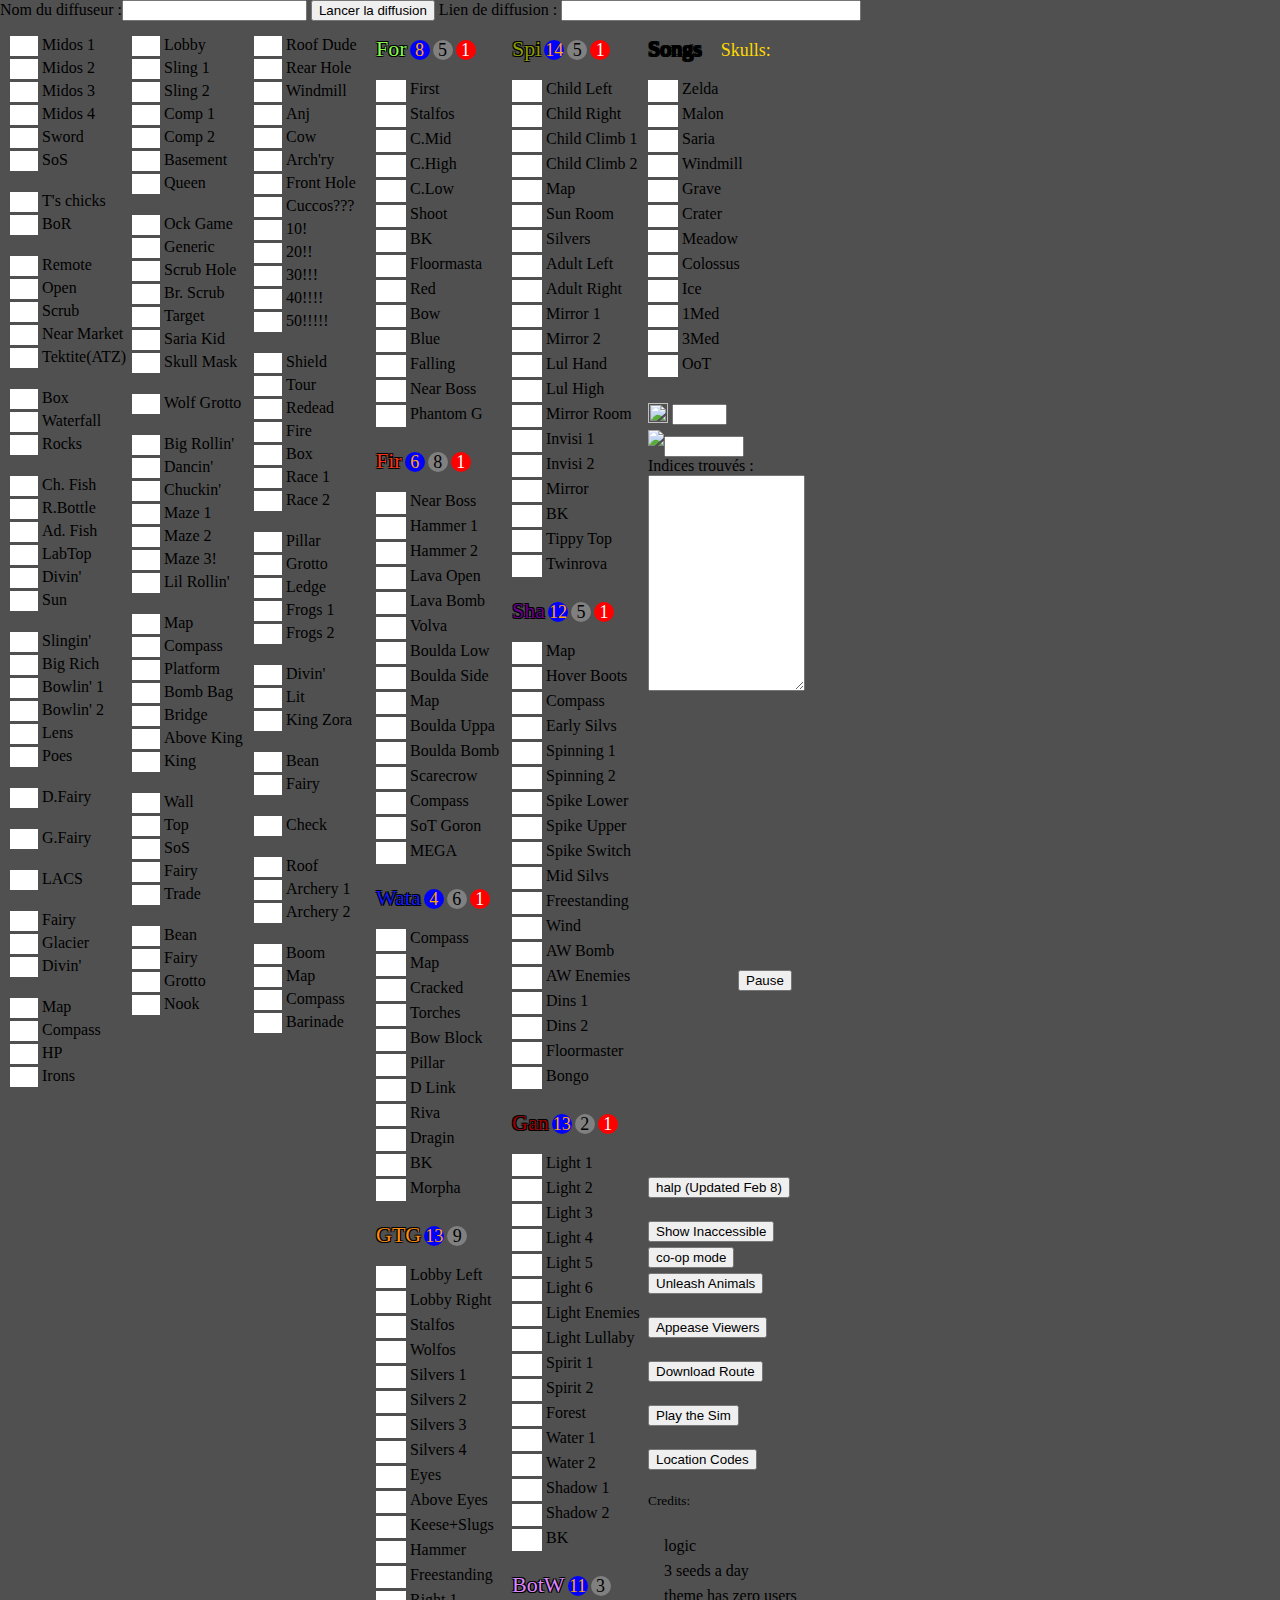
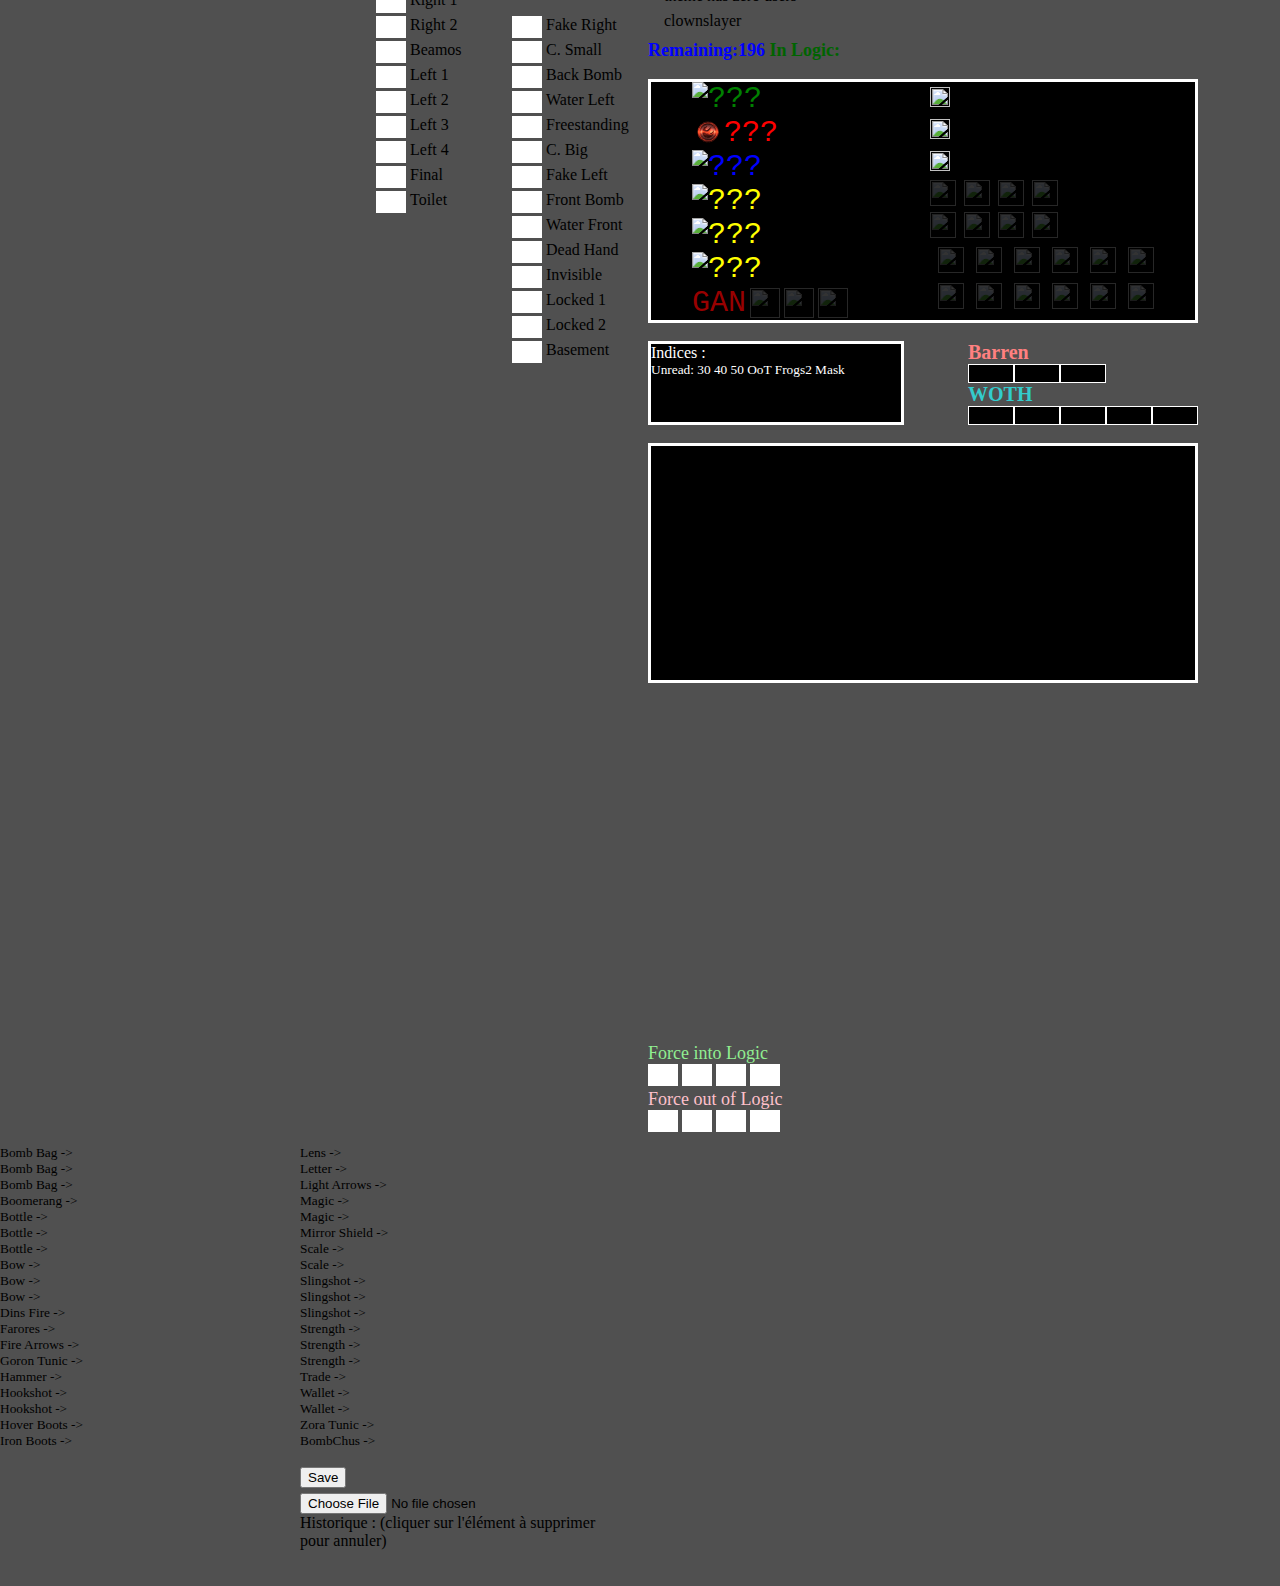
==== commit bfa048dd: "Suite des ajustements graphiques" ====
--- a/index.html
+++ b/index.html
@@ -318,11 +318,8 @@
 		<input id="oot" class= "check_input" > </input><small id="text_oot" class="check_text" onclick = "toggleHint(this)">OoT</small><br id= "br_oot" /><br />
 		<img id = "stonePic" class = "stones"></img><input id="markStones" class= "layout_input"> </input><br /><img id = "medallionPic"></img><input id="markMedallions" class="layout_input" > </input>
 		
-		<br />Indices trouvés :<br /><textarea spellcheck="false" rows="14" cols="17" id = "hintInput"></textarea><br /><br />
-		
-		
-		
-		<br /><br />
+		<br />Indices trouvés :<br /><textarea spellcheck="false" rows="14" cols="17" id = "hintInput"></textarea><br />
+		<br />
 		<img id="ageButton" onclick="switchAge()" class="buttonpics" src ="./images/child_1f9d2.png"></img><br /> 
 		
 		<br /><br /><br /><br /><br /><br /><br /><br /><br /><br /><br /><br /><br /><button id="timerControl" onclick="timerControl()">Pause</button><br /><br /><br /><br /><br /><br /><br /><br /><br /><br /><br /><br /><button id="myBtn">halp (Updated Feb 8)</button><br />
@@ -471,10 +468,16 @@
 			<img src="https://i.imgur.com/UYT3RVO.png" id="preludeimg" class="songpics" onclick = "highlight(this)">
 		  </div>
 	  </div>
-	  
-	
-	  <br /> 
-	  <div id = "notes" spellcheck="false">Indices : <br /><small id = "unread">Unread: 30 40 50 OoT Frogs2 Mask<br /></small><br /></div>
+	  <br />
+	  <div style="display:flex; justify-content: space-between;">	  
+	  	<div id = "notes" spellcheck="false">Indices : <br /><small id = "unread">Unread: 30 40 50 OoT Frogs2 Mask<br /></small><br /></div>
+	  	<div>
+			<small class="hint_text" id="barren_text">Barren</small> 
+	  <br /> <input spellcheck="false" id = "barren_input1" class = "hint_input"></input><input spellcheck="false" id = "barren_input2" class = "hint_input"></input><input spellcheck="false" id = "barren_input3" class = "hint_input"></input>  
+	 <br /><small class="hint_text" id="woth_text" >WOTH</small>
+	  <br /><input spellcheck="false" id="woth_input1" class = "hint_input"></input><input spellcheck="false" id="woth_input2" class = "hint_input"></input><input spellcheck="false" id="woth_input3" class = "hint_input"></input><input spellcheck="false" id="woth_input4" class = "hint_input"></input><input spellcheck="false" id="woth_input5" class = "hint_input"></input> 
+		</div>
+	</div>
 	  <br /> 
 	   <div id = "woth_info">
 		<br /><small id="woth1_title" class="woth_info_title"></small><br /><small id="woth1_text1" class="woth_info_text"></small><small id="woth1_text2" class="woth_info_text"></small><small id="woth1_text3" class="woth_info_text"></small><small id="woth1_text4" class="woth_info_text"></small><small id="woth1_text5" class="woth_info_text"></small><small id="woth1_text6" class="woth_info_text"></small><small id="woth1_text7" class="woth_info_text"></small>
@@ -519,12 +522,7 @@
 		<small id="hookshot1_location" class="checkSummaryText" onclick = "toggleHint(this)">Hookshot -> </small><br />
 		<small id="hookshot2_location" class="checkSummaryText" onclick = "toggleHint(this)">Hookshot -> </small><br />
 		<small id="hover_boots_location" class="checkSummaryText" onclick = "toggleHint(this)">Hover Boots -> </small><br />
-		<small id="iron_boots_location" class="checkSummaryText" onclick = "toggleHint(this)">Iron Boots -> </small><br />
-		<br />
-		<small class="hint_text" id="barren_text">Barren</small> 
-	  <br /> <input spellcheck="false" id = "barren_input1" class = "hint_input"></input><input spellcheck="false" id = "barren_input2" class = "hint_input"></input><input spellcheck="false" id = "barren_input3" class = "hint_input"></input>  
-	 <br /><small class="hint_text" id="woth_text" >WOTH</small>
-	  <br /><input spellcheck="false" id="woth_input1" class = "hint_input"></input><input spellcheck="false" id="woth_input2" class = "hint_input"></input><input spellcheck="false" id="woth_input3" class = "hint_input"></input><input spellcheck="false" id="woth_input4" class = "hint_input"></input><input spellcheck="false" id="woth_input5" class = "hint_input"></input> 
+		<small id="iron_boots_location" class="checkSummaryText" onclick = "toggleHint(this)">Iron Boots -> </small><br />		
 	</div>
 	<div id="checkSummaryColumn2">
 		<small id="lens_of_truth_location" class="checkSummaryText" onclick = "toggleHint(this)">Lens -> </small><br />
--- a/stylesheet.css
+++ b/stylesheet.css
@@ -165,6 +165,9 @@
 	width: 46px;
 	vertical-align: top;
 	margin-bottom: 0px;
+	border:1px white solid;
+	background-color:black;
+	color:white;
 }
 
 #skip_req{
@@ -255,6 +258,7 @@
 	background-color: black;
 	border: 3px white solid;
 	color: white;
+	width:250px;
 }
 .full_span{
 	display:inline-block;
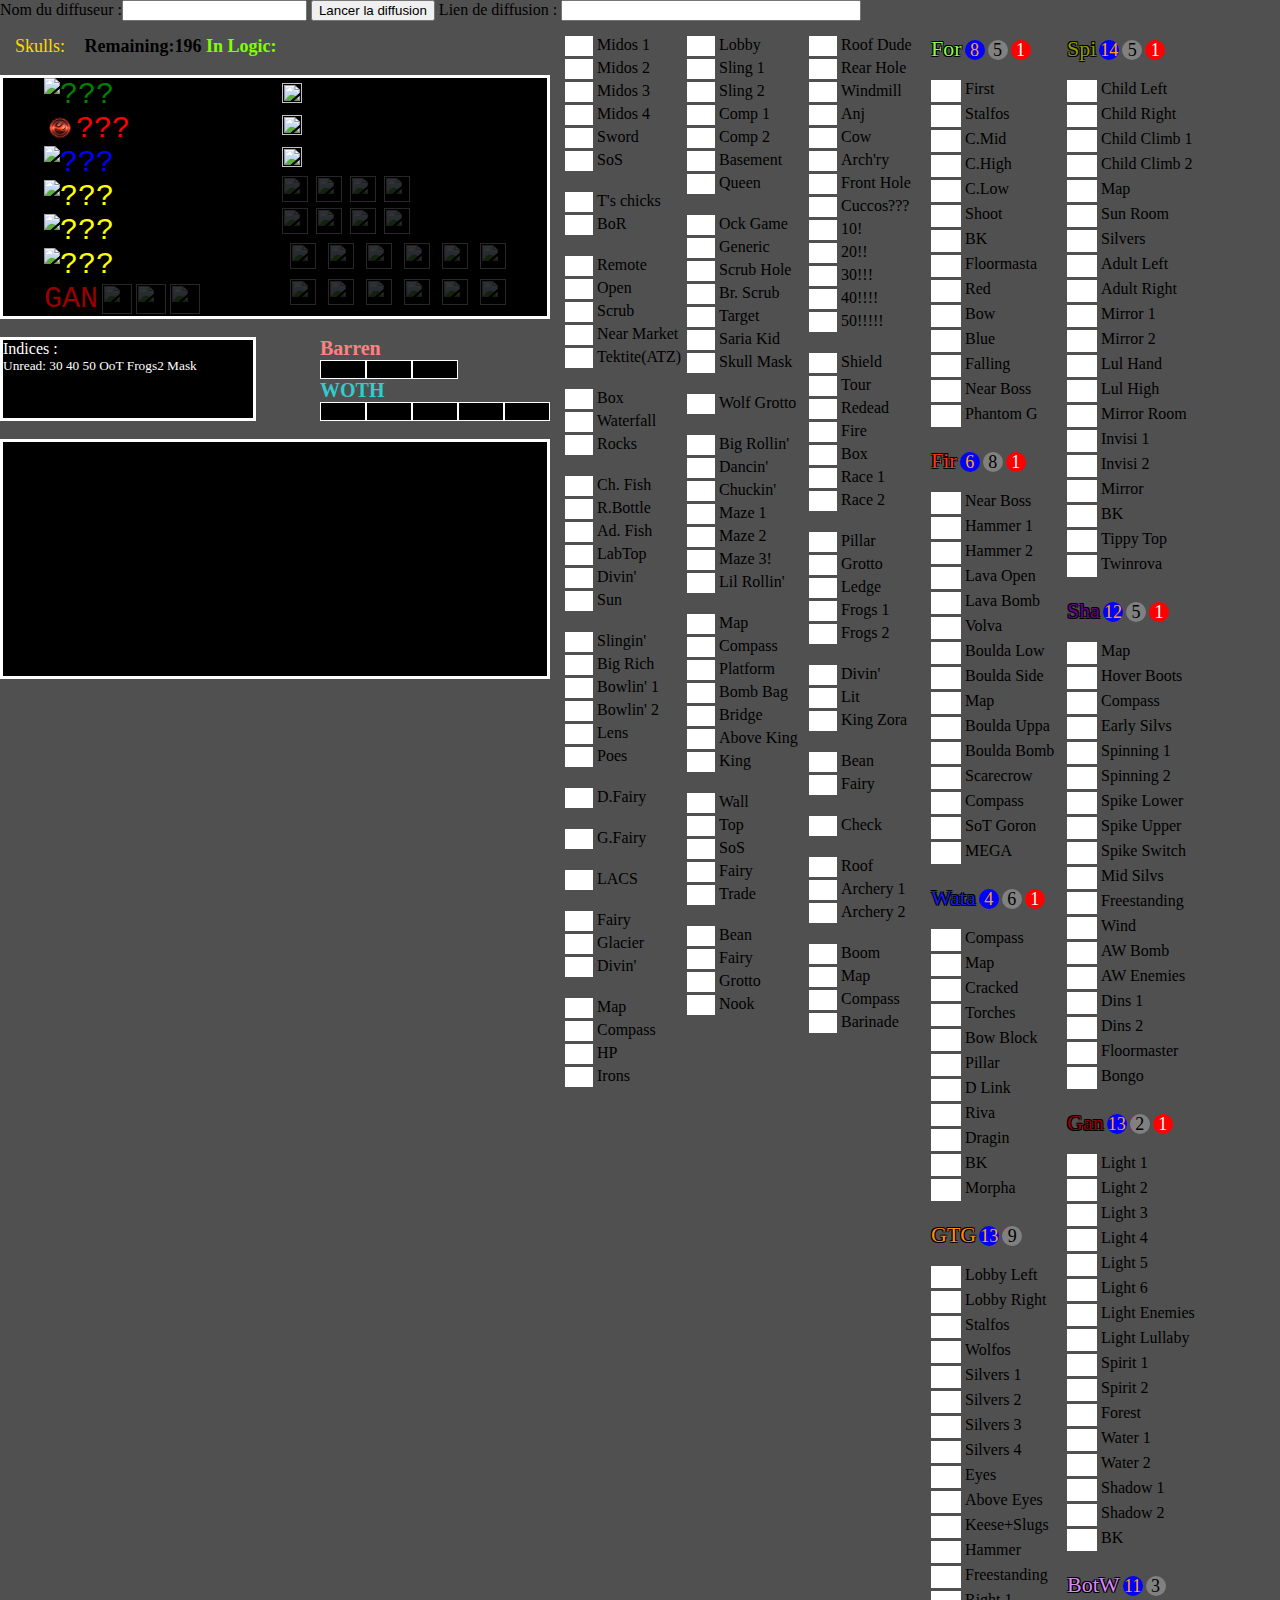
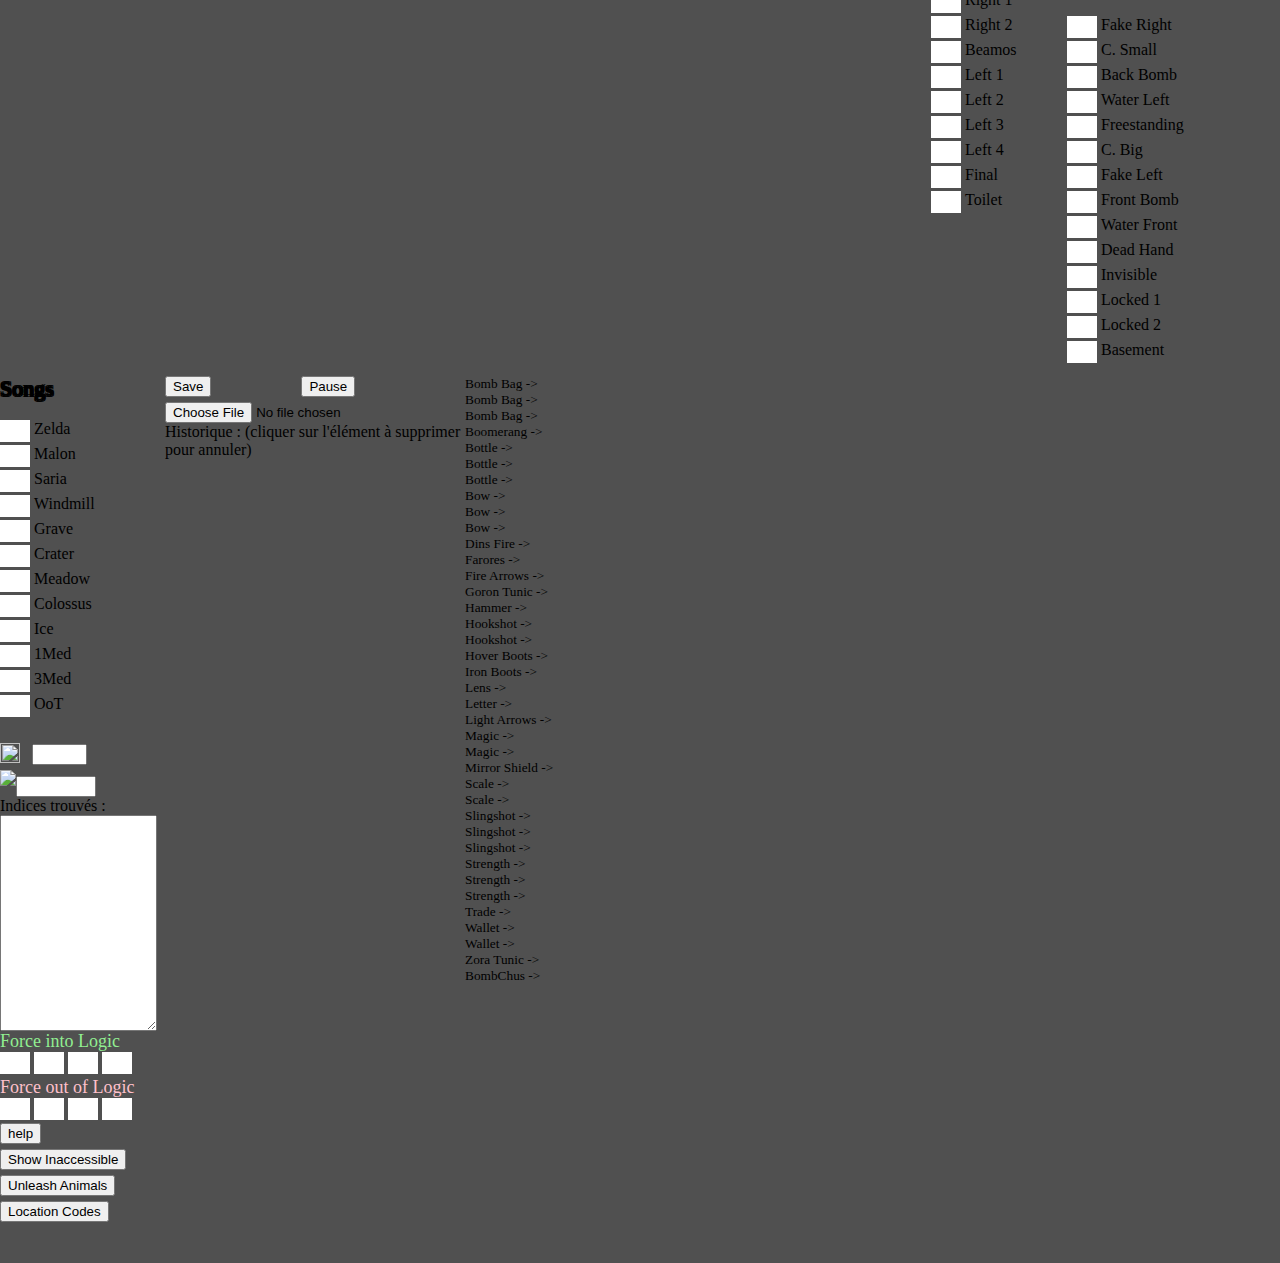
==== commit cf7db3e8: "Merge remote-tracking branch 'upstream/master' into logic-rework" ====
--- a/index.html
+++ b/index.html
@@ -14,6 +14,73 @@
 		<span id="statutDiffusion"></span>
 	</div>
 	<div class="row">
+		<div id="info_column">
+		  <small id="skulls_in_logic" class="check_text">Skulls:         </small><small id="checks_remaining" class="check_text"> Remaining:196      </small><small id="logically_accessible" class="check_text">In Logic:  </small><small id="good_check_percent" class="check_text"> </small><small id = "timer" ></small><br />
+		  <input id="next" class= "check_input" > </input><small id="text_next" class="check_text" onmousedown = "junk_next()">Kokiri: Mido's 1</small><br />
+		  <small id="time_difference" class="check_text"></small>
+		  <small id="skip_req" class="check_text"></small>
+		  <small id="skip_value" class="check_text"></small>
+		  <div id="recompenses">
+			<div>
+				<img src = "./normal/forest_medallion.png" id = "dung4_icon" class = "medallions"><small id="text_dung4" class="dung4">???</small><img id="dung4_req1" onclick = "highlight(this)"><small class="track_text" id="dung4_text2" ></small><img id="dung4_req2" onclick = "highlight(this)"><small class="track_text" id="dung4_text3" ></small><img id="dung4_req3" onclick = "highlight(this)"><img id="dung4_req4" onclick = "highlight(this)"><img id="dung4_req5" onclick = "highlight(this)">		  	<br />
+				<img src = "./normal/fire_medallion.png" id = "dung5_icon" class = "medallions"><small id="text_dung5" class="dung5">???</small><img id="dung5_req1" onclick = "highlight(this)"><small class="track_text" id="dung5_text2" ></small><img id="dung5_req2" onclick = "highlight(this)"><small class="track_text" id="dung5_text3" ></small><img id="dung5_req3" onclick = "highlight(this)"><img id="dung5_req4" onclick = "highlight(this)"><img id="dung5_req5" onclick = "highlight(this)"><br />
+				<img src = "./normal/water_medallion.png" id = "dung6_icon" class = "medallions"><small id="text_dung6" class="dung6">???</small><img id="dung6_req1" onclick = "highlight(this)"><small class="track_text" id="dung6_text2" ></small><img id="dung6_req2" onclick = "highlight(this)"><small class="track_text" id="dung6_text3" ></small><img id="dung6_req3" onclick = "highlight(this)"><img id="dung6_req4" onclick = "highlight(this)"><img id="dung6_req5" onclick = "highlight(this)"><br />
+				<img src = "./normal/light_medallion.png" id = "dung7_icon" class = "medallions"><small id="text_dung7" class="dung9" onclick="identifyMedal(this)">???</small><img id="dung7_req1" onclick = "highlight(this)"><small class="track_text" id="dung7_text2" ></small><img id="dung7_req2" onclick = "highlight(this)"><small class="track_text" id="dung7_text3" ></small><img id="dung7_req3" onclick = "highlight(this)"><img id="dung7_req4" onclick = "highlight(this)"><img id="dung7_req5" onclick = "highlight(this)"><br />
+				<img src = "./normal/light_medallion.png" id = "dung8_icon"class = "medallions"><small id="text_dung8" class="dung9" onclick="identifyMedal(this)">???</small><img id="dung8_req1" onclick = "highlight(this)"><small class="track_text" id="dung8_text2" ></small><img id="dung8_req2" onclick = "highlight(this)"><small class="track_text" id="dung8_text3" ></small><img id="dung8_req3" onclick = "highlight(this)"><img id="dung8_req4" onclick = "highlight(this)"><img id="dung8_req5" onclick = "highlight(this)"><br />
+				<img src = "./normal/light_medallion.png" id = "dung9_icon" class = "medallions"><small id="text_dung9" class="dung9" onclick="identifyMedal(this)">???</small><img id="dung9_req1" onclick = "highlight(this)"><small class="track_text" id="dung9_text2" ></small><img id="dung9_req2" onclick = "highlight(this)"><small class="track_text" id="dung9_text3" ></small><img id="dung9_req3" onclick = "highlight(this)"><img id="dung9_req4" onclick = "highlight(this)"><img id="dung9_req5" onclick = "highlight(this)"><br />
+				<small id="text_gan" >GAN</small><img src="https://i.imgur.com/uAyOlX8.png" id="gan_req1" class="requirements"  onclick = "highlight(this)"><img src="https://i.imgur.com/NsuqX43.png" id="gan_req2" class="requirements" onclick = "highlight(this)"><img src="https://i.imgur.com/muCeqKm.png" id="gan_req3" class="requirements" onclick = "highlight(this)">
+			  </div>
+			  <div>
+				<img src = "./normal/emerald.png" id = "dung1_icon" class = "stones"><small id="text_dung1" class="dung1" ></small><img id="dung1_req1" onclick = "highlight(this)"><small class="track_text" id="dung1_text2" ></small><img id="dung1_req2" onclick = "highlight(this)"><small class="track_text" id="dung1_text3" ></small><img id="dung1_req3" onclick = "highlight(this)"><img id="dung1_req4" onclick = "highlight(this)"><img id="dung1_req5" onclick = "highlight(this)"><br />
+				<img src = "./normal/ruby.png" id = "dung2_icon" class = "stones"><small id="text_dung2" class="dung2"></small><img id="dung2_req1" onclick = "highlight(this)"><small class="track_text" id="dung2_text2" ></small><img id="dung2_req2" onclick = "highlight(this)"><small class="track_text" id="dung2_text3" ></small><img id="dung2_req3" onclick = "highlight(this)"><img id="dung2_req4" onclick = "highlight(this)"><img id="dung2_req5" onclick = "highlight(this)"><br />
+				<img src = "./normal/sapphire.png" id = "dung3_icon" class = "stones"><small id="text_dung3" class="dung3"></small><img id="dung3_req1" onclick = "highlight(this)"><small class="track_text" id="dung3_text2" ></small><img id="dung3_req2" onclick = "highlight(this)"><small class="track_text" id="dung3_text3" ></small><img id="dung3_req3" onclick = "highlight(this)"><img id="dung3_req4" onclick = "highlight(this)"><img id="dung3_req5" onclick = "highlight(this)"><br />
+				<img src="./images/farores505050.png" id="faroresimg" class="bonuspics" onclick = "highlight(this)">
+				<img src="./images/firearrows505050.png" id="firearrowsimg" class="bonuspics" onclick = "highlight(this)">
+				<img src="./images/lens505050.png" id="lensimg" class="bonuspics" onclick = "highlight(this)">
+				<img src="./images/chux.png" id="chuButton" onclick="enableChus()" class="bonuspics"></img><br />
+				<img src="./images/silverscale505050.png" id="silverscaleimg" class="bonuspics" onclick = "highlight(this)">
+				<img src="./images/bottle505050.png" id="bottleimg" class="bonuspics" onclick = "highlight(this)">
+				<img src="./images/slingshot505050.png" id="slingshotimg" class="bonuspics" onclick = "highlight(this)">
+				<img src="./images/strength3505050.png" id="goldengauntletsimg" class="bonuspics" onclick = "highlight(this)">
+				<br /><img src="https://i.imgur.com/YR9myZe.png" id="lullabyimg" class="songpics" onclick = "highlight(this)">
+				<img src="https://i.imgur.com/w3nXfAG.png" id="eponasimg" class="songpics" onclick = "highlight(this)">
+				<img src="https://i.imgur.com/fv5lW8e.png" id="sariasimg" class="songpics" onclick = "highlight(this)">
+				<img src="https://i.imgur.com/dcKwhmK.png" id="sunsimg" class="songpics" onclick = "highlight(this)">
+				<img src="https://i.imgur.com/RbWhLBu.png" id="sotimg" class="songpics" onclick = "highlight(this)">
+				<img src="https://i.imgur.com/95t5vSg.png" id="sosimg" class="songpics" onclick = "highlight(this)">
+				<br /><img src="https://i.imgur.com/LJeEBv1.png" id="minuetimg" class="songpics" onclick = "highlight(this)">
+				<img src="https://i.imgur.com/lgiLXiB.png" id="boleroimg" class="songpics" onclick = "highlight(this)">
+				<img src="https://i.imgur.com/cLZzDJg.png" id="serenadeimg" class="songpics" onclick = "highlight(this)">
+				<img src="https://i.imgur.com/n38tJMR.png" id="requiemimg" class="songpics" onclick = "highlight(this)">
+				<img src="https://i.imgur.com/n7G7lp9.png" id="nocturneimg" class="songpics" onclick = "highlight(this)">
+				<img src="https://i.imgur.com/UYT3RVO.png" id="preludeimg" class="songpics" onclick = "highlight(this)">
+			  </div>
+		  </div>
+		  <br />
+		  <div style="display:flex; justify-content: space-between;">	  
+			<div id = "notes" spellcheck="false">Indices : <br /><small id = "unread">Unread: 30 40 50 OoT Frogs2 Mask<br /></small><br /></div>
+			<div>
+				<small class="hint_text" id="barren_text">Barren</small> 
+		  		<br /> <input spellcheck="false" id = "barren_input1" class = "hint_input"></input><input spellcheck="false" id = "barren_input2" class = "hint_input"></input><input spellcheck="false" id = "barren_input3" class = "hint_input"></input>  
+		 		<br /><small class="hint_text" id="woth_text" >WOTH</small>
+		  		<br /><input spellcheck="false" id="woth_input1" class = "hint_input"></input><input spellcheck="false" id="woth_input2" class = "hint_input"></input><input spellcheck="false" id="woth_input3" class = "hint_input"></input><input spellcheck="false" id="woth_input4" class = "hint_input"></input><input spellcheck="false" id="woth_input5" class = "hint_input"></input> 
+			</div>
+			</div>
+		  	<br /> 
+		   	<div id = "woth_info">
+				<br /><small id="woth1_title" class="woth_info_title"></small><br /><small id="woth1_text1" class="woth_info_text"></small><small id="woth1_text2" class="woth_info_text"></small><small id="woth1_text3" class="woth_info_text"></small><small id="woth1_text4" class="woth_info_text"></small><small id="woth1_text5" class="woth_info_text"></small><small id="woth1_text6" class="woth_info_text"></small><small id="woth1_text7" class="woth_info_text"></small>
+				<br /><small id="woth2_title" class="woth_info_title"></small><br /><small id="woth2_text1" class="woth_info_text" ></small><small id="woth2_text2" class="woth_info_text"></small><small id="woth2_text3" class="woth_info_text"></small><small id="woth2_text4" class="woth_info_text"></small><small id="woth2_text5" class="woth_info_text"></small><small id="woth2_text6" class="woth_info_text"></small><small id="woth2_text7" class="woth_info_text"></small>
+				<br /><small id="woth3_title" class="woth_info_title"></small><br /><small id="woth3_text1" class="woth_info_text"></small><small id="woth3_text2" class="woth_info_text"></small><small id="woth3_text3" class="woth_info_text"></small><small id="woth3_text4" class="woth_info_text"></small><small id="woth3_text5" class="woth_info_text"></small><small id="woth3_text6" class="woth_info_text"></small><small id="woth3_text7" class="woth_info_text"></small>
+				<br /><small id="woth4_title" class="woth_info_title"></small><br /><small id="woth4_text1" class="woth_info_text" ></small><small id="woth4_text2" class="woth_info_text"></small><small id="woth4_text3" class="woth_info_text"></small><small id="woth4_text4" class="woth_info_text"></small><small id="woth4_text5" class="woth_info_text"></small><small id="woth4_text6" class="woth_info_text"></small><small id="woth4_text7" class="woth_info_text"></small>
+				<br /><small id="woth5_title" class="woth_info_title"></small><br /><small id="woth5_text1" class="woth_info_text"></small><small id="woth5_text2" class="woth_info_text"></small><small id="woth5_text3" class="woth_info_text"></small><small id="woth5_text4" class="woth_info_text"></small><small id="woth5_text5" class="woth_info_text"></small><small id="woth5_text6" class="woth_info_text"></small><small id="woth5_text7" class="woth_info_text"></small>
+				<br /><br /><br /><small id="confirmed_logically_required" style = "color:lightblue";></small>
+			</div>
+		  <br /><br /><br /><br /><br /><br /><br /><br /><br /><br /><br /><br /><br /><br /><br /><br /><br /><br /><br /><br />
+			
+		  <!-- <br /><br /><textarea spellcheck="false"; class = "super_hint_input"></textarea>-->
+		</div>
+	
+	
       <div id="normalColumn1" class="column">
 		<input style="background-image: url(https://i.imgur.com/c3nWMsM.png);"  id="mido_1" class= "picture_input" > </input><small id="text_mido_1" class="check_text" onmousedown = "junk(this)">Midos 1</small><br id= "br_mido_1" />
 		<input style="background-image: url(https://i.imgur.com/c3nWMsM.png); " id="mido_2" class= "picture_input" > </input><small id="text_mido_2" class="check_text" onmousedown = "junk(this)">Midos 2</small><br id= "br_mido_2" />
@@ -303,7 +370,7 @@
 		<input id="well14" class= "check_input" > </input><small id="text_well14" class="check_text" onmousedown = "junk(this)">Basement</small><br id= "br_well14" />
 	</div>
 	<div id="songColumn">
-		<small class="area_titles">Songs</small> <small id="skulls_in_logic" class="check_text">Skulls: </small> <br /> <br />
+		<small class="area_titles">Songs</small> <br /> <br />
 		<input id="zeldasSpot" class= "check_input" > </input><small id="text_zeldasSpot" class="check_text" onclick = "toggleHint(this)">Zelda</small><br id= "br_zeldasSpot" />
 		<input id="eponasSpot" class= "check_input" > </input><small id="text_eponasSpot" class="check_text" onclick = "toggleHint(this)">Malon</small><br id= "br_eponasSpot" />
 		<input id="sariasSpot" class= "check_input" > </input><small id="text_sariasSpot" class="check_text" onclick = "toggleHint(this)">Saria</small><br id= "br_sariasSpot" />
@@ -319,25 +386,39 @@
 		<img id = "stonePic" class = "stones"></img><input id="markStones" class= "layout_input"> </input><br /><img id = "medallionPic"></img><input id="markMedallions" class="layout_input" > </input>
 		
 		<br />Indices trouvés :<br /><textarea spellcheck="false" rows="14" cols="17" id = "hintInput"></textarea><br />
+		<small id="forceIntoLogic">Force into Logic</small><br />
+		<input id="forceLogic1" class= "check_input"></input>
+		<input id="forceLogic2" class= "check_input"></input>
+		<input id="forceLogic3" class= "check_input"></input>
+		<input id="forceLogic4" class= "check_input"></input>
 		<br />
+		<small id="forceOutOfLogic">Force out of Logic</small><br />
+		<input id="forceOutOfLogic1" class= "check_input"></input>
+		<input id="forceOutOfLogic2" class= "check_input"></input>
+		<input id="forceOutOfLogic3" class= "check_input"></input>
+		<input id="forceOutOfLogic4" class= "check_input"></input>
+	 
+		<br />
+		<button id="myBtn">help</button><br />
+		<button id="inaccessibleControl" onclick="inaccessibleControl()">Show Inaccessible</button><br />
+		<button id="circusControl" onclick="circusControl()">Unleash Animals</button><br />
+		<button id = "locationCodes">Location Codes</button>
 		<img id="ageButton" onclick="switchAge()" class="buttonpics" src ="./images/child_1f9d2.png"></img><br /> 
 		
-		<br /><br /><br /><br /><br /><br /><br /><br /><br /><br /><br /><br /><br /><button id="timerControl" onclick="timerControl()">Pause</button><br /><br /><br /><br /><br /><br /><br /><br /><br /><br /><br /><br /><button id="myBtn">halp (Updated Feb 8)</button><br />
-		<br /><button id="inaccessibleControl" onclick="inaccessibleControl()">Show Inaccessible</button><br />	
-		<button id="coopControl" onclick="coopControl()">co-op mode</button><br />	
-		<button id="circusControl" onclick="circusControl()">Unleash Animals</button><br /><br />
-		<button id="iWantToRemoveThisButton" onclick="whoAmI()">Appease Viewers</button><br /><br />
-		<!--<button id="safetyButton" onclick="safetyLevel()">Be Safe</button><br /> -->
-		<!--<button id="SettingsToggle" onclick="toggleSettings()">Switch to Brackets</button><br /><br /> -->
-		<button onClick="download()">Download Route</button><br /><br />
-		<button onclick="window.location.href = 'https://soilflux.github.io/sim';">Play the Sim</button><br />
-		<br /><button id = "locationCodes">Location Codes</button><br /><br />
-		<small>Credits:</small><br />
-		<img src="./images/soli.png" class="pplpics" onclick = "highlight(this)"><br />
-		<img src="./images/beeluigi.png" class="pplpics" onclick = "highlight(this)">logic <img src="./images/crown_1f451.png" class="pplpics" onclick = "highlight(this)"><br />
-		<img src="./images/cola.png" class="pplpics" onclick = "highlight(this)">3 seeds a day<br />
-		<img src="./images/tagnia.png" class="pplpics" onclick = "highlight(this)">theme has zero users<br />
-		<img src="./images/juwk.png" class="pplpics" onclick = "highlight(this)">clownslayer<br />
+		<br /><br />	
+		<!-- <button id="coopControl" onclick="coopControl()">co-op mode</button><br />	 -->
+		<!-- <button id="iWantToRemoveThisButton" onclick="whoAmI()">Appease Viewers</button><br /><br /> -->
+		<!-- <button id="safetyButton" onclick="safetyLevel()">Be Safe</button><br /> -->
+		<!-- <button id="SettingsToggle" onclick="toggleSettings()">Switch to Brackets</button><br /><br /> -->
+		<!-- <button onClick="download()">Download Route</button><br /><br /> -->
+		<!-- <button onclick="window.location.href = 'https://soilflux.github.io/sim';">Play the Sim</button><br /> -->
+		<!-- <br /><br /><br /> -->
+		<!-- <small>Credits:</small><br /> -->
+		<!-- <img src="./images/soli.png" class="pplpics" onclick = "highlight(this)"><br /> -->
+		<!-- <img src="./images/beeluigi.png" class="pplpics" onclick = "highlight(this)">logic <img src="./images/crown_1f451.png" class="pplpics" onclick = "highlight(this)"><br /> -->
+		<!-- <img src="./images/cola.png" class="pplpics" onclick = "highlight(this)">3 seeds a day<br /> -->
+		<!-- <img src="./images/tagnia.png" class="pplpics" onclick = "highlight(this)">theme has zero users<br /> -->
+		<!-- <img src="./images/juwk.png" class="pplpics" onclick = "highlight(this)">clownslayer<br /> -->
 		<div id="myModal" class="modal">
 		<div class="modal-content">
 		<span class="close">&times;</span>
@@ -426,84 +507,15 @@
 	</div>
 
 	
-	  <div id="info_column">
-	  <small id="checks_remaining" class="check_text"> Remaining:196      </small><small id="logically_accessible" class="check_text">In Logic:  </small><small id="good_check_percent" class="check_text"> </small><br />
-	  <input id="next" class= "check_input" > </input><small id="text_next" class="check_text" onmousedown = "junk_next()">Kokiri: Mido's 1</small><br />
-	  <small id="time_difference" class="check_text"></small>
-	  <small id="skip_req" class="check_text"></small>
-	  <small id="skip_value" class="check_text"></small>
-	  <div id="recompenses">
-	  	<div>
-		  	<img src = "./normal/forest_medallion.png" id = "dung4_icon" class = "medallions"><small id="text_dung4" class="dung4">???</small><img id="dung4_req1" onclick = "highlight(this)"><small class="track_text" id="dung4_text2" ></small><img id="dung4_req2" onclick = "highlight(this)"><small class="track_text" id="dung4_text3" ></small><img id="dung4_req3" onclick = "highlight(this)"><img id="dung4_req4" onclick = "highlight(this)"><img id="dung4_req5" onclick = "highlight(this)">		  	<br />
-		  	<img src = "./normal/fire_medallion.png" id = "dung5_icon" class = "medallions"><small id="text_dung5" class="dung5">???</small><img id="dung5_req1" onclick = "highlight(this)"><small class="track_text" id="dung5_text2" ></small><img id="dung5_req2" onclick = "highlight(this)"><small class="track_text" id="dung5_text3" ></small><img id="dung5_req3" onclick = "highlight(this)"><img id="dung5_req4" onclick = "highlight(this)"><img id="dung5_req5" onclick = "highlight(this)"><br />
-		  	<img src = "./normal/water_medallion.png" id = "dung6_icon" class = "medallions"><small id="text_dung6" class="dung6">???</small><img id="dung6_req1" onclick = "highlight(this)"><small class="track_text" id="dung6_text2" ></small><img id="dung6_req2" onclick = "highlight(this)"><small class="track_text" id="dung6_text3" ></small><img id="dung6_req3" onclick = "highlight(this)"><img id="dung6_req4" onclick = "highlight(this)"><img id="dung6_req5" onclick = "highlight(this)"><br />
-		  	<img src = "./normal/light_medallion.png" id = "dung7_icon" class = "medallions"><small id="text_dung7" class="dung9" onclick="identifyMedal(this)">???</small><img id="dung7_req1" onclick = "highlight(this)"><small class="track_text" id="dung7_text2" ></small><img id="dung7_req2" onclick = "highlight(this)"><small class="track_text" id="dung7_text3" ></small><img id="dung7_req3" onclick = "highlight(this)"><img id="dung7_req4" onclick = "highlight(this)"><img id="dung7_req5" onclick = "highlight(this)"><br />
-		  	<img src = "./normal/light_medallion.png" id = "dung8_icon"class = "medallions"><small id="text_dung8" class="dung9" onclick="identifyMedal(this)">???</small><img id="dung8_req1" onclick = "highlight(this)"><small class="track_text" id="dung8_text2" ></small><img id="dung8_req2" onclick = "highlight(this)"><small class="track_text" id="dung8_text3" ></small><img id="dung8_req3" onclick = "highlight(this)"><img id="dung8_req4" onclick = "highlight(this)"><img id="dung8_req5" onclick = "highlight(this)"><br />
-		  	<img src = "./normal/light_medallion.png" id = "dung9_icon" class = "medallions"><small id="text_dung9" class="dung9" onclick="identifyMedal(this)">???</small><img id="dung9_req1" onclick = "highlight(this)"><small class="track_text" id="dung9_text2" ></small><img id="dung9_req2" onclick = "highlight(this)"><small class="track_text" id="dung9_text3" ></small><img id="dung9_req3" onclick = "highlight(this)"><img id="dung9_req4" onclick = "highlight(this)"><img id="dung9_req5" onclick = "highlight(this)"><br />
-		  	<small id="text_gan" >GAN</small><img src="https://i.imgur.com/uAyOlX8.png" id="gan_req1" class="requirements"  onclick = "highlight(this)"><img src="https://i.imgur.com/NsuqX43.png" id="gan_req2" class="requirements" onclick = "highlight(this)"><img src="https://i.imgur.com/muCeqKm.png" id="gan_req3" class="requirements" onclick = "highlight(this)">
-		  </div>
-		  <div>
-		  	<img src = "./normal/emerald.png" id = "dung1_icon" class = "stones"><small id="text_dung1" class="dung1" ></small><img id="dung1_req1" onclick = "highlight(this)"><small class="track_text" id="dung1_text2" ></small><img id="dung1_req2" onclick = "highlight(this)"><small class="track_text" id="dung1_text3" ></small><img id="dung1_req3" onclick = "highlight(this)"><img id="dung1_req4" onclick = "highlight(this)"><img id="dung1_req5" onclick = "highlight(this)"><br />
-	  		<img src = "./normal/ruby.png" id = "dung2_icon" class = "stones"><small id="text_dung2" class="dung2"></small><img id="dung2_req1" onclick = "highlight(this)"><small class="track_text" id="dung2_text2" ></small><img id="dung2_req2" onclick = "highlight(this)"><small class="track_text" id="dung2_text3" ></small><img id="dung2_req3" onclick = "highlight(this)"><img id="dung2_req4" onclick = "highlight(this)"><img id="dung2_req5" onclick = "highlight(this)"><br />
-	  		<img src = "./normal/sapphire.png" id = "dung3_icon" class = "stones"><small id="text_dung3" class="dung3"></small><img id="dung3_req1" onclick = "highlight(this)"><small class="track_text" id="dung3_text2" ></small><img id="dung3_req2" onclick = "highlight(this)"><small class="track_text" id="dung3_text3" ></small><img id="dung3_req3" onclick = "highlight(this)"><img id="dung3_req4" onclick = "highlight(this)"><img id="dung3_req5" onclick = "highlight(this)"><br />
-			<img src="./images/farores505050.png" id="faroresimg" class="bonuspics" onclick = "highlight(this)">
-			<img src="./images/firearrows505050.png" id="firearrowsimg" class="bonuspics" onclick = "highlight(this)">
-			<img src="./images/lens505050.png" id="lensimg" class="bonuspics" onclick = "highlight(this)">
-			<img src="./images/chux.png" id="chuButton" onclick="enableChus()" class="bonuspics"></img><br />
-			<img src="./images/silverscale505050.png" id="silverscaleimg" class="bonuspics" onclick = "highlight(this)">
-			<img src="./images/bottle505050.png" id="bottleimg" class="bonuspics" onclick = "highlight(this)">
-			<img src="./images/slingshot505050.png" id="slingshotimg" class="bonuspics" onclick = "highlight(this)">
-			<img src="./images/strength3505050.png" id="goldengauntletsimg" class="bonuspics" onclick = "highlight(this)">
-			<br /><img src="https://i.imgur.com/YR9myZe.png" id="lullabyimg" class="songpics" onclick = "highlight(this)">
-			<img src="https://i.imgur.com/w3nXfAG.png" id="eponasimg" class="songpics" onclick = "highlight(this)">
-			<img src="https://i.imgur.com/fv5lW8e.png" id="sariasimg" class="songpics" onclick = "highlight(this)">
-			<img src="https://i.imgur.com/dcKwhmK.png" id="sunsimg" class="songpics" onclick = "highlight(this)">
-			<img src="https://i.imgur.com/RbWhLBu.png" id="sotimg" class="songpics" onclick = "highlight(this)">
-			<img src="https://i.imgur.com/95t5vSg.png" id="sosimg" class="songpics" onclick = "highlight(this)">
-			<br /><img src="https://i.imgur.com/LJeEBv1.png" id="minuetimg" class="songpics" onclick = "highlight(this)">
-			<img src="https://i.imgur.com/lgiLXiB.png" id="boleroimg" class="songpics" onclick = "highlight(this)">
-			<img src="https://i.imgur.com/cLZzDJg.png" id="serenadeimg" class="songpics" onclick = "highlight(this)">
-			<img src="https://i.imgur.com/n38tJMR.png" id="requiemimg" class="songpics" onclick = "highlight(this)">
-			<img src="https://i.imgur.com/n7G7lp9.png" id="nocturneimg" class="songpics" onclick = "highlight(this)">
-			<img src="https://i.imgur.com/UYT3RVO.png" id="preludeimg" class="songpics" onclick = "highlight(this)">
-		  </div>
-	  </div>
-	  <br />
-	  <div style="display:flex; justify-content: space-between;">	  
-	  	<div id = "notes" spellcheck="false">Indices : <br /><small id = "unread">Unread: 30 40 50 OoT Frogs2 Mask<br /></small><br /></div>
-	  	<div>
-			<small class="hint_text" id="barren_text">Barren</small> 
-	  <br /> <input spellcheck="false" id = "barren_input1" class = "hint_input"></input><input spellcheck="false" id = "barren_input2" class = "hint_input"></input><input spellcheck="false" id = "barren_input3" class = "hint_input"></input>  
-	 <br /><small class="hint_text" id="woth_text" >WOTH</small>
-	  <br /><input spellcheck="false" id="woth_input1" class = "hint_input"></input><input spellcheck="false" id="woth_input2" class = "hint_input"></input><input spellcheck="false" id="woth_input3" class = "hint_input"></input><input spellcheck="false" id="woth_input4" class = "hint_input"></input><input spellcheck="false" id="woth_input5" class = "hint_input"></input> 
-		</div>
+	  
+	  <div id="checkSummaryColumn">
+		<button id="save" onclick="save()">Save</button><button id="timerControl" onclick="timerControl()">Pause</button>
+		<input type="file" id="historique_file" onchange="handleFiles(this.files)" accept=".json">
+		<div>Historique : (cliquer sur l'élément à supprimer pour annuler)</div><br />
+		<button id="annuler" onclick="annulerSuppression()" style = "display: none;" >Annuler le retour arrière</button><br />
+		<div id="historique"></div>
 	</div>
-	  <br /> 
-	   <div id = "woth_info">
-		<br /><small id="woth1_title" class="woth_info_title"></small><br /><small id="woth1_text1" class="woth_info_text"></small><small id="woth1_text2" class="woth_info_text"></small><small id="woth1_text3" class="woth_info_text"></small><small id="woth1_text4" class="woth_info_text"></small><small id="woth1_text5" class="woth_info_text"></small><small id="woth1_text6" class="woth_info_text"></small><small id="woth1_text7" class="woth_info_text"></small>
-		<br /><small id="woth2_title" class="woth_info_title"></small><br /><small id="woth2_text1" class="woth_info_text" ></small><small id="woth2_text2" class="woth_info_text"></small><small id="woth2_text3" class="woth_info_text"></small><small id="woth2_text4" class="woth_info_text"></small><small id="woth2_text5" class="woth_info_text"></small><small id="woth2_text6" class="woth_info_text"></small><small id="woth2_text7" class="woth_info_text"></small>
-		<br /><small id="woth3_title" class="woth_info_title"></small><br /><small id="woth3_text1" class="woth_info_text"></small><small id="woth3_text2" class="woth_info_text"></small><small id="woth3_text3" class="woth_info_text"></small><small id="woth3_text4" class="woth_info_text"></small><small id="woth3_text5" class="woth_info_text"></small><small id="woth3_text6" class="woth_info_text"></small><small id="woth3_text7" class="woth_info_text"></small>
-		<br /><small id="woth4_title" class="woth_info_title"></small><br /><small id="woth4_text1" class="woth_info_text" ></small><small id="woth4_text2" class="woth_info_text"></small><small id="woth4_text3" class="woth_info_text"></small><small id="woth4_text4" class="woth_info_text"></small><small id="woth4_text5" class="woth_info_text"></small><small id="woth4_text6" class="woth_info_text"></small><small id="woth4_text7" class="woth_info_text"></small>
-		<br /><small id="woth5_title" class="woth_info_title"></small><br /><small id="woth5_text1" class="woth_info_text"></small><small id="woth5_text2" class="woth_info_text"></small><small id="woth5_text3" class="woth_info_text"></small><small id="woth5_text4" class="woth_info_text"></small><small id="woth5_text5" class="woth_info_text"></small><small id="woth5_text6" class="woth_info_text"></small><small id="woth5_text7" class="woth_info_text"></small>
-		<br /><br /><br /><small id="confirmed_logically_required" style = "color:lightblue";></small>
-	  </div>
-	  <small id = "timer" ></small>
-	  <br /><br /><br /><br /><br /><br /><br /><br /><br /><br /><br /><br /><br /><br /><br /><br /><br /><br /><br /><br />
-		<small id="forceIntoLogic">Force into Logic</small><br />
-		<input id="forceLogic1" class= "check_input"></input>
-		<input id="forceLogic2" class= "check_input"></input>
-		<input id="forceLogic3" class= "check_input"></input>
-		<input id="forceLogic4" class= "check_input"></input>
-		<br />
-		<small id="forceOutOfLogic">Force out of Logic</small><br />
-		<input id="forceOutOfLogic1" class= "check_input"></input>
-		<input id="forceOutOfLogic2" class= "check_input"></input>
-		<input id="forceOutOfLogic3" class= "check_input"></input>
-		<input id="forceOutOfLogic4" class= "check_input"></input>
-	 
-	  <!-- <br /><br /><textarea spellcheck="false"; class = "super_hint_input"></textarea>-->
-	  </div>
-	  <div id="checkSummaryColumn">
+	<div id="checkSummaryColumn2">
 		<small id="bomb_bag1_location" class="checkSummaryText" onclick = "toggleHint(this)">Bomb Bag -> </small><br />
 		<small id="bomb_bag2_location" class="checkSummaryText" onclick = "toggleHint(this)">Bomb Bag -> </small><br />
 		<small id="bomb_bag3_location" class="checkSummaryText" onclick = "toggleHint(this)">Bomb Bag -> </small><br />
@@ -523,8 +535,6 @@
 		<small id="hookshot2_location" class="checkSummaryText" onclick = "toggleHint(this)">Hookshot -> </small><br />
 		<small id="hover_boots_location" class="checkSummaryText" onclick = "toggleHint(this)">Hover Boots -> </small><br />
 		<small id="iron_boots_location" class="checkSummaryText" onclick = "toggleHint(this)">Iron Boots -> </small><br />		
-	</div>
-	<div id="checkSummaryColumn2">
 		<small id="lens_of_truth_location" class="checkSummaryText" onclick = "toggleHint(this)">Lens -> </small><br />
 		<small id="rutos_letter_location" class="checkSummaryText" onclick = "toggleHint(this)">Letter -> </small><br />
 		<small id="light_arrows_location" class="checkSummaryText" onclick = "toggleHint(this)">Light Arrows -> </small><br />
@@ -544,12 +554,6 @@
 		<small id="wallet2_location" class="checkSummaryText" onclick = "toggleHint(this)">Wallet -> </small><br />
 		<small id="zora_tunic_location" class="checkSummaryText" onclick = "toggleHint(this)">Zora Tunic -> </small><br />
 		<small id="bombchus_location" class="checkSummaryText" onclick = "toggleHint(this)">BombChus -> </small><br />
-		<br />
-		<button id="save" onclick="save()">Save</button>
-		<input type="file" id="historique_file" onchange="handleFiles(this.files)" accept=".json">
-		<div>Historique : (cliquer sur l'élément à supprimer pour annuler)</div><br />
-		<button id="annuler" onclick="annulerSuppression()" style = "display: none;" >Annuler le retour arrière</button><br />
-		<div id="historique"></div>
 	  </div>
 	</div>  
 	
--- a/stylesheet.css
+++ b/stylesheet.css
@@ -48,7 +48,7 @@
 	vertical-align:top;
 }
 #checks_remaining {
-	color:blue;
+	color:black;
 	font-size: 18px;
 	font-weight: bold;
 	
@@ -63,7 +63,7 @@
 	display: none !important;
 }
 #logically_accessible{
-	color:darkgreen;
+	color:chartreuse;
 	font-size: 18px;
 	font-weight: bold;
 	
@@ -296,8 +296,13 @@
 	margin-bottom: 3px;
 	padding: 0;
 	border: none;
-	color: white;
-}
+	color: lime;
+	font-weight:bold;
+}
+.picture_input:focus {
+	border:2px lime solid;
+}
+
 .layout_input {
 	width: 55px;
 	vertical-align: top;
@@ -474,20 +479,18 @@
 	opacity: 1;
 }
 #timerControl {
- top:970px;
- position: absolute;
+ 
 }
 #skulls_in_logic {
 	margin-left: 15px;
+	margin-right:15px;
 	font-size: 18px;
 	color: gold;
 }
 #timer {
-	font-size:42px;
+	font-size:20px;
 	color: white;
-	position: absolute;
-	top:850px;
-	right:960px;
+	margin-left:10px;
 	font-family: calibri;
 }
 #forest_medallion {
@@ -666,7 +669,7 @@
 margin-top:0%;
 }
 #markStones {
-margin-left: 4px;
+margin-left: 12px;
 margin-top: 6px;
 margin-right:60px;
 }
@@ -832,5 +835,5 @@
 }
 #title_gtg {
 color:#FE8B08;
-}
-
+};
+
